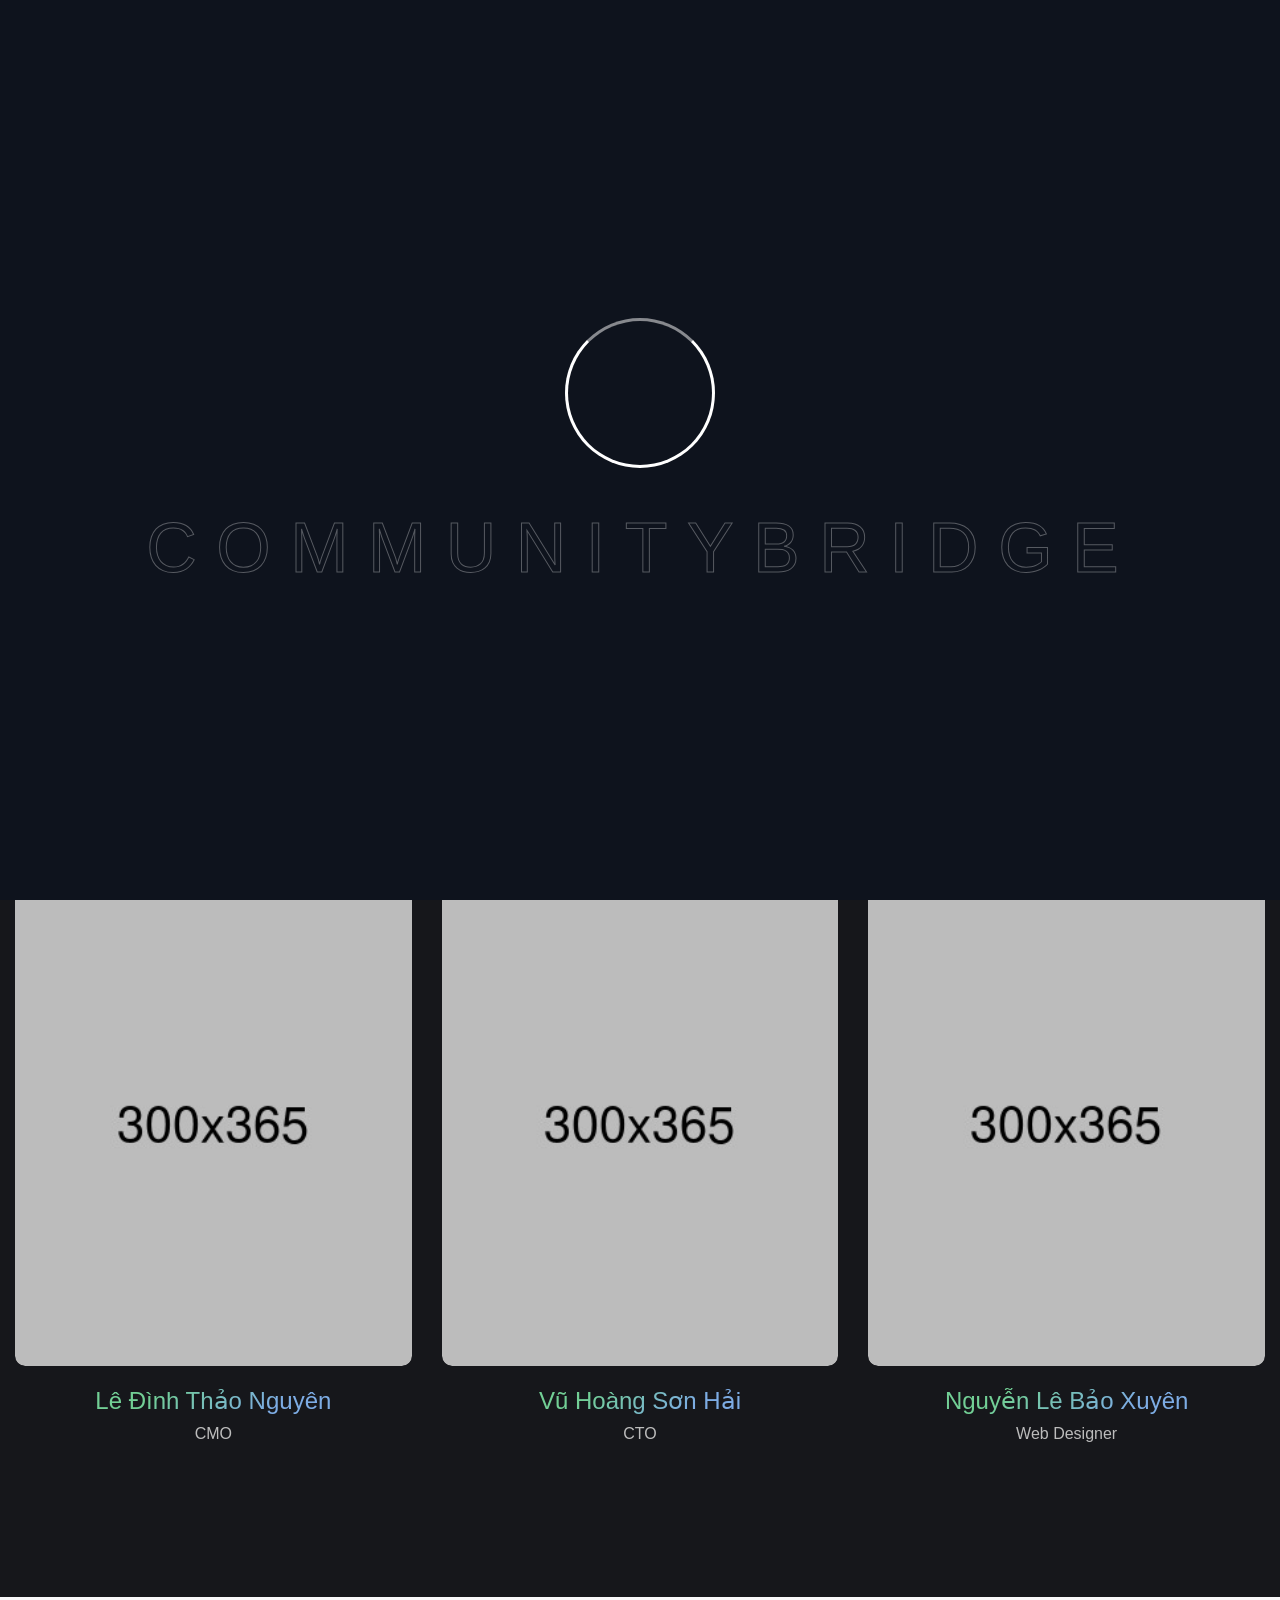
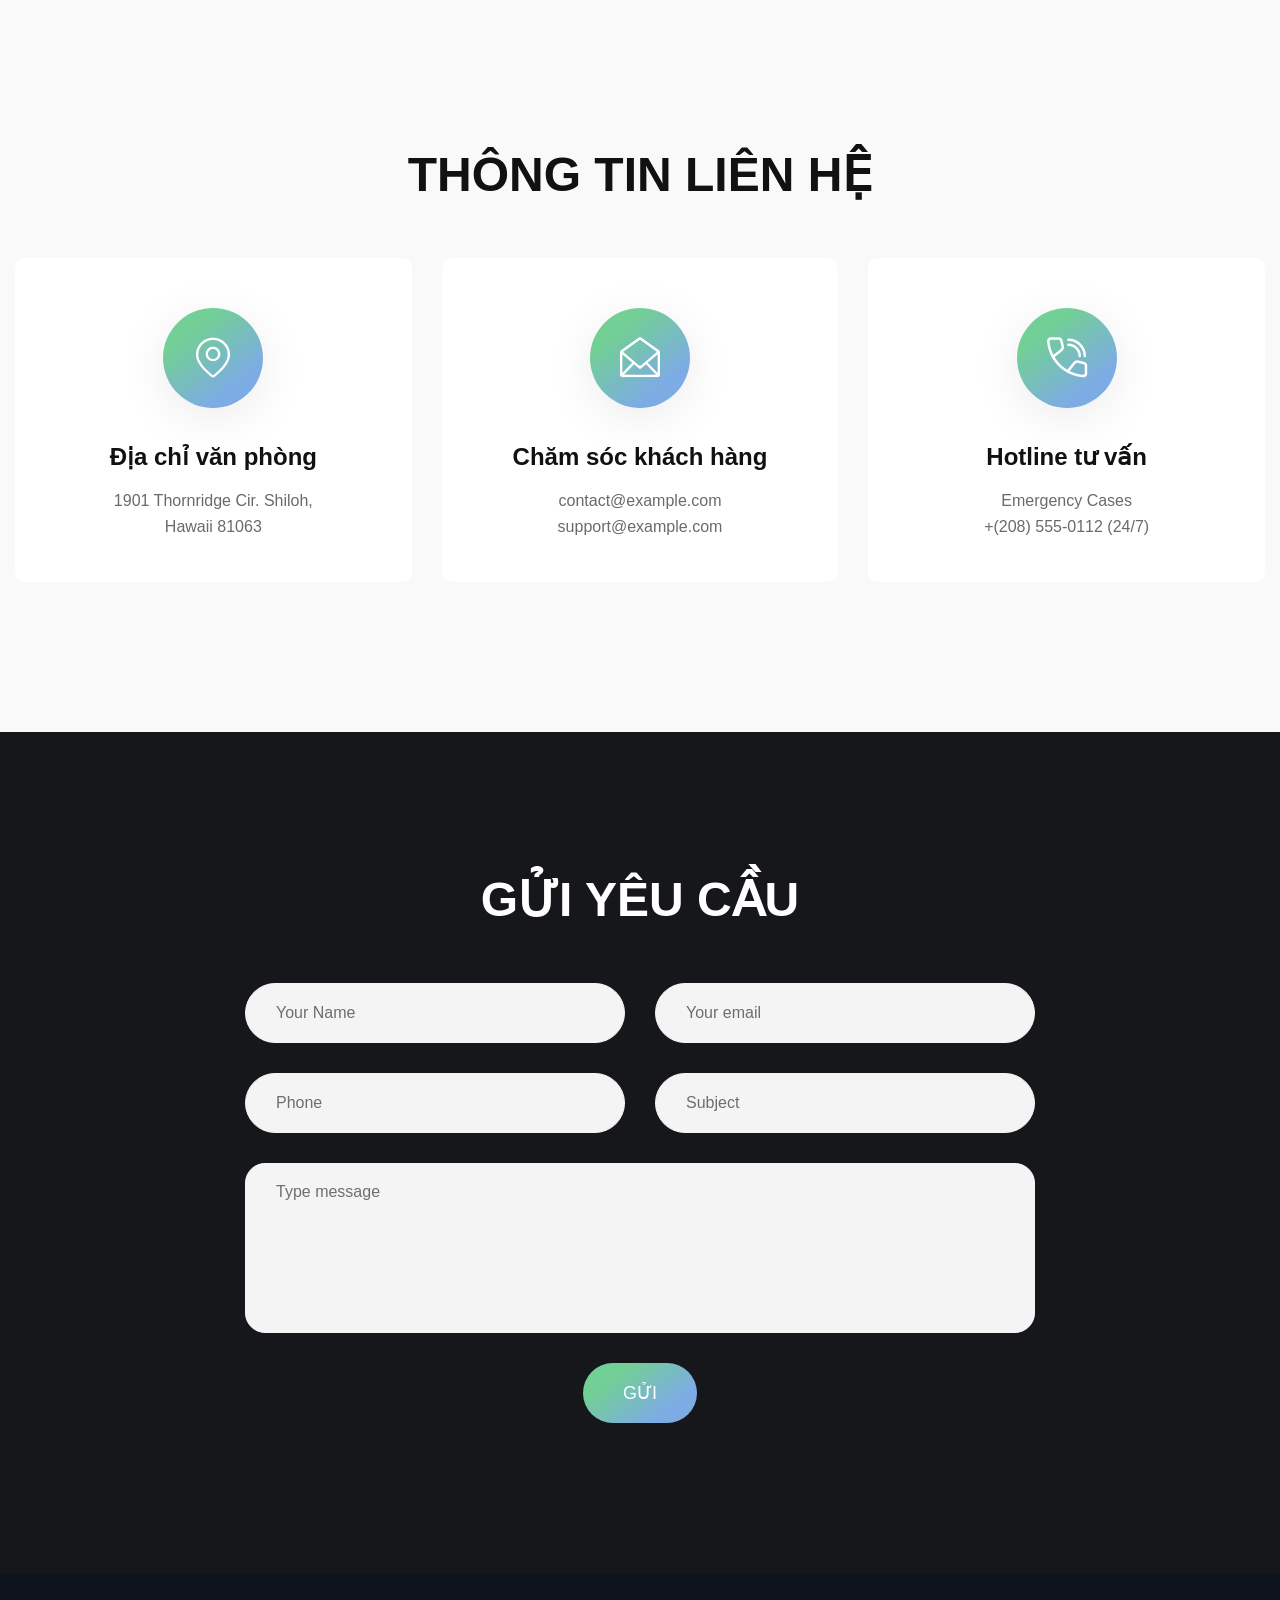
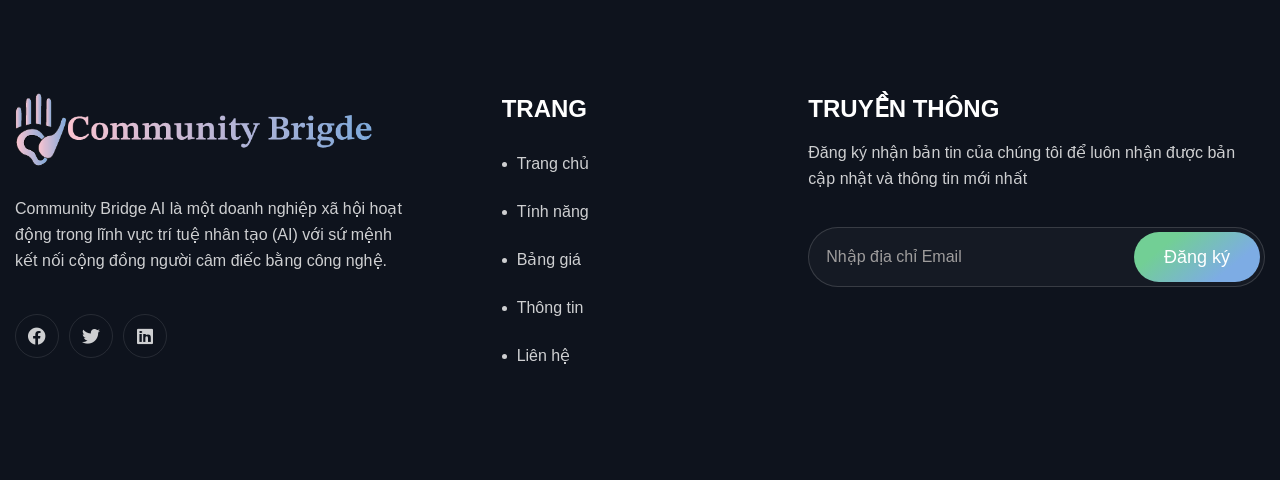
==== Frontend/contact.html @ 220fd1aa "first" ====
<!DOCTYPE html>
<html lang="en">
<head>
<meta charset="utf-8">
<meta http-equiv="X-UA-Compatible" content="IE=edge">
<meta name="viewport" content="width=device-width, initial-scale=1.0, maximum-scale=1.0, user-scalable=0">

<title>VietNam SignLanguage Translate</title>

<!-- Fav Icon -->
<link rel="icon" href="./static/images/favicon64.png" type="image/x-icon">

<!-- Google Fonts -->
<link href="https://fonts.googleapis.com/css2?family=Outfit:wght@300;400;500;600;700;800;900&display=swap" rel="stylesheet">
<link href="https://fonts.googleapis.com/css2?family=Inter:wght@100;200;300;400;500;600;700;800;900&display=swap" rel="stylesheet">

<!-- Stylesheets -->
<link href="./static/css/font-awesome-all.css" rel="stylesheet">
<link href="./static/css/flaticon.css" rel="stylesheet">
<link href="./static/css/owl.css" rel="stylesheet">
<link href="./static/css/bootstrap.css" rel="stylesheet">
<link href="./static/css/jquery.fancybox.min.css" rel="stylesheet">
<link href="./static/css/animate.css" rel="stylesheet">
<link href="./static/css/aos.css" rel="stylesheet">
<link href="./static/css/jquery-ui.css" rel="stylesheet">
<link href="./static/css/nice-select.css" rel="stylesheet">
<link href="./static/css/elpath.css" rel="stylesheet">
<link href="./static/css/color.css" id="jssDefault" rel="stylesheet">
<link href="./static/css/rtl.css" rel="stylesheet">
<link href="./static/css/style.css" rel="stylesheet">
<link href="./static/css/module-css/team.css" rel="stylesheet">
<link href="./static/css/module-css/page-title.css" rel="stylesheet">
<link href="./static/css/module-css/contact.css" rel="stylesheet">
<link href="./static/css/module-css/cta.css" rel="stylesheet">
<link href="./static/css/responsive.css" rel="stylesheet">

</head>


<!-- page wrapper -->
<body>

    <div class="boxed_wrapper ltr">


        <!-- preloader -->
        <div class="loader-wrap">
            <div class="preloader">
                <!-- <div class="preloader-close">close</div> -->
                <div id="handle-preloader" class="handle-preloader">
                    <div class="animation-preloader">
                        <div class="spinner"></div>
                        <div class="txt-loading">
                            <span data-text-preloader="c" class="letters-loading">
                                c
                            </span>
                            <span data-text-preloader="o" class="letters-loading">
                                o
                            </span>
                            <span data-text-preloader="m" class="letters-loading">
                                m
                            </span>
                            <span data-text-preloader="m" class="letters-loading">
                                m
                            </span>
                            <span data-text-preloader="u" class="letters-loading">
                                u
                            </span>
                            <span data-text-preloader="n" class="letters-loading">
                                n
                            </span>
                            <span data-text-preloader="i" class="letters-loading">
                                i
                            </span>
                            <span data-text-preloader="t" class="letters-loading">
                                t
                            </span>
                            <span data-text-preloader="y" class="letters-loading">
                                y
                            </span>
                            <span data-text-preloader="b" class="letters-loading">
                                b
                            </span>
                            <span data-text-preloader="r" class="letters-loading">
                                r
                            </span>
                            <span data-text-preloader="i" class="letters-loading">
                                i
                            </span>
                            <span data-text-preloader="d" class="letters-loading">
                                d
                            </span>
                            <span data-text-preloader="g" class="letters-loading">
                                g
                            </span>
                            <span data-text-preloader="e" class="letters-loading">
                                e
                            </span>
                        </div>
                    </div>   
                </div>
            </div>
        </div>
        <!-- preloader end -->


        <!-- page-direction -->
        <!-- <div class="page_direction">
            <div class="demo-rtl direction_switch"><button class="rtl">RTL</button></div>
            <div class="demo-ltr direction_switch"><button class="ltr">LTR</button></div>
        </div> -->
        <!-- page-direction end -->


        <!--Search Popup-->
        <!-- <div id="search-popup" class="search-popup">
            <div class="popup-inner">
                <div class="upper-box clearfix">
                    <figure class="logo-box pull-left"><a href="index.html"><img src="./static/images/logo-3.png" alt=""></a></figure>
                    <div class="close-search pull-right"><span class="icon-44"></span></div>
                </div>
                <div class="overlay-layer"></div>
                <div class="auto-container">
                    <div class="search-form">
                        <form method="post" action="index.html">
                            <div class="form-group">
                                <fieldset>
                                    <input type="search" class="form-control" name="search-input" value="" placeholder="Type your keyword and hit" required >
                                    <button type="submit"><i class="icon-1"></i></button>
                                </fieldset>
                            </div>
                        </form>
                    </div>
                </div>
            </div>
        </div> -->


        <!-- main header -->
        <header class="main-header header-style-seven">
            <!-- header-lower -->
            <div class="header-lower">
                <div class="auto-container">
                    <div class="outer-box">
                        <div class="col-lg-2 col-md-6 col-sm-12 logo-box">
                            <figure class="logo"><a href="index.html"><img src="./static/images/logo/logoknen.png" alt="" style="max-width: 120%;"></a></figure>
                        </div>
                        <div class="col-lg-8 col-md-6 col-sm-12 menu-area">
                            <!--Mobile Navigation Toggler-->
                            <div class="mobile-nav-toggler">
                                <i class="icon-bar"></i>
                                <i class="icon-bar"></i>
                                <i class="icon-bar"></i>
                            </div>
                            <nav class="main-menu navbar-expand-md navbar-light clearfix">
                                <div class="collapse navbar-collapse show clearfix" id="navbarSupportedContent">
                                    <ul class="navigation clearfix">
                                        <li><a href="/">TRANG CHỦ</a></li>                                         
                                        <li><a href="#tinhnang">TÍNH NĂNG</a></li> 
                                        <li><a href="#banggia">BẢNG GIÁ</a></li>                                                                               
                                        <li><a href="#">THÔNG TIN</a></li>                                          
                                        <li><a href="/contact">LIÊN HỆ</a></li> 
                                    </ul>
                                </div>
                            </nav>
                        </div>
                        <div class="col-lg-2 col-md-6 col-sm-12">
                            <div class="userinfo" id="user-info" style="opacity: 0;">
                                <div class="ava">
                                    <img src="./static/images/icons/flag-1.png" alt="">
                                </div>
                                <div class="user">
                                    <nav class="main-menu navbar-expand-md navbar-light clearfix">
                                        <ul class="navigation clearfix">
                                            <li class="current dropdown">
                                                <a href="#" id="username-display">User Name</a>
                                                <ul>
                                                    <li><a href="#">VISL Translator</a></li>
                                                    <li><a href="#">VISL Videocall</a></li>
                                                    <li><a href="#" onclick="logout()">Đăng xuất</a></li>
                                                </ul>
                                            </li> 
                                        </ul>
                                    </nav>
                                </div>
                            </div>
                        
                            <div class="btn-box" id="user-info-box" style="display: flex; justify-content: center; align-items: center;">
                                <a href="/account" class="theme-btn btn-one" style="padding: 10px 40px;">TÀI KHOẢN</a>
                            </div>
                        </div>
                    </div>
                </div>
            </div>

            <!--sticky Header-->
            <div class="sticky-header">
                <div class="auto-container">
                    <div class="outer-box">
                        <div class="col-lg-2 col-md-6 col-sm-12 logo-box">
                            <figure class="logo"><a href="index.html"><img src="./static/images/logo/logoknen.png" alt="" style="max-width: 120%;"></a></figure>
                        </div>
                        <div class="col-lg-8 col-md-6 col-sm-12 menu-area">
                            <nav class="main-menu clearfix">
                                <!--Keep This Empty / Menu will come through Javascript-->
                            </nav>
                        </div>
                        <div class="col-lg-2 col-md-6 col-sm-12">
                            <div class="userinfo" id="user-info-sticky" style="opacity: 0;">
                                <div class="ava">
                                    <img src="./static/images/icons/flag-1.png" alt="">
                                </div>
                                <div class="user">
                                    <nav class="main-menu-sticky navbar-expand-md navbar-light clearfix">
                                        <ul class="navigation clearfix">
                                            <li class="current dropdown">
                                                <a href="#" id="username-display-sticky">User Name</a>
                                                <ul>
                                                    <li><a href="#">Image Generate</a></li>
                                                    <li><a href="#">Image Generator Dark</a></li>
                                                    <li><a href="/logout" onclick="logout()">Đăng xuất</a></li>
                                                </ul>
                                            </li> 
                                        </ul>
                                    </nav>
                                </div>
                            </div>
                        
                            <div class="btn-box" id="user-info-box-sticky" style="display: flex; justify-content: center; align-items: center;">
                                <a href="/account" class="theme-btn btn-one" style="padding: 10px 40px;">TÀI KHOẢN</a>
                            </div>
                        </div>
                    </div>
                </div>
            </div>
        </header>
        <!-- main-header end -->


        <!-- Mobile Menu  -->
        <div class="mobile-menu">
            <div class="menu-backdrop"></div>
            <div class="close-btn"><i class="fas fa-times"></i></div>
            
            <nav class="menu-box">
                <div class="nav-logo"><a href="index.html"><img src="./static/images/logo-2.png" alt="" title=""></a></div>
                <div class="menu-outer"><!--Here Menu Will Come Automatically Via Javascript / Same Menu as in Header--></div>
                <div class="contact-info">
                    <h4>Contact Info</h4>
                    <ul>
                        <li>Chicago 12, Melborne City, USA</li>
                        <li><a href="tel:+8801682648101">+88 01682648101</a></li>
                        <li><a href="mailto:info@example.com">info@example.com</a></li>
                    </ul>
                </div>
                <div class="social-links">
                    <ul class="clearfix">
                        <li><a href="index.html"><span class="fab fa-twitter"></span></a></li>
                        <li><a href="index.html"><span class="fab fa-facebook-square"></span></a></li>
                        <li><a href="index.html"><span class="fab fa-pinterest-p"></span></a></li>
                        <li><a href="index.html"><span class="fab fa-instagram"></span></a></li>
                        <li><a href="index.html"><span class="fab fa-youtube"></span></a></li>
                    </ul>
                </div>
            </nav>
        </div><!-- End Mobile Menu -->


        <!-- page-title -->
        <section class="page-title centred pt_130 pb_80">
            <div class="pattern-layer">
                <div class="pattern-1" style="background-image: url(./static/images/shape/shape-64.png);"></div>
                <div class="pattern-2" style="background-image: url(./static/images/shape/shape-65.png);"></div>
            </div>
            <div class="auto-container">
                <div class="content-box">
                    <h1 style="color: #fff;">Contact Us</h1>
                </div>
            </div>
        </section>
        <!-- page-title end -->


        <!-- teamember-section -->
        <section class="team-section pb_110 centred">
            <div class="auto-container">
                <div class="row clearfix">
                    <div class="col-lg-4 col-md-6 col-sm-12 team-block">
                        <div class="team-block-one">
                            <div class="inner-box">
                                <div class="image-box">
                                    <figure class="image"><img src="./static/images/team/team-1.jpg" alt=""></figure>
                                    <ul class="social-links">
                                        <li><a href="team.html"><i class="fab fa-facebook-f"></i></a></li>
                                        <li><a href="team.html"><i class="fab fa-twitter"></i></a></li>
                                        <li><a href="team.html"><i class="fab fa-skype"></i></a></li>
                                    </ul>
                                </div>
                                <div class="lower-content">
                                    <h3><a href="team.html">Phan Huỳnh Thanh Bình</a></h3>
                                    <span class="designation">COO</span>
                                </div>
                            </div>
                        </div>
                    </div>
                    <div class="col-lg-4 col-md-6 col-sm-12 team-block">
                        <div class="team-block-one">
                            <div class="inner-box">
                                <div class="image-box">
                                    <figure class="image"><img src="./static/images/team/team-2.jpg" alt=""></figure>
                                    <ul class="social-links">
                                        <li><a href="team.html"><i class="fab fa-facebook-f"></i></a></li>
                                        <li><a href="team.html"><i class="fab fa-twitter"></i></a></li>
                                        <li><a href="team.html"><i class="fab fa-skype"></i></a></li>
                                    </ul>
                                </div>
                                <div class="lower-content">
                                    <h3><a href="team.html">Nguyễn Quốc Khánh</a></h3>
                                    <span class="designation">CEO</span>
                                </div>
                            </div>
                        </div>
                    </div>
                    <div class="col-lg-4 col-md-6 col-sm-12 team-block">
                        <div class="team-block-one">
                            <div class="inner-box">
                                <div class="image-box">
                                    <figure class="image"><img src="./static/images/team/team-3.jpg" alt=""></figure>
                                    <ul class="social-links">
                                        <li><a href="team.html"><i class="fab fa-facebook-f"></i></a></li>
                                        <li><a href="team.html"><i class="fab fa-twitter"></i></a></li>
                                        <li><a href="team.html"><i class="fab fa-skype"></i></a></li>
                                    </ul>
                                </div>
                                <div class="lower-content">
                                    <h3><a href="team.html">Đinh Thị Minh Phương</a></h3>
                                    <span class="designation">CFO</span>
                                </div>
                            </div>
                        </div>
                    </div>
                    <div class="col-lg-4 col-md-6 col-sm-12 team-block">
                        <div class="team-block-one">
                            <div class="inner-box">
                                <div class="image-box">
                                    <figure class="image"><img src="./static/images/team/team-4.jpg" alt=""></figure>
                                    <ul class="social-links">
                                        <li><a href="team.html"><i class="fab fa-facebook-f"></i></a></li>
                                        <li><a href="team.html"><i class="fab fa-twitter"></i></a></li>
                                        <li><a href="team.html"><i class="fab fa-skype"></i></a></li>
                                    </ul>
                                </div>
                                <div class="lower-content">
                                    <h3><a href="team.html">Lê Đình Thảo Nguyên</a></h3>
                                    <span class="designation">CMO</span>
                                </div>
                            </div>
                        </div>
                    </div>
                    <div class="col-lg-4 col-md-6 col-sm-12 team-block">
                        <div class="team-block-one">
                            <div class="inner-box">
                                <div class="image-box">
                                    <figure class="image"><img src="./static/images/team/team-5.jpg" alt=""></figure>
                                    <ul class="social-links">
                                        <li><a href="team.html"><i class="fab fa-facebook-f"></i></a></li>
                                        <li><a href="team.html"><i class="fab fa-twitter"></i></a></li>
                                        <li><a href="team.html"><i class="fab fa-skype"></i></a></li>
                                    </ul>
                                </div>
                                <div class="lower-content">
                                    <h3><a href="team.html">Vũ Hoàng Sơn Hải</a></h3>
                                    <span class="designation">CTO</span>
                                </div>
                            </div>
                        </div>
                    </div>
                    <div class="col-lg-4 col-md-6 col-sm-12 team-block">
                        <div class="team-block-one">
                            <div class="inner-box">
                                <div class="image-box">
                                    <figure class="image"><img src="./static/images/team/team-6.jpg" alt=""></figure>
                                    <ul class="social-links">
                                        <li><a href="team.html"><i class="fab fa-facebook-f"></i></a></li>
                                        <li><a href="team.html"><i class="fab fa-twitter"></i></a></li>
                                        <li><a href="team.html"><i class="fab fa-skype"></i></a></li>
                                    </ul>
                                </div>
                                <div class="lower-content">
                                    <h3><a href="team.html">Nguyễn Lê Bảo Xuyên</a></h3>
                                    <span class="designation">Web Designer</span>
                                </div>
                            </div>
                        </div>
                    </div>
                </div>
            </div>
        </section>
        <!-- teamember-section end -->


        <!-- contact-info-section -->
        <section class="contact-info-section centred pt_150 pb_120">
            <div class="auto-container">
                <div data-animation-box class="sec-title mb_55">
                    <!-- <span data-animation-text class="sub-title overlay-anim-white-bg" data-animation="overlay-animation">Contact Info</span> -->
                    <h2>THÔNG TIN LIÊN HỆ</h2>
                </div>
                <div class="row clearfix">
                    <div class="col-lg-4 col-md-6 col-sm-12 info-block">
                        <div class="info-block-one aos-init aos-animate" data-aos="fade-up" data-aos-easing="linear" data-aos-duration="700">
                            <div class="inner-box">
                                <div class="icon-box"><i class="icon-48"></i></div>
                                <h3>Địa chỉ văn phòng</h3>
                                <p>1901 Thornridge Cir. Shiloh, <br>Hawaii 81063</p>
                            </div>
                        </div>
                    </div>
                    <div class="col-lg-4 col-md-6 col-sm-12 info-block">
                        <div class="info-block-one aos-init aos-animate" data-aos="fade-up" data-aos-easing="linear" data-aos-duration="900">
                            <div class="inner-box">
                                <div class="icon-box"><i class="icon-49"></i></div>
                                <h3>Chăm sóc khách hàng</h3>
                                <p><a href="mailto:contact@example.com">contact@example.com</a><br><a href="mailto:support@example.com">support@example.com</a></p>
                            </div>
                        </div>
                    </div>
                    <div class="col-lg-4 col-md-6 col-sm-12 info-block">
                        <div class="info-block-one aos-init aos-animate" data-aos="fade-up" data-aos-easing="linear" data-aos-duration="1100">
                            <div class="inner-box">
                                <div class="icon-box"><i class="icon-50"></i></div>
                                <h3>Hotline tư vấn</h3>
                                <p>Emergency Cases <br><a href="tel:2085550112">+(208) 555-0112</a> (24/7)</p>
                            </div>
                        </div>
                    </div>
                </div>
            </div>
        </section>
        <!-- contact-info-section end -->


        <!-- contact-section -->
        <section class="contact-section pt_140 pb_150">
            <div class="auto-container">
                <div data-animation-box class="sec-title mb_55 centred">
                    <!-- <span data-animation-text class="sub-title overlay-anim-white-bg" data-animation="overlay-animation">Contact Form</span> -->
                    <h2 style="color: #fff;">GỬI YÊU CẦU</h2>
                </div>
                <div class="form-inner">
                    <form method="post" action="sendemail.php" id="contact-form"> 
                        <div class="row clearfix">
                            <div class="col-lg-6 col-md-6 col-sm-12 form-group">
                                <input type="text" name="username" placeholder="Your Name" required="">
                            </div>
                            <div class="col-lg-6 col-md-6 col-sm-12 form-group">
                                <input type="email" name="email" placeholder="Your email" required="">
                            </div>
                            <div class="col-lg-6 col-md-6 col-sm-12 form-group">
                                <input type="text" name="phone" required="" placeholder="Phone">
                            </div>
                            <div class="col-lg-6 col-md-6 col-sm-12 form-group">
                                <input type="text" name="subject" required="" placeholder="Subject">
                            </div>
                            <div class="col-lg-12 col-md-12 col-sm-12 form-group">
                                <textarea name="message" placeholder="Type message"></textarea>
                            </div>
                            <div class="col-lg-12 col-md-12 col-sm-12 form-group message-btn centred">
                                <button class="theme-btn btn-one" type="submit" name="submit-form">GỬI</button>
                            </div>
                        </div>
                    </form>
                </div>
            </div>
        </section>
        <!-- contact-section end -->



        <footer class="main-footer">
            <div class="auto-container">
                <div class="widget-section">
                    <div class="row clearfix">
                        <div class="col-lg-4 col-md-6 col-sm-12 footer-column">
                            <div class="footer-widget logo-widget">
                                <figure class="footer-logo"><a href="index.html"><img src="./static/images/logo/logoknen.png" alt="" style="max-width: 90%;"></a></figure>
                                <p>Community Bridge AI là một doanh nghiệp xã hội hoạt động trong lĩnh vực trí tuệ nhân tạo (AI) với sứ mệnh kết nối cộng đồng người câm điếc bằng công nghệ.</p>
                                <ul class="social-links clearfix">
                                    <li><a href="index.html"><i class="fa-brands fa-facebook"></i></a></li>
                                    <li><a href="index.html"><i class="fa-brands fa-twitter"></i></a></li>
                                    <li><a href="index.html"><i class="fa-brands fa-linkedin"></i></a></li>
                                    <!-- <li><a href="index.html"><i class="fa-brands fa-dribbble"></i></a></li> -->
                                </ul>
                            </div>
                        </div>
                        <div class="col-lg-4 col-md-6 col-sm-12 footer-column">
                            <div class="footer-widget links-widget ml_60">
                                <div class="widget-title">
                                    <h3>TRANG</h3> 
                                </div>
                                <div class="widget-content">
                                    <ul class="links-list clearfix">
                                        <li><a href="about.html">Trang chủ</a></li>
                                        <li><a href="contact.html">Tính năng</a></li>
                                        <li><a href="blog.html">Bảng giá</a></li>
                                        <li><a href="shop.html">Thông tin</a></li>
                                        <li><a href="contact.html">Liên hệ</a></li>
                                    </ul>
                                </div>
                            </div>
                        </div>
                        <div class="col-lg-4 col-md-6 col-sm-12 footer-column">
                            <div class="footer-widget subscribe-widget">
                                <div class="widget-title">
                                    <h3>TRUYỀN THÔNG</h3> 
                                </div>
                                <div class="widget-content">
                                    <p>Đăng ký nhận bản tin của chúng tôi để luôn nhận được bản cập nhật và thông tin mới nhất</p>
                                    <div class="form-inner">
                                        <form method="post" action="contact.html">
                                            <div class="form-group">
                                                <input type="email" name="email" placeholder="Nhập địa chỉ Email" required>
                                                <button type="submit" class="theme-btn btn-one">Đăng ký</button>
                                            </div>
                                        </form>
                                    </div>
                                </div>
                            </div>
                        </div>
                    </div>
                </div>
            </div>
            <!-- <div class="footer-bottom centred">
                <div class="auto-container">
                    <div class="copyright"><p>Copyright &copy; 2023 <a href="index.html">Sensai</a>, Inc. All Rights Reserved</p></div>
                </div>
            </div> -->
        </footer>
        <!-- main-footer end -->



        <!--Scroll to top-->
        <div class="scroll-to-top">
            <div>
                <div class="scroll-top-inner">
                    <div class="scroll-bar">
                        <div class="bar-inner"></div>
                    </div>
                    <div class="scroll-bar-text">Go To Top</div>
                </div>
            </div>
        </div>
        <!-- Scroll to top end -->
        
    </div>


    <!-- jequery plugins -->
    <script src="./static/js/jquery.js"></script>
    <script src="./static/js/bootstrap.min.js"></script>
    <script src="./static/js/owl.js"></script>
    <script src="./static/js/wow.js"></script>
    <script src="./static/js/validation.js"></script>
    <script src="./static/js/jquery.fancybox.js"></script>
    <script src="./static/js/appear.js"></script>
    <script src="./static/js/isotope.js"></script>
    <script src="./static/js/jquery.nice-select.min.js"></script>
    <script src="./static/js/aos.js"></script>
    <script src="./static/js/plugins.js"></script>
    <script src="./static/js/jquery-ui.js"></script>
    <script src="./static/js/product-filter.js"></script>
    <script src="./static/js/bxslider.js"></script>
    <script src="./static/js/jquery.bootstrap-touchspin.js"></script>

    <!-- main-js -->
    <script src="./static/js/script.js"></script>

</body><!-- End of .page_wrapper -->
</html>
---- Frontend/static/css/flaticon.css ----
@font-face {
  font-family: 'icomoon';
  src:  url('../fonts/icomoon.eot?tin97q');
  src:  url('../fonts/icomoon.eot?tin97q#iefix') format('embedded-opentype'),
    url('../fonts/icomoon.ttf?tin97q') format('truetype'),
    url('../fonts/icomoon.woff?tin97q') format('woff'),
    url('../fonts/icomoon.svg?tin97q#icomoon') format('svg');
  font-weight: normal;
  font-style: normal;
  font-display: block;
}

[class^="icon-"], [class*=" icon-"] {
  /* use !important to prevent issues with browser extensions that change fonts */
  font-family: 'icomoon' !important;
  speak: never;
  font-style: normal;
  font-weight: normal;
  font-variant: normal;
  text-transform: none;
  line-height: 1;

  /* Better Font Rendering =========== */
  -webkit-font-smoothing: antialiased;
  -moz-osx-font-smoothing: grayscale;
}

.icon-1:before {
  content: "\e900";
}
.icon-2:before {
  content: "\e901";
}
.icon-3:before {
  content: "\e902";
}
.icon-4:before {
  content: "\e903";
}
.icon-5:before {
  content: "\e904";
}
.icon-6:before {
  content: "\e905";
}
.icon-7:before {
  content: "\e906";
}
.icon-8:before {
  content: "\e907";
}
.icon-9:before {
  content: "\e908";
}
.icon-10:before {
  content: "\e909";
}
.icon-11:before {
  content: "\e90a";
}
.icon-12:before {
  content: "\e90b";
}
.icon-13:before {
  content: "\e90c";
}
.icon-14:before {
  content: "\e90d";
}
.icon-15:before {
  content: "\e90e";
}
.icon-16:before {
  content: "\e90f";
}
.icon-17:before {
  content: "\e910";
}
.icon-18:before {
  content: "\e911";
}
.icon-19:before {
  content: "\e912";
}
.icon-20:before {
  content: "\e913";
}
.icon-21:before {
  content: "\e914";
}
.icon-22:before {
  content: "\e915";
}
.icon-23:before {
  content: "\e916";
}
.icon-24:before {
  content: "\e917";
}
.icon-25:before {
  content: "\e918";
}
.icon-26:before {
  content: "\e919";
}
.icon-27:before {
  content: "\e91a";
}
.icon-28:before {
  content: "\e91b";
}
.icon-29:before {
  content: "\e91c";
}
.icon-30:before {
  content: "\e91d";
}
.icon-31:before {
  content: "\e91e";
}
.icon-32:before {
  content: "\e91f";
}
.icon-33:before {
  content: "\e920";
}
.icon-34:before {
  content: "\e921";
}
.icon-35:before {
  content: "\e922";
}
.icon-36:before {
  content: "\e923";
}
.icon-37:before {
  content: "\e924";
}
.icon-38:before {
  content: "\e925";
}
.icon-39:before {
  content: "\e926";
}
.icon-40:before {
  content: "\e927";
}
.icon-41:before {
  content: "\e928";
}
.icon-42:before {
  content: "\e92e";
}
.icon-43:before {
  content: "\e92f";
}
.icon-44:before {
  content: "\e930";
}
.icon-45:before {
  content: "\e931";
}
.icon-46:before {
  content: "\e932";
}
.icon-47:before {
  content: "\e933";
}
.icon-48:before {
  content: "\e934";
}
.icon-49:before {
  content: "\e935";
}
.icon-50:before {
  content: "\e936";
}
.icon-51:before {
  content: "\e937";
}
---- Frontend/static/css/nice-select.css ----
.nice-select {
  -webkit-tap-highlight-color: transparent;
  background-color: #fff;
  border-radius: 5px;
  border: solid 1px #e8e8e8;
  box-sizing: border-box;
  clear: both;
  cursor: pointer;
  display: block;
  float: left;
  font-family: inherit;
  font-size: 14px;
  font-weight: normal;
  height: 42px;
  line-height: 40px;
  outline: none;
  padding-left: 18px;
  padding-right: 30px;
  position: relative;
  text-align: left !important;
  -webkit-transition: all 0.2s ease-in-out;
  transition: all 0.2s ease-in-out;
  -webkit-user-select: none;
     -moz-user-select: none;
      -ms-user-select: none;
          user-select: none;
  white-space: nowrap;
  width: auto; }
  .nice-select:hover {
    border-color: #dbdbdb; }
  .nice-select:active, .nice-select.open, .nice-select:focus {
    border-color: #999; }
  .nice-select.open .list {
    opacity: 1;
    pointer-events: auto;
    -webkit-transform: scale(1) translateY(0);
        -ms-transform: scale(1) translateY(0);
            transform: scale(1) translateY(0); }
  .nice-select.disabled {
    border-color: #ededed;
    color: #999;
    pointer-events: none; }
    .nice-select.disabled:after {
      border-color: #cccccc; }
  .nice-select.wide {
    width: 100%; }
    .nice-select.wide .list {
      left: 0 !important;
      right: 0 !important; }
  .nice-select.right {
    float: right; }
    .nice-select.right .list {
      left: auto;
      right: 0; }
  .nice-select.small {
    font-size: 12px;
    height: 36px;
    line-height: 34px; }
    .nice-select.small:after {
      height: 4px;
      width: 4px; }
    .nice-select.small .option {
      line-height: 34px;
      min-height: 34px; }
  .nice-select .list {
    background-color: #fff;
    border-radius: 5px;
    box-shadow: 0 0 0 1px rgba(68, 68, 68, 0.11);
    box-sizing: border-box;
    margin-top: 4px;
    opacity: 0;
    overflow: hidden;
    padding: 0;
    pointer-events: none;
    position: absolute;
    top: 100%;
    left: 0;
    -webkit-transform-origin: 50% 0;
        -ms-transform-origin: 50% 0;
            transform-origin: 50% 0;
    -webkit-transform: scale(0.75) translateY(-21px);
        -ms-transform: scale(0.75) translateY(-21px);
            transform: scale(0.75) translateY(-21px);
    -webkit-transition: all 0.2s cubic-bezier(0.5, 0, 0, 1.25), opacity 0.15s ease-out;
    transition: all 0.2s cubic-bezier(0.5, 0, 0, 1.25), opacity 0.15s ease-out;
    z-index: 9; }
    .nice-select .list:hover .option:not(:hover) {
      background-color: transparent !important; }
  .nice-select .option {
    cursor: pointer;
    font-weight: 400;
    line-height: 40px;
    list-style: none;
    min-height: 40px;
    outline: none;
    padding-left: 18px;
    padding-right: 29px;
    text-align: left;
    -webkit-transition: all 0.2s;
    transition: all 0.2s; }
    .nice-select .option:hover, .nice-select .option.focus, .nice-select .option.selected.focus {
      background-color: #f6f6f6; }
    .nice-select .option.selected {
      font-weight: bold; }
    .nice-select .option.disabled {
      background-color: transparent;
      color: #999;
      cursor: default; }

.no-csspointerevents .nice-select .list {
  display: none; }

.no-csspointerevents .nice-select.open .list {
  display: block; }
---- Frontend/static/css/elpath.css ----
/* Elementpath css */

/* 
el_01 
color
*/
.color_blue {
    color: #7f27d8;
}
.color_purple {
    color: #6f42c1;
}
.color_pink {
    color: #d63384;
}
.color_red {
    color: #dc3545;
}
.color_orange {
    color: #fd7e14;
}
.color_yellow {
    color: #ffc107;
}
.color_green {
    color: #198754;
}
.color_gray {
    color: #6c757d;
}
.color_gray_dark {
    color: #343a40;
}
.color_light {
    color: #f8f9fa;
}
.color_dark {
    color: #212529;
}
.color_black{
    color: #000000;
}

/* 
el_02 
background
*/
.bg_blue {
    background-color: #7f27d8;
}
.bg_purple {
    background-color: #6f42c1;
}
.bg_pink {
    background-color: #d63384;
}
.bg_red {
    background-color: #dc3545;
}
.bg_orange {
    background-color: #fd7e14;
}
.bg_yellow {
    background-color: #ffc107;
}
.bg_green {
    background-color: #198754;;
}
.bg_gray {
    background-color: #6c757d;
}
.bg_gray-dark {
    background-color: #343a40;
}
.bg_light {
    background-color: #f8f9fa;
}
.bg_dark {
    background-color: #212529;
}
.bg_cover {
    background-size: cover;
}
.bg_contain {
    background-size: contain;
}
.bg_fixed {
    background-attachment: fixed;
}
.bg_top {
    background-position: top;
}
.bg_right {
    background-position: right;
}
.bg_bottom {
    background-position: bottom;
}
.bg_left {
    background-position: left;
}
.bg_center {
    background-position: center;
}
/* 
el_03 
display
*/
.d_block {
    display: block;
}
.d_iblock {
    display: inline-block;
}
.d_flex {
    display: flex;
}
.d_table {
    display: table;
}
.d_tcell {
    display: table-cell;
}
.d_none {
    display: none;
}
/* 
el_04 
position
*/
.p_relative {
    position: relative;
}
.p_absolute {
    position: absolute;
}
.p_fixed {
    position: fixed;
}
/* 
el_05 
Border
*/
.border {
    border: 1px solid #ddd;
}
.border_top {
    border-top: 1px solid #ddd;
}
.border_right {
    border-right: 1px solid #ddd;
}
.border_bottom {
    border-bottom: 1px solid #ddd;
}
.border_left {
    border-left: 1px solid #ddd;
}
/* 
el_06 
Transition
*/
.tran_3 {
    transition: .3s;
}
.tran_4 {
    transition: .4s;
}
.tran_5 {
    transition: .5s;
}
/* 
el_07 
Font size
*/
.fs_0 {
    font-size: 0;
}
.fs_1 {
    font-size: 1px;
}
.fs_2 {
    font-size: 2px;
}
.fs_3 {
    font-size: 3px;
}
.fs_4 {
    font-size: 4px;
}
.fs_5 {
    font-size: 5px;
}
.fs_6 {
    font-size: 6px;
}
.fs_7 {
    font-size: 7px;
}
.fs_8 {
    font-size: 8px;
}
.fs_9 {
    font-size: 9px;
}
.fs_10 {
    font-size: 10px;
}
.fs_11 {
    font-size: 11px;
}
.fs_12 {
    font-size: 12px;
}
.fs_13 {
    font-size: 13px;
}
.fs_14 {
    font-size: 14px;
}
.fs_15 {
    font-size: 15px;
}
.fs_16 {
    font-size: 16px;
}
.fs_17 {
    font-size: 17px;
}
.fs_18 {
    font-size: 18px;
}
.fs_19 {
    font-size: 19px;
}
.fs_20 {
    font-size: 20px;
}
.fs_25 {
    font-size: 25px;
}
.fs_30 {
    font-size: 30px;
}
.fs_35 {
    font-size: 35px;
}
.fs_40 {
    font-size: 40px;
}
.fs_45 {
    font-size: 45px;
}
.fs_50 {
    font-size: 50px;
}
.fs_55 {
    font-size: 55px;
}
.fs_60 {
    font-size: 60px;
}
.fs_65 {
    font-size: 65px;
}
.fs_70 {
    font-size: 70px;
}
.fs_75 {
    font-size: 75px;
}
.fs_80 {
    font-size: 80px;
}
.fs_85 {
    font-size: 85px;
}
.fs_90 {
    font-size: 90px;
}
.fs_95 {
    font-size: 95px;
}
.fs_100 {
    font-size: 100px;
}
.fs_110 {
    font-size: 110px;
}
.fs_120 {
    font-size: 120px;
}
.fs_130 {
    font-size: 130px;
}
.fs_140 {
    font-size: 140px;
}
.fs_150 {
    font-size: 150px;
}
.fs_160 {
    font-size: 160px;
}
.fs_170 {
    font-size: 170px;
}
.fs_180 {
    font-size: 180px;
}
.fs_190 {
    font-size: 190px;
}
.fs_200 {
    font-size: 200px;
}
/* 
el_08 
Font wieght
*/
.fw_light {
    font-weight: 300;
}
.fw_normal {
    font-weight: 400;
}
.fw_medium {
    font-weight: 500;
}
.fw_sbold {
    font-weight: 600;
}
.fw_bold {
    font-weight: 700;
}
.fw_exbold {
    font-weight: 800;
}
/* 
el_09 
Float
*/
.float_left {
    float: left;
}
.float_right {
    float: right;
}
/* 
el_10 
Width
*/
.w_0 {
    width: 0;
}
.w_1 {
    width: 1px;
}
.w_2 {
    width: 2px;
}
.w_3 {
    width: 3px;
}
.w_4 {
    width: 4px;
}
.w_5 {
    width: 5px;
}
.w_6 {
    width: 6px;
}
.w_7 {
    width: 7px;
}
.w_8 {
    width: 8px;
}
.w_9 {
    width: 9px;
}
.w_10 {
    width: 10px;
}
.w_11 {
    width: 11px;
}
.w_12 {
    width: 12px;
}
.w_13 {
    width: 13px;
}
.w_14 {
    width: 14px;
}
.w_15 {
    width: 15px;
}
.w_16 {
    width: 16px;
}
.w_17 {
    width: 17px;
}
.w_18 {
    width: 18px;
}
.w_19 {
    width: 19px;
}
.w_20 {
    width: 20px;
}
.w_25 {
    width: 25px;
}
.w_30 {
    width: 30px;
}
.w_35 {
    width: 35px;
}
.w_40 {
    width: 40px;
}
.w_45 {
    width: 45px;
}
.w_50 {
    width: 50px;
}
.w_55 {
    width: 55px;
}
.w_60 {
    width: 60px;
}
.w_65 {
    width: 65px;
}
.w_70 {
    width: 70px;
}
.w_75 {
    width: 75px;
}
.w_80 {
    width: 80px;
}
.w_85 {
    width: 85px;
}
.w_90 {
    width: 90px;
}
.w_95 {
    width: 95px;
}
.w_100 {
    width: 100px;
}
.w_110 {
    width: 110px;
}
.w_120 {
    width: 120px;
}
.w_130 {
    width: 130px;
}
.w_140 {
    width: 140px;
}
.w_150 {
    width: 150px;
}
.w_160 {
    width: 160px;
}
.w_170 {
    width: 170px;
}
.w_180 {
    width: 180px;
}
.w_190 {
    width: 190px;
}
.w_200 {
    width: 200px;
}
.mw_0 {
    max-width: 0;
}
.mw_1 {
    max-width: 1px;
}
.mw_2 {
    max-width: 2px;
}
.mw_3 {
    max-width: 3px;
}
.mw_4 {
    max-width: 4px;
}
.mw_5 {
    max-width: 5px;
}
.mw_6 {
    max-width: 6px;
}
.mw_7 {
    max-width: 7px;
}
.mw_8 {
    max-width: 8px;
}
.mw_9 {
    max-width: 9px;
}
.mw_10 {
    max-width: 10px;
}
.mw_11 {
    max-width: 11px;
}
.mw_12 {
    max-width: 12px;
}
.mw_13 {
    max-width: 13px;
}
.mw_14 {
    max-width: 14px;
}
.mw_15 {
    max-width: 15px;
}
.mw_16 {
    max-width: 16px;
}
.mw_17 {
    max-width: 17px;
}
.mw_18 {
    max-width: 18px;
}
.mw_19 {
    max-width: 19px;
}
.mw_20 {
    max-width: 20px;
}
.mw_25 {
    max-width: 25px;
}
.mw_30 {
    max-width: 30px;
}
.mw_35 {
    max-width: 35px;
}
.mw_40 {
    max-width: 40px;
}
.mw_45 {
    max-width: 45px;
}
.mw_50 {
    max-width: 50px;
}
.mw_55 {
    max-width: 55px;
}
.mw_60 {
    max-width: 60px;
}
.mw_65 {
    max-width: 65px;
}
.mw_70 {
    max-width: 70px;
}
.mw_75 {
    max-width: 75px;
}
.mw_80 {
    max-width: 80px;
}
.mw_85 {
    max-width: 85px;
}
.mw_90 {
    max-width: 90px;
}
.mw_95 {
    max-width: 95px;
}
.mw_100 {
    max-width: 100px;
}
.mw_110 {
    max-width: 110px;
}
.mw_120 {
    max-width: 120px;
}
.mw_130 {
    max-width: 130px;
}
.mw_140 {
    max-width: 140px;
}
.mw_150 {
    max-width: 150px;
}
.mw_160 {
    max-width: 160px;
}
.mw_170 {
    max-width: 170px;
}
.mw_180 {
    max-width: 180px;
}
.mw_190 {
    max-width: 190px;
}
.mw_200 {
    max-width: 200px;
}
/* 
el_11
height
*/
.h_0 {
    height: 0;
}
.h_1 {
    height: 1px;
}
.h_2 {
    height: 2px;
}
.h_3 {
    height: 3px;
}
.h_4 {
    height: 4px;
}
.h_5 {
    height: 5px;
}
.h_6 {
    height: 6px;
}
.h_7 {
    height: 7px;
}
.h_8 {
    height: 8px;
}
.h_9 {
    height: 9px;
}
.h_10 {
    height: 10px;
}
.h_11 {
    height: 11px;
}
.h_12 {
    height: 12px;
}
.h_13 {
    height: 13px;
}
.h_14 {
    height: 14px;
}
.h_15 {
    height: 15px;
}
.h_16 {
    height: 16px;
}
.h_17 {
    height: 17px;
}
.h_18 {
    height: 18px;
}
.h_19 {
    height: 19px;
}
.h_20 {
    height: 20px;
}
.h_25 {
    height: 25px;
}
.h_30 {
    height: 30px;
}
.h_35 {
    height: 35px;
}
.h_40 {
    height: 40px;
}
.h_45 {
    height: 45px;
}
.h_50 {
    height: 50px;
}
.h_55 {
    height: 55px;
}
.h_60 {
    height: 60px;
}
.h_65 {
    height: 65px;
}
.h_70 {
    height: 70px;
}
.h_75 {
    height: 75px;
}
.h_80 {
    height: 80px;
}
.h_85 {
    height: 85px;
}
.h_90 {
    height: 90px;
}
.h_95 {
    height: 95px;
}
.h_100 {
    height: 100px;
}
.h_110 {
    height: 110px;
}
.h_120 {
    height: 120px;
}
.h_130 {
    height: 130px;
}
.h_140 {
    height: 140px;
}
.h_150 {
    height: 150px;
}
.h_160 {
    height: 160px;
}
.h_170 {
    height: 170px;
}
.h_180 {
    height: 180px;
}
.h_190 {
    height: 190px;
}
.h_200 {
    height: 200px;
}
.mh_0 {
    max-height: 0;
}
.mh_1 {
    max-height: 1px;
}
.mh_2 {
    max-height: 2px;
}
.mh_3 {
    max-height: 3px;
}
.mh_4 {
    max-height: 4px;
}
.mh_5 {
    max-height: 5px;
}
.mh_6 {
    max-height: 6px;
}
.mh_7 {
    max-height: 7px;
}
.mh_8 {
    max-height: 8px;
}
.mh_9 {
    max-height: 9px;
}
.mh_10 {
    max-height: 10px;
}
.mh_11 {
    max-height: 11px;
}
.mh_12 {
    max-height: 12px;
}
.mh_13 {
    max-height: 13px;
}
.mh_14 {
    max-height: 14px;
}
.mh_15 {
    max-height: 15px;
}
.mh_16 {
    max-height: 16px;
}
.mh_17 {
    max-height: 17px;
}
.mh_18 {
    max-height: 18px;
}
.mh_19 {
    max-height: 19px;
}
.mh_20 {
    max-height: 20px;
}
.mh_25 {
    max-height: 25px;
}
.mh_30 {
    max-height: 30px;
}
.mh_35 {
    max-height: 35px;
}
.mh_40 {
    max-height: 40px;
}
.mh_45 {
    max-height: 45px;
}
.mh_50 {
    max-height: 50px;
}
.mh_55 {
    max-height: 55px;
}
.mh_60 {
    max-height: 60px;
}
.mh_65 {
    max-height: 65px;
}
.mh_70 {
    max-height: 70px;
}
.mh_75 {
    max-height: 75px;
}
.mh_80 {
    max-height: 80px;
}
.mh_85 {
    max-height: 85px;
}
.mh_90 {
    max-height: 90px;
}
.mh_95 {
    max-height: 95px;
}
.mh_100 {
    max-height: 100px;
}
.mh_110 {
    max-height: 110px;
}
.mh_120 {
    max-height: 120px;
}
.mh_130 {
    max-height: 130px;
}
.mh_140 {
    max-height: 140px;
}
.mh_150 {
    max-height: 150px;
}
.mh_160 {
    max-height: 160px;
}
.mh_170 {
    max-height: 170px;
}
.mh_180 {
    max-height: 180px;
}
.mh_190 {
    max-height: 190px;
}
.mh_200 {
    max-height: 200px;
}
/* 
el_12
Line height
*/
.lh_0 {
    line-height: 0;
}
.lh_1 {
    line-height: 1px;
}
.lh_2 {
    line-height: 2px;
}
.lh_3 {
    line-height: 3px;
}
.lh_4 {
    line-height: 4px;
}
.lh_5 {
    line-height: 5px;
}
.lh_6 {
    line-height: 6px;
}
.lh_7 {
    line-height: 7px;
}
.lh_8 {
    line-height: 8px;
}
.lh_9 {
    line-height: 9px;
}
.lh_10 {
    line-height: 10px;
}
.lh_11 {
    line-height: 11px;
}
.lh_12 {
    line-height: 12px;
}
.lh_13 {
    line-height: 13px;
}
.lh_14 {
    line-height: 14px;
}
.lh_15 {
    line-height: 15px;
}
.lh_16 {
    line-height: 16px;
}
.lh_17 {
    line-height: 17px;
}
.lh_18 {
    line-height: 18px;
}
.lh_19 {
    line-height: 19px;
}
.lh_20 {
    line-height: 20px;
}
.lh_25 {
    line-height: 25px;
}
.lh_30 {
    line-height: 30px;
}
.lh_35 {
    line-height: 35px;
}
.lh_40 {
    line-height: 40px;
}
.lh_45 {
    line-height: 45px;
}
.lh_50 {
    line-height: 50px;
}
.lh_55 {
    line-height: 55px;
}
.lh_60 {
    line-height: 60px;
}
.lh_65 {
    line-height: 65px;
}
.lh_70 {
    line-height: 70px;
}
.lh_75 {
    line-height: 75px;
}
.lh_80 {
    line-height: 80px;
}
.lh_85 {
    line-height: 85px;
}
.lh_90 {
    line-height: 90px;
}
.lh_95 {
    line-height: 95px;
}
.lh_100 {
    line-height: 100px;
}
.lh_110 {
    line-height: 110px;
}
.lh_120 {
    line-height: 120px;
}
.lh_130 {
    line-height: 130px;
}
.lh_140 {
    line-height: 140px;
}
.lh_150 {
    line-height: 150px;
}
.lh_160 {
    line-height: 160px;
}
.lh_170 {
    line-height: 170px;
}
.lh_180 {
    line-height: 180px;
}
.lh_190 {
    line-height: 190px;
}
.lh_200 {
    line-height: 200px;
}
/* 
el_13
Margin
*/
.m_0 {
    margin: 0;
}
.m_1 {
    margin: 1px;
}
.m_2 {
    margin: 2px;
}
.m_3 {
    margin: 3px;
}
.m_4 {
    margin: 4px;
}
.m_5 {
    margin: 5px;
}
.m_6 {
    margin: 6px;
}
.m_7 {
    margin: 7px;
}
.m_8 {
    margin: 8px;
}
.m_9 {
    margin: 9px;
}
.m_10 {
    margin: 10px;
}
.m_11 {
    margin: 11px;
}
.m_12 {
    margin: 12px;
}
.m_13 {
    margin: 13px;
}
.m_14 {
    margin: 14px;
}
.m_15 {
    margin: 15px;
}
.m_16 {
    margin: 16px;
}
.m_17 {
    margin: 17px;
}
.m_18 {
    margin: 18px;
}
.m_19 {
    margin: 19px;
}
.m_20 {
    margin: 20px;
}
.m_25 {
    margin: 25px;
}
.m_30 {
    margin: 30px;
}
.m_35 {
    margin: 35px;
}
.m_40 {
    margin: 40px;
}
.m_45 {
    margin: 45px;
}
.m_50 {
    margin: 50px;
}
.m_55 {
    margin: 55px;
}
.m_60 {
    margin: 60px;
}
.m_65 {
    margin: 65px;
}
.m_70 {
    margin: 70px;
}
.m_75 {
    margin: 75px;
}
.m_80 {
    margin: 80px;
}
.m_85 {
    margin: 85px;
}
.m_90 {
    margin: 90px;
}
.m_95 {
    margin: 95px;
}
.m_100 {
    margin: 100px;
}
.m_110 {
    margin: 110px;
}
.m_120 {
    margin: 120px;
}
.m_130 {
    margin: 130px;
}
.m_140 {
    margin: 140px;
}
.m_150 {
    margin: 150px;
}
.m_160 {
    margin: 160px;
}
.m_170 {
    margin: 170px;
}
.m_180 {
    margin: 180px;
}
.m_190 {
    margin: 190px;
}
.m_200 {
    margin: 200px;
}
.mx_0 {
    margin-left: 0;
    margin-right: 0;
}
.mx_1 {
    margin-left: 1px;
    margin-right: 1px;
}
.mx_2 {
    margin-left: 2px;
    margin-right: 2px;
}
.mx_3 {
    margin-left: 3px;
    margin-right: 3px;
}
.mx_4 {
    margin-left: 4px;
    margin-right: 4px;
}
.mx_5 {
    margin-left: 5px;
    margin-right: 5px;
}
.mx_6 {
    margin-left: 6px;
    margin-right: 6px;
}
.mx_7 {
    margin-left: 7px;
    margin-right: 7px;
}
.mx_8 {
    margin-left: 8px;
    margin-right: 8px;
}
.mx_9 {
    margin-left: 9px;
    margin-right: 9px;
}
.mx_10 {
    margin-left: 10px;
    margin-right: 10px;
}
.mx_11 {
    margin-left: 11px;
    margin-right: 11px;
}
.mx_12 {
    margin-left: 12px;
    margin-right: 12px;
}
.mx_13 {
    margin-left: 13px;
    margin-right: 13px;
}
.mx_14 {
    margin-left: 14px;
    margin-right: 14px;
}
.mx_15 {
    margin-left: 15px;
    margin-right: 15px;
}
.mx_16 {
    margin-left: 16px;
    margin-right: 16px;
}
.mx_17 {
    margin-left: 17px;
    margin-right: 17px;
}
.mx_18 {
    margin-left: 18px;
    margin-right: 18px;
}
.mx_19 {
    margin-left: 19px;
    margin-right: 19px;
}
.mx_20 {
    margin-left: 20px;
    margin-right: 20px;
}
.mx_25 {
    margin-left: 25px;
    margin-right: 25px;
}
.mx_30 {
    margin-left: 30px;
    margin-right: 30px;
}
.mx_35 {
    margin-left: 35px;
    margin-right: 35px;
}
.mx_40 {
    margin-left: 40px;
    margin-right: 40px;
}
.mx_45 {
    margin-left: 45px;
    margin-right: 45px;
}
.mx_50 {
    margin-left: 50px;
    margin-right: 50px;
}
.mx_55 {
    margin-left: 55px;
    margin-right: 55px;
}
.mx_60 {
    margin-left: 60px;
    margin-right: 60px;
}
.mx_65 {
    margin-left: 65px;
    margin-right: 65px;
}
.mx_70 {
    margin-left: 70px;
    margin-right: 70px;
}
.mx_75 {
    margin-left: 75px;
    margin-right: 75px;
}
.mx_80 {
    margin-left: 80px;
    margin-right: 80px;
}
.mx_85 {
    margin-left: 85px;
    margin-right: 85px;
}
.mx_90 {
    margin-left: 90px;
    margin-right: 90px;
}
.mx_95 {
    margin-left: 95px;
    margin-right: 95px;
}
.mx_100 {
    margin-left: 100px;
    margin-right: 100px;
}
.mx_110 {
    margin-left: 110px;
    margin-right: 110px;
}
.mx_120 {
    margin-left: 120px;
    margin-right: 120px;
}
.mx_130 {
    margin-left: 130px;
    margin-right: 130px;
}
.mx_140 {
    margin-left: 140px;
    margin-right: 140px;
}
.mx_150 {
    margin-left: 150px;
    margin-right: 150px;
}
.mx_160 {
    margin-left: 160px;
    margin-right: 160px;
}
.mx_170 {
    margin-left: 170px;
    margin-right: 170px;
}
.mx_180 {
    margin-left: 180px;
    margin-right: 180px;
}
.mx_190 {
    margin-left: 190px;
    margin-right: 190px;
}
.mx_200 {
    margin-left: 200px;
    margin-right: 200px;
}
.my_0 {
    margin-top: 0;
    margin-bottom: 0;
}
.my_1 {
    margin-top: 1px;
    margin-bottom: 1px;
}
.my_2 {
    margin-top: 2px;
    margin-bottom: 2px;
}
.my_3 {
    margin-top: 3px;
    margin-bottom: 3px;
}
.my_4 {
    margin-top: 4px;
    margin-bottom: 4px;
}
.my_5 {
    margin-top: 5px;
    margin-bottom: 5px;
}
.my_6 {
    margin-top: 6px;
    margin-bottom: 6px;
}
.my_7 {
    margin-top: 7px;
    margin-bottom: 7px;
}
.my_8 {
    margin-top: 8px;
    margin-bottom: 8px;
}
.my_9 {
    margin-top: 9px;
    margin-bottom: 9px;
}
.my_10 {
    margin-top: 10px;
    margin-bottom: 10px;
}
.my_11 {
    margin-top: 11px;
    margin-bottom: 11px;
}
.my_12 {
    margin-top: 12px;
    margin-bottom: 12px;
}
.my_13 {
    margin-top: 13px;
    margin-bottom: 13px;
}
.my_14 {
    margin-top: 14px;
    margin-bottom: 14px;
}
.my_15 {
    margin-top: 15px;
    margin-bottom: 15px;
}
.my_16 {
    margin-top: 16px;
    margin-bottom: 16px;
}
.my_17 {
    margin-top: 17px;
    margin-bottom: 17px;
}
.my_18 {
    margin-top: 18px;
    margin-bottom: 18px;
}
.my_19 {
    margin-top: 19px;
    margin-bottom: 19px;
}
.my_20 {
    margin-top: 20px;
    margin-bottom: 20px;
}
.my_25 {
    margin-top: 25px;
    margin-bottom: 25px;
}
.my_30 {
    margin-top: 30px;
    margin-bottom: 30px;
}
.my_35 {
    margin-top: 35px;
    margin-bottom: 35px;
}
.my_40 {
    margin-top: 40px;
    margin-bottom: 40px;
}
.my_45 {
    margin-top: 45px;
    margin-bottom: 45px;
}
.my_50 {
    margin-top: 50px;
    margin-bottom: 50px;
}
.my_55 {
    margin-top: 55px;
    margin-bottom: 55px;
}
.my_60 {
    margin-top: 60px;
    margin-bottom: 60px;
}
.my_65 {
    margin-top: 65px;
    margin-bottom: 65px;
}
.my_70 {
    margin-top: 70px;
    margin-bottom: 70px;
}
.my_75 {
    margin-top: 75px;
    margin-bottom: 75px;
}
.my_80 {
    margin-top: 80px;
    margin-bottom: 80px;
}
.my_85 {
    margin-top: 85px;
    margin-bottom: 85px;
}
.my_90 {
    margin-top: 90px;
    margin-bottom: 90px;
}
.my_95 {
    margin-top: 95px;
    margin-bottom: 95px;
}
.my_100 {
    margin-top: 100px;
    margin-bottom: 100px;
}
.my_110 {
    margin-top: 110px;
    margin-bottom: 110px;
}
.my_120 {
    margin-top: 120px;
    margin-bottom: 120px;
}
.my_130 {
    margin-top: 130px;
    margin-bottom: 130px;
}
.my_140 {
    margin-top: 140px;
    margin-bottom: 140px;
}
.my_150 {
    margin-top: 150px;
    margin-bottom: 150px;
}
.my_160 {
    margin-top: 160px;
    margin-bottom: 160px;
}
.my_170 {
    margin-top: 170px;
    margin-bottom: 170px;
}
.my_180 {
    margin-top: 180px;
    margin-bottom: 180px;
}
.my_190 {
    margin-top: 190px;
    margin-bottom: 190px;
}
.my_200 {
    margin-top: 200px;
    margin-bottom: 200px;
}
.mt_0 {
    margin-top: 0;
}
.mt_1 {
    margin-top: 1px;
}
.mt_2 {
    margin-top: 2px;
}
.mt_3 {
    margin-top: 3px;
}
.mt_4 {
    margin-top: 4px;
}
.mt_5 {
    margin-top: 5px;
}
.mt_6 {
    margin-top: 6px;
}
.mt_7 {
    margin-top: 7px;
}
.mt_8 {
    margin-top: 8px;
}
.mt_9 {
    margin-top: 9px;
}
.mt_10 {
    margin-top: 10px;
}
.mt_11 {
    margin-top: 11px;
}
.mt_12 {
    margin-top: 12px;
}
.mt_13 {
    margin-top: 13px;
}
.mt_14 {
    margin-top: 14px;
}
.mt_15 {
    margin-top: 15px;
}
.mt_16 {
    margin-top: 16px;
}
.mt_17 {
    margin-top: 17px;
}
.mt_18 {
    margin-top: 18px;
}
.mt_19 {
    margin-top: 19px;
}
.mt_20 {
    margin-top: 20px;
}
.mt_25 {
    margin-top: 25px;
}
.mt_30 {
    margin-top: 30px;
}
.mt_35 {
    margin-top: 35px;
}
.mt_40 {
    margin-top: 40px;
}
.mt_45 {
    margin-top: 45px;
}
.mt_50 {
    margin-top: 50px;
}
.mt_55 {
    margin-top: 55px;
}
.mt_60 {
    margin-top: 60px;
}
.mt_65 {
    margin-top: 65px;
}
.mt_70 {
    margin-top: 70px;
}
.mt_75 {
    margin-top: 75px;
}
.mt_80 {
    margin-top: 80px;
}
.mt_85 {
    margin-top: 85px;
}
.mt_90 {
    margin-top: 90px;
}
.mt_95 {
    margin-top: 95px;
}
.mt_100 {
    margin-top: 100px;
}
.mt_110 {
    margin-top: 110px;
}
.mt_120 {
    margin-top: 120px;
}
.mt_130 {
    margin-top: 130px;
}
.mt_140 {
    margin-top: 140px;
}
.mt_150 {
    margin-top: 150px;
}
.mt_160 {
    margin-top: 160px;
}
.mt_170 {
    margin-top: 170px;
}
.mt_180 {
    margin-top: 180px;
}
.mt_190 {
    margin-top: 190px;
}
.mt_200 {
    margin-top: 200px;
}
.mr_0 {
    margin-right: 0;
}
.mr_1 {
    margin-right: 1px;
}
.mr_2 {
    margin-right: 2px;
}
.mr_3 {
    margin-right: 3px;
}
.mr_4 {
    margin-right: 4px;
}
.mr_5 {
    margin-right: 5px;
}
.mr_6 {
    margin-right: 6px;
}
.mr_7 {
    margin-right: 7px;
}
.mr_8 {
    margin-right: 8px;
}
.mr_9 {
    margin-right: 9px;
}
.mr_10 {
    margin-right: 10px;
}
.mr_11 {
    margin-right: 11px;
}
.mr_12 {
    margin-right: 12px;
}
.mr_13 {
    margin-right: 13px;
}
.mr_14 {
    margin-right: 14px;
}
.mr_15 {
    margin-right: 15px;
}
.mr_16 {
    margin-right: 16px;
}
.mr_17 {
    margin-right: 17px;
}
.mr_18 {
    margin-right: 18px;
}
.mr_19 {
    margin-right: 19px;
}
.mr_20 {
    margin-right: 20px;
}
.mr_25 {
    margin-right: 25px;
}
.mr_30 {
    margin-right: 30px;
}
.mr_35 {
    margin-right: 35px;
}
.mr_40 {
    margin-right: 40px;
}
.mr_45 {
    margin-right: 45px;
}
.mr_50 {
    margin-right: 50px;
}
.mr_55 {
    margin-right: 55px;
}
.mr_60 {
    margin-right: 60px;
}
.mr_65 {
    margin-right: 65px;
}
.mr_70 {
    margin-right: 70px;
}
.mr_75 {
    margin-right: 75px;
}
.mr_80 {
    margin-right: 80px;
}
.mr_85 {
    margin-right: 85px;
}
.mr_90 {
    margin-right: 90px;
}
.mr_95 {
    margin-right: 95px;
}
.mr_100 {
    margin-right: 100px;
}
.mr_110 {
    margin-right: 110px;
}
.mr_120 {
    margin-right: 120px;
}
.mr_130 {
    margin-right: 130px;
}
.mr_140 {
    margin-right: 140px;
}
.mr_150 {
    margin-right: 150px;
}
.mr_160 {
    margin-right: 160px;
}
.mr_170 {
    margin-right: 170px;
}
.mr_180 {
    margin-right: 180px;
}
.mr_190 {
    margin-right: 190px;
}
.mr_200 {
    margin-right: 200px;
}
.mb_0 {
    margin-bottom: 0;
}
.mb_1 {
    margin-bottom: 1px;
}
.mb_2 {
    margin-bottom: 2px;
}
.mb_3 {
    margin-bottom: 3px;
}
.mb_4 {
    margin-bottom: 4px;
}
.mb_5 {
    margin-bottom: 5px;
}
.mb_6 {
    margin-bottom: 6px;
}
.mb_7 {
    margin-bottom: 7px;
}
.mb_8 {
    margin-bottom: 8px;
}
.mb_9 {
    margin-bottom: 9px;
}
.mb_10 {
    margin-bottom: 10px;
}
.mb_11 {
    margin-bottom: 11px;
}
.mb_12 {
    margin-bottom: 12px;
}
.mb_13 {
    margin-bottom: 13px;
}
.mb_14 {
    margin-bottom: 14px;
}
.mb_15 {
    margin-bottom: 15px;
}
.mb_16 {
    margin-bottom: 16px;
}
.mb_17 {
    margin-bottom: 17px;
}
.mb_18 {
    margin-bottom: 18px;
}
.mb_19 {
    margin-bottom: 19px;
}
.mb_20 {
    margin-bottom: 20px;
}
.mb_25 {
    margin-bottom: 25px;
}
.mb_30 {
    margin-bottom: 30px;
}
.mb_35 {
    margin-bottom: 35px;
}
.mb_40 {
    margin-bottom: 40px;
}
.mb_45 {
    margin-bottom: 45px;
}
.mb_50 {
    margin-bottom: 50px;
}
.mb_55 {
    margin-bottom: 55px;
}
.mb_60 {
    margin-bottom: 60px;
}
.mb_65 {
    margin-bottom: 65px;
}
.mb_70 {
    margin-bottom: 70px;
}
.mb_75 {
    margin-bottom: 75px;
}
.mb_80 {
    margin-bottom: 80px;
}
.mb_85 {
    margin-bottom: 85px;
}
.mb_90 {
    margin-bottom: 90px;
}
.mb_95 {
    margin-bottom: 95px;
}
.mb_100 {
    margin-bottom: 100px;
}
.mb_110 {
    margin-bottom: 110px;
}
.mb_120 {
    margin-bottom: 120px;
}
.mb_130 {
    margin-bottom: 130px;
}
.mb_140 {
    margin-bottom: 140px;
}
.mb_150 {
    margin-bottom: 150px;
}
.mb_160 {
    margin-bottom: 160px;
}
.mb_170 {
    margin-bottom: 170px;
}
.mb_180 {
    margin-bottom: 180px;
}
.mb_190 {
    margin-bottom: 190px;
}
.mb_200 {
    margin-bottom: 200px;
}
.ml_0 {
    margin-left: 0;
}
.ml_1 {
    margin-left: 1px;
}
.ml_2 {
    margin-left: 2px;
}
.ml_3 {
    margin-left: 3px;
}
.ml_4 {
    margin-left: 4px;
}
.ml_5 {
    margin-left: 5px;
}
.ml_6 {
    margin-left: 6px;
}
.ml_7 {
    margin-left: 7px;
}
.ml_8 {
    margin-left: 8px;
}
.ml_9 {
    margin-left: 9px;
}
.ml_10 {
    margin-left: 10px;
}
.ml_11 {
    margin-left: 11px;
}
.ml_12 {
    margin-left: 12px;
}
.ml_13 {
    margin-left: 13px;
}
.ml_14 {
    margin-left: 14px;
}
.ml_15 {
    margin-left: 15px;
}
.ml_16 {
    margin-left: 16px;
}
.ml_17 {
    margin-left: 17px;
}
.ml_18 {
    margin-left: 18px;
}
.ml_19 {
    margin-left: 19px;
}
.ml_20 {
    margin-left: 20px;
}
.ml_25 {
    margin-left: 25px;
}
.ml_30 {
    margin-left: 30px;
}
.ml_35 {
    margin-left: 35px;
}
.ml_40 {
    margin-left: 40px;
}
.ml_45 {
    margin-left: 45px;
}
.ml_50 {
    margin-left: 50px;
}
.ml_55 {
    margin-left: 55px;
}
.ml_60 {
    margin-left: 60px;
}
.ml_65 {
    margin-left: 65px;
}
.ml_70 {
    margin-left: 70px;
}
.ml_75 {
    margin-left: 75px;
}
.ml_80 {
    margin-left: 80px;
}
.ml_85 {
    margin-left: 85px;
}
.ml_90 {
    margin-left: 90px;
}
.ml_95 {
    margin-left: 95px;
}
.ml_100 {
    margin-left: 100px;
}
.ml_110 {
    margin-left: 110px;
}
.ml_120 {
    margin-left: 120px;
}
.ml_130 {
    margin-left: 130px;
}
.ml_140 {
    margin-left: 140px;
}
.ml_150 {
    margin-left: 150px;
}
.ml_160 {
    margin-left: 160px;
}
.ml_170 {
    margin-left: 170px;
}
.ml_180 {
    margin-left: 180px;
}
.ml_190 {
    margin-left: 190px;
}
.ml_200 {
    margin-left: 200px;
}
/* 
el_13 
Padding
*/
.p_0 {
    padding: 0;
}
.p_1 {
    padding: 1px;
}
.p_2 {
    padding: 2px;
}
.p_3 {
    padding: 3px;
}
.p_4 {
    padding: 4px;
}
.p_5 {
    padding: 5px;
}
.p_6 {
    padding: 6px;
}
.p_7 {
    padding: 7px;
}
.p_8 {
    padding: 8px;
}
.p_9 {
    padding: 9px;
}
.p_10 {
    padding: 10px;
}
.p_11 {
    padding: 11px;
}
.p_12 {
    padding: 12px;
}
.p_13 {
    padding: 13px;
}
.p_14 {
    padding: 14px;
}
.p_15 {
    padding: 15px;
}
.p_16 {
    padding: 16px;
}
.p_17 {
    padding: 17px;
}
.p_18 {
    padding: 18px;
}
.p_19 {
    padding: 19px;
}
.p_20 {
    padding: 20px;
}
.p_25 {
    padding: 25px;
}
.p_30 {
    padding: 30px;
}
.p_35 {
    padding: 35px;
}
.p_40 {
    padding: 40px;
}
.p_45 {
    padding: 45px;
}
.p_50 {
    padding: 50px;
}
.p_55 {
    padding: 55px;
}
.p_60 {
    padding: 60px;
}
.p_65 {
    padding: 65px;
}
.p_70 {
    padding: 70px;
}
.p_75 {
    padding: 75px;
}
.p_80 {
    padding: 80px;
}
.p_85 {
    padding: 85px;
}
.p_90 {
    padding: 90px;
}
.p_95 {
    padding: 95px;
}
.p_100 {
    padding: 100px;
}
.p_110 {
    padding: 110px;
}
.p_120 {
    padding: 120px;
}
.p_130 {
    padding: 130px;
}
.p_140 {
    padding: 140px;
}
.p_150 {
    padding: 150px;
}
.p_160 {
    padding: 160px;
}
.p_170 {
    padding: 170px;
}
.p_180 {
    padding: 180px;
}
.p_190 {
    padding: 190px;
}
.p_200 {
    padding: 200px;
}
.px_0 {
    padding-left: 0;
    padding-right: 0;
}
.px_1 {
    padding-left: 1px;
    padding-right: 1px;
}
.px_2 {
    padding-left: 2px;
    padding-right: 2px;
}
.px_3 {
    padding-left: 3px;
    padding-right: 3px;
}
.px_4 {
    padding-left: 4px;
    padding-right: 4px;
}
.px_5 {
    padding-left: 5px;
    padding-right: 5px;
}
.px_6 {
    padding-left: 6px;
    padding-right: 6px;
}
.px_7 {
    padding-left: 7px;
    padding-right: 7px;
}
.px_8 {
    padding-left: 8px;
    padding-right: 8px;
}
.px_9 {
    padding-left: 9px;
    padding-right: 9px;
}
.px_10 {
    padding-left: 10px;
    padding-right: 10px;
}
.px_11 {
    padding-left: 11px;
    padding-right: 11px;
}
.px_12 {
    padding-left: 12px;
    padding-right: 12px;
}
.px_13 {
    padding-left: 13px;
    padding-right: 13px;
}
.px_14 {
    padding-left: 14px;
    padding-right: 14px;
}
.px_15 {
    padding-left: 15px;
    padding-right: 15px;
}
.px_16 {
    padding-left: 16px;
    padding-right: 16px;
}
.px_17 {
    padding-left: 17px;
    padding-right: 17px;
}
.px_18 {
    padding-left: 18px;
    padding-right: 18px;
}
.px_19 {
    padding-left: 19px;
    padding-right: 19px;
}
.px_20 {
    padding-left: 20px;
    padding-right: 20px;
}
.px_25 {
    padding-left: 25px;
    padding-right: 25px;
}
.px_30 {
    padding-left: 30px;
    padding-right: 30px;
}
.px_35 {
    padding-left: 35px;
    padding-right: 35px;
}
.px_40 {
    padding-left: 40px;
    padding-right: 40px;
}
.px_45 {
    padding-left: 45px;
    padding-right: 45px;
}
.px_50 {
    padding-left: 50px;
    padding-right: 50px;
}
.px_55 {
    padding-left: 55px;
    padding-right: 55px;
}
.px_60 {
    padding-left: 60px;
    padding-right: 60px;
}
.px_65 {
    padding-left: 65px;
    padding-right: 65px;
}
.px_70 {
    padding-left: 70px;
    padding-right: 70px;
}
.px_75 {
    padding-left: 75px;
    padding-right: 75px;
}
.px_80 {
    padding-left: 80px;
    padding-right: 80px;
}
.px_85 {
    padding-left: 85px;
    padding-right: 85px;
}
.px_90 {
    padding-left: 90px;
    padding-right: 90px;
}
.px_95 {
    padding-left: 95px;
    padding-right: 95px;
}
.px_100 {
    padding-left: 100px;
    padding-right: 100px;
}
.px_110 {
    padding-left: 110px;
    padding-right: 110px;
}
.px_120 {
    padding-left: 120px;
    padding-right: 120px;
}
.px_130 {
    padding-left: 130px;
    padding-right: 130px;
}
.px_140 {
    padding-left: 140px;
    padding-right: 140px;
}
.px_150 {
    padding-left: 150px;
    padding-right: 150px;
}
.px_160 {
    padding-left: 160px;
    padding-right: 160px;
}
.px_170 {
    padding-left: 170px;
    padding-right: 170px;
}
.px_180 {
    padding-left: 180px;
    padding-right: 180px;
}
.px_190 {
    padding-left: 190px;
    padding-right: 190px;
}
.px_200 {
    padding-left: 200px;
    padding-right: 200px;
}
.py_0 {
    padding-top: 0;
    padding-bottom: 0;
}
.py_1 {
    padding-top: 1px;
    padding-bottom: 1px;
}
.py_2 {
    padding-top: 2px;
    padding-bottom: 2px;
}
.py_3 {
    padding-top: 3px;
    padding-bottom: 3px;
}
.py_4 {
    padding-top: 4px;
    padding-bottom: 4px;
}
.py_5 {
    padding-top: 5px;
    padding-bottom: 5px;
}
.py_6 {
    padding-top: 6px;
    padding-bottom: 6px;
}
.py_7 {
    padding-top: 7px;
    padding-bottom: 7px;
}
.py_8 {
    padding-top: 8px;
    padding-bottom: 8px;
}
.py_9 {
    padding-top: 9px;
    padding-bottom: 9px;
}
.py_10 {
    padding-top: 10px;
    padding-bottom: 10px;
}
.py_11 {
    padding-top: 11px;
    padding-bottom: 11px;
}
.py_12 {
    padding-top: 12px;
    padding-bottom: 12px;
}
.py_13 {
    padding-top: 13px;
    padding-bottom: 13px;
}
.py_14 {
    padding-top: 14px;
    padding-bottom: 14px;
}
.py_15 {
    padding-top: 15px;
    padding-bottom: 15px;
}
.py_16 {
    padding-top: 16px;
    padding-bottom: 16px;
}
.py_17 {
    padding-top: 17px;
    padding-bottom: 17px;
}
.py_18 {
    padding-top: 18px;
    padding-bottom: 18px;
}
.py_19 {
    padding-top: 19px;
    padding-bottom: 19px;
}
.py_20 {
    padding-top: 20px;
    padding-bottom: 20px;
}
.py_25 {
    padding-top: 25px;
    padding-bottom: 25px;
}
.py_30 {
    padding-top: 30px;
    padding-bottom: 30px;
}
.py_35 {
    padding-top: 35px;
    padding-bottom: 35px;
}
.py_40 {
    padding-top: 40px;
    padding-bottom: 40px;
}
.py_45 {
    padding-top: 45px;
    padding-bottom: 45px;
}
.py_50 {
    padding-top: 50px;
    padding-bottom: 50px;
}
.py_55 {
    padding-top: 55px;
    padding-bottom: 55px;
}
.py_60 {
    padding-top: 60px;
    padding-bottom: 60px;
}
.py_65 {
    padding-top: 65px;
    padding-bottom: 65px;
}
.py_70 {
    padding-top: 70px;
    padding-bottom: 70px;
}
.py_75 {
    padding-top: 75px;
    padding-bottom: 75px;
}
.py_80 {
    padding-top: 80px;
    padding-bottom: 80px;
}
.py_85 {
    padding-top: 85px;
    padding-bottom: 85px;
}
.py_90 {
    padding-top: 90px;
    padding-bottom: 90px;
}
.py_95 {
    padding-top: 95px;
    padding-bottom: 95px;
}
.py_100 {
    padding-top: 100px;
    padding-bottom: 100px;
}
.py_110 {
    padding-top: 110px;
    padding-bottom: 110px;
}
.py_120 {
    padding-top: 120px;
    padding-bottom: 120px;
}
.py_130 {
    padding-top: 130px;
    padding-bottom: 130px;
}
.py_140 {
    padding-top: 140px;
    padding-bottom: 140px;
}
.py_150 {
    padding-top: 150px;
    padding-bottom: 150px;
}
.py_160 {
    padding-top: 160px;
    padding-bottom: 160px;
}
.py_170 {
    padding-top: 170px;
    padding-bottom: 170px;
}
.py_180 {
    padding-top: 180px;
    padding-bottom: 180px;
}
.py_190 {
    padding-top: 190px;
    padding-bottom: 190px;
}
.py_200 {
    padding-top: 200px;
    padding-bottom: 200px;
}
.pt_0 {
    padding-top: 0;
}
.pt_1 {
    padding-top: 1px;
}
.pt_2 {
    padding-top: 2px;
}
.pt_3 {
    padding-top: 3px;
}
.pt_4 {
    padding-top: 4px;
}
.pt_5 {
    padding-top: 5px;
}
.pt_6 {
    padding-top: 6px;
}
.pt_7 {
    padding-top: 7px;
}
.pt_8 {
    padding-top: 8px;
}
.pt_9 {
    padding-top: 9px;
}
.pt_10 {
    padding-top: 10px;
}
.pt_11 {
    padding-top: 11px;
}
.pt_12 {
    padding-top: 12px;
}
.pt_13 {
    padding-top: 13px;
}
.pt_14 {
    padding-top: 14px;
}
.pt_15 {
    padding-top: 15px;
}
.pt_16 {
    padding-top: 16px;
}
.pt_17 {
    padding-top: 17px;
}
.pt_18 {
    padding-top: 18px;
}
.pt_19 {
    padding-top: 19px;
}
.pt_20 {
    padding-top: 20px;
}
.pt_25 {
    padding-top: 25px;
}
.pt_30 {
    padding-top: 30px;
}
.pt_35 {
    padding-top: 35px;
}
.pt_40 {
    padding-top: 40px;
}
.pt_45 {
    padding-top: 45px;
}
.pt_50 {
    padding-top: 50px;
}
.pt_55 {
    padding-top: 55px;
}
.pt_60 {
    padding-top: 60px;
}
.pt_65 {
    padding-top: 65px;
}
.pt_70 {
    padding-top: 70px;
}
.pt_75 {
    padding-top: 75px;
}
.pt_80 {
    padding-top: 80px;
}
.pt_85 {
    padding-top: 85px;
}
.pt_90 {
    padding-top: 90px;
}
.pt_95 {
    padding-top: 95px;
}
.pt_100 {
    padding-top: 100px;
}
.pt_110 {
    padding-top: 110px;
}
.pt_120 {
    padding-top: 120px;
}
.pt_130 {
    padding-top: 130px;
}
.pt_140 {
    padding-top: 140px;
}
.pt_150 {
    padding-top: 150px;
}
.pt_160 {
    padding-top: 160px;
}
.pt_170 {
    padding-top: 170px;
}
.pt_180 {
    padding-top: 180px;
}
.pt_190 {
    padding-top: 190px;
}
.pt_200 {
    padding-top: 200px;
}
.pr_0 {
    padding-right: 0;
}
.pr_1 {
    padding-right: 1px;
}
.pr_2 {
    padding-right: 2px;
}
.pr_3 {
    padding-right: 3px;
}
.pr_4 {
    padding-right: 4px;
}
.pr_5 {
    padding-right: 5px;
}
.pr_6 {
    padding-right: 6px;
}
.pr_7 {
    padding-right: 7px;
}
.pr_8 {
    padding-right: 8px;
}
.pr_9 {
    padding-right: 9px;
}
.pr_10 {
    padding-right: 10px;
}
.pr_11 {
    padding-right: 11px;
}
.pr_12 {
    padding-right: 12px;
}
.pr_13 {
    padding-right: 13px;
}
.pr_14 {
    padding-right: 14px;
}
.pr_15 {
    padding-right: 15px;
}
.pr_16 {
    padding-right: 16px;
}
.pr_17 {
    padding-right: 17px;
}
.pr_18 {
    padding-right: 18px;
}
.pr_19 {
    padding-right: 19px;
}
.pr_20 {
    padding-right: 20px;
}
.pr_25 {
    padding-right: 25px;
}
.pr_30 {
    padding-right: 30px;
}
.pr_35 {
    padding-right: 35px;
}
.pr_40 {
    padding-right: 40px;
}
.pr_45 {
    padding-right: 45px;
}
.pr_50 {
    padding-right: 50px;
}
.pr_55 {
    padding-right: 55px;
}
.pr_60 {
    padding-right: 60px;
}
.pr_65 {
    padding-right: 65px;
}
.pr_70 {
    padding-right: 70px;
}
.pr_75 {
    padding-right: 75px;
}
.pr_80 {
    padding-right: 80px;
}
.pr_85 {
    padding-right: 85px;
}
.pr_90 {
    padding-right: 90px;
}
.pr_95 {
    padding-right: 95px;
}
.pr_100 {
    padding-right: 100px;
}
.pr_110 {
    padding-right: 110px;
}
.pr_120 {
    padding-right: 120px;
}
.pr_130 {
    padding-right: 130px;
}
.pr_140 {
    padding-right: 140px;
}
.pr_150 {
    padding-right: 150px;
}
.pr_160 {
    padding-right: 160px;
}
.pr_170 {
    padding-right: 170px;
}
.pr_180 {
    padding-right: 180px;
}
.pr_190 {
    padding-right: 190px;
}
.pr_200 {
    padding-right: 200px;
}
.pb_0 {
    padding-bottom: 0;
}
.pb_1 {
    padding-bottom: 1px;
}
.pb_2 {
    padding-bottom: 2px;
}
.pb_3 {
    padding-bottom: 3px;
}
.pb_4 {
    padding-bottom: 4px;
}
.pb_5 {
    padding-bottom: 5px;
}
.pb_6 {
    padding-bottom: 6px;
}
.pb_7 {
    padding-bottom: 7px;
}
.pb_8 {
    padding-bottom: 8px;
}
.pb_9 {
    padding-bottom: 9px;
}
.pb_10 {
    padding-bottom: 10px;
}
.pb_11 {
    padding-bottom: 11px;
}
.pb_12 {
    padding-bottom: 12px;
}
.pb_13 {
    padding-bottom: 13px;
}
.pb_14 {
    padding-bottom: 14px;
}
.pb_15 {
    padding-bottom: 15px;
}
.pb_16 {
    padding-bottom: 16px;
}
.pb_17 {
    padding-bottom: 17px;
}
.pb_18 {
    padding-bottom: 18px;
}
.pb_19 {
    padding-bottom: 19px;
}
.pb_20 {
    padding-bottom: 20px;
}
.pb_25 {
    padding-bottom: 25px;
}
.pb_30 {
    padding-bottom: 30px;
}
.pb_35 {
    padding-bottom: 35px;
}
.pb_40 {
    padding-bottom: 40px;
}
.pb_45 {
    padding-bottom: 45px;
}
.pb_50 {
    padding-bottom: 50px;
}
.pb_55 {
    padding-bottom: 55px;
}
.pb_60 {
    padding-bottom: 60px;
}
.pb_65 {
    padding-bottom: 65px;
}
.pb_70 {
    padding-bottom: 70px;
}
.pb_75 {
    padding-bottom: 75px;
}
.pb_80 {
    padding-bottom: 80px;
}
.pb_85 {
    padding-bottom: 85px;
}
.pb_90 {
    padding-bottom: 90px;
}
.pb_95 {
    padding-bottom: 95px;
}
.pb_100 {
    padding-bottom: 100px;
}
.pb_110 {
    padding-bottom: 110px;
}
.pb_120 {
    padding-bottom: 120px;
}
.pb_130 {
    padding-bottom: 130px;
}
.pb_140 {
    padding-bottom: 140px;
}
.pb_150 {
    padding-bottom: 150px;
}
.pb_160 {
    padding-bottom: 160px;
}
.pb_170 {
    padding-bottom: 170px;
}
.pb_180 {
    padding-bottom: 180px;
}
.pb_190 {
    padding-bottom: 190px;
}
.pb_200 {
    padding-bottom: 200px;
}
.pl_0 {
    padding-left: 0;
}
.pl_1 {
    padding-left: 1px;
}
.pl_2 {
    padding-left: 2px;
}
.pl_3 {
    padding-left: 3px;
}
.pl_4 {
    padding-left: 4px;
}
.pl_5 {
    padding-left: 5px;
}
.pl_6 {
    padding-left: 6px;
}
.pl_7 {
    padding-left: 7px;
}
.pl_8 {
    padding-left: 8px;
}
.pl_9 {
    padding-left: 9px;
}
.pl_10 {
    padding-left: 10px;
}
.pl_11 {
    padding-left: 11px;
}
.pl_12 {
    padding-left: 12px;
}
.pl_13 {
    padding-left: 13px;
}
.pl_14 {
    padding-left: 14px;
}
.pl_15 {
    padding-left: 15px;
}
.pl_16 {
    padding-left: 16px;
}
.pl_17 {
    padding-left: 17px;
}
.pl_18 {
    padding-left: 18px;
}
.pl_19 {
    padding-left: 19px;
}
.pl_20 {
    padding-left: 20px;
}
.pl_25 {
    padding-left: 25px;
}
.pl_30 {
    padding-left: 30px;
}
.pl_35 {
    padding-left: 35px;
}
.pl_40 {
    padding-left: 40px;
}
.pl_45 {
    padding-left: 45px;
}
.pl_50 {
    padding-left: 50px;
}
.pl_55 {
    padding-left: 55px;
}
.pl_60 {
    padding-left: 60px;
}
.pl_65 {
    padding-left: 65px;
}
.pl_70 {
    padding-left: 70px;
}
.pl_75 {
    padding-left: 75px;
}
.pl_80 {
    padding-left: 80px;
}
.pl_85 {
    padding-left: 85px;
}
.pl_90 {
    padding-left: 90px;
}
.pl_95 {
    padding-left: 95px;
}
.pl_100 {
    padding-left: 100px;
}
.pl_110 {
    padding-left: 110px;
}
.pl_120 {
    padding-left: 120px;
}
.pl_130 {
    padding-left: 130px;
}
.pl_140 {
    padding-left: 140px;
}
.pl_150 {
    padding-left: 150px;
}
.pl_160 {
    padding-left: 160px;
}
.pl_170 {
    padding-left: 170px;
}
.pl_180 {
    padding-left: 180px;
}
.pl_190 {
    padding-left: 190px;
}
.pl_200 {
    padding-left: 200px;
}
/* 
el_14 
Top
*/
.t_0 {
    top: 0;
}
.t_1 {
    top: 1px;
}
.t_2 {
    top: 2px;
}
.t_3 {
    top: 3px;
}
.t_4 {
    top: 4px;
}
.t_5 {
    top: 5px;
}
.t_6 {
    top: 6px;
}
.t_7 {
    top: 7px;
}
.t_8 {
    top: 8px;
}
.t_9 {
    top: 9px;
}
.t_10 {
    top: 10px;
}
.t_11 {
    top: 11px;
}
.t_12 {
    top: 12px;
}
.t_13 {
    top: 13px;
}
.t_14 {
    top: 14px;
}
.t_15 {
    top: 15px;
}
.t_16 {
    top: 16px;
}
.t_17 {
    top: 17px;
}
.t_18 {
    top: 18px;
}
.t_19 {
    top: 19px;
}
.t_20 {
    top: 20px;
}
.t_25 {
    top: 25px;
}
.t_30 {
    top: 30px;
}
.t_35 {
    top: 35px;
}
.t_40 {
    top: 40px;
}
.t_45 {
    top: 45px;
}
.t_50 {
    top: 50px;
}
.t_55 {
    top: 55px;
}
.t_60 {
    top: 60px;
}
.t_65 {
    top: 65px;
}
.t_70 {
    top: 70px;
}
.t_75 {
    top: 75px;
}
.t_80 {
    top: 80px;
}
.t_85 {
    top: 85px;
}
.t_90 {
    top: 90px;
}
.t_95 {
    top: 95px;
}
.t_100 {
    top: 100px;
}
.t_110 {
    top: 110px;
}
.t_120 {
    top: 120px;
}
.t_130 {
    top: 130px;
}
.t_140 {
    top: 140px;
}
.t_150 {
    top: 150px;
}
.t_160 {
    top: 160px;
}
.t_170 {
    top: 170px;
}
.t_180 {
    top: 180px;
}
.t_190 {
    top: 190px;
}
.t_200 {
    top: 200px;
}
/* 
el_15 
Right
*/
.r_0 {
    right: 0;
}
.r_1 {
    right: 1px;
}
.r_2 {
    right: 2px;
}
.r_3 {
    right: 3px;
}
.r_4 {
    right: 4px;
}
.r_5 {
    right: 5px;
}
.r_6 {
    right: 6px;
}
.r_7 {
    right: 7px;
}
.r_8 {
    right: 8px;
}
.r_9 {
    right: 9px;
}
.r_10 {
    right: 10px;
}
.r_11 {
    right: 11px;
}
.r_12 {
    right: 12px;
}
.r_13 {
    right: 13px;
}
.r_14 {
    right: 14px;
}
.r_15 {
    right: 15px;
}
.r_16 {
    right: 16px;
}
.r_17 {
    right: 17px;
}
.r_18 {
    right: 18px;
}
.r_19 {
    right: 19px;
}
.r_20 {
    right: 20px;
}
.r_25 {
    right: 25px;
}
.r_30 {
    right: 30px;
}
.r_35 {
    right: 35px;
}
.r_40 {
    right: 40px;
}
.r_45 {
    right: 45px;
}
.r_50 {
    right: 50px;
}
.r_55 {
    right: 55px;
}
.r_60 {
    right: 60px;
}
.r_65 {
    right: 65px;
}
.r_70 {
    right: 70px;
}
.r_75 {
    right: 75px;
}
.r_80 {
    right: 80px;
}
.r_85 {
    right: 85px;
}
.r_90 {
    right: 90px;
}
.r_95 {
    right: 95px;
}
.r_100 {
    right: 100px;
}
.r_110 {
    right: 110px;
}
.r_120 {
    right: 120px;
}
.r_130 {
    right: 130px;
}
.r_140 {
    right: 140px;
}
.r_150 {
    right: 150px;
}
.r_160 {
    right: 160px;
}
.r_170 {
    right: 170px;
}
.r_180 {
    right: 180px;
}
.r_190 {
    right: 190px;
}
.r_200 {
    right: 200px;
}
/* 
el_16
Bottom
*/
.b_0 {
    bottom: 0;
}
.b_1 {
    bottom: 1px;
}
.b_2 {
    bottom: 2px;
}
.b_3 {
    bottom: 3px;
}
.b_4 {
    bottom: 4px;
}
.b_5 {
    bottom: 5px;
}
.b_6 {
    bottom: 6px;
}
.b_7 {
    bottom: 7px;
}
.b_8 {
    bottom: 8px;
}
.b_9 {
    bottom: 9px;
}
.b_10 {
    bottom: 10px;
}
.b_11 {
    bottom: 11px;
}
.b_12 {
    bottom: 12px;
}
.b_13 {
    bottom: 13px;
}
.b_14 {
    bottom: 14px;
}
.b_15 {
    bottom: 15px;
}
.b_16 {
    bottom: 16px;
}
.b_17 {
    bottom: 17px;
}
.b_18 {
    bottom: 18px;
}
.b_19 {
    bottom: 19px;
}
.b_20 {
    bottom: 20px;
}
.b_25 {
    bottom: 25px;
}
.b_30 {
    bottom: 30px;
}
.b_35 {
    bottom: 35px;
}
.b_40 {
    bottom: 40px;
}
.b_45 {
    bottom: 45px;
}
.b_50 {
    bottom: 50px;
}
.b_55 {
    bottom: 55px;
}
.b_60 {
    bottom: 60px;
}
.b_65 {
    bottom: 65px;
}
.b_70 {
    bottom: 70px;
}
.b_75 {
    bottom: 75px;
}
.b_80 {
    bottom: 80px;
}
.b_85 {
    bottom: 85px;
}
.b_90 {
    bottom: 90px;
}
.b_95 {
    bottom: 95px;
}
.b_100 {
    bottom: 100px;
}
.b_110 {
    bottom: 110px;
}
.b_120 {
    bottom: 120px;
}
.b_130 {
    bottom: 130px;
}
.b_140 {
    bottom: 140px;
}
.b_150 {
    bottom: 150px;
}
.b_160 {
    bottom: 160px;
}
.b_170 {
    bottom: 170px;
}
.b_180 {
    bottom: 180px;
}
.b_190 {
    bottom: 190px;
}
.b_200 {
    bottom: 200px;
}
/* 
el_17
Top
*/
.l_0 {
    left: 0;
}
.l_1 {
    left: 1px;
}
.l_2 {
    left: 2px;
}
.l_3 {
    left: 3px;
}
.l_4 {
    left: 4px;
}
.l_5 {
    left: 5px;
}
.l_6 {
    left: 6px;
}
.l_7 {
    left: 7px;
}
.l_8 {
    left: 8px;
}
.l_9 {
    left: 9px;
}
.l_10 {
    left: 10px;
}
.l_11 {
    left: 11px;
}
.l_12 {
    left: 12px;
}
.l_13 {
    left: 13px;
}
.l_14 {
    left: 14px;
}
.l_15 {
    left: 15px;
}
.l_16 {
    left: 16px;
}
.l_17 {
    left: 17px;
}
.l_18 {
    left: 18px;
}
.l_19 {
    left: 19px;
}
.l_20 {
    left: 20px;
}
.l_25 {
    left: 25px;
}
.l_30 {
    left: 30px;
}
.l_35 {
    left: 35px;
}
.l_40 {
    left: 40px;
}
.l_45 {
    left: 45px;
}
.l_50 {
    left: 50px;
}
.l_55 {
    left: 55px;
}
.l_60 {
    left: 60px;
}
.l_65 {
    left: 65px;
}
.l_70 {
    left: 70px;
}
.l_75 {
    left: 75px;
}
.l_80 {
    left: 80px;
}
.l_85 {
    left: 85px;
}
.l_90 {
    left: 90px;
}
.l_95 {
    left: 95px;
}
.l_100 {
    left: 100px;
}
.l_110 {
    left: 110px;
}
.l_120 {
    left: 120px;
}
.l_130 {
    left: 130px;
}
.l_140 {
    left: 140px;
}
.l_150 {
    left: 150px;
}
.l_160 {
    left: 160px;
}
.l_170 {
    left: 170px;
}
.l_180 {
    left: 180px;
}
.l_190 {
    left: 190px;
}
.l_200 {
    left: 200px;
}
/* 
el_18
Text align
*/
.align-1 {
    text-align: left;
} 
.align-2 {
    text-align: center;
}
.align-3 {
    text-align: right;
}
/* 
el_19
Z-index
*/
.z_1 {
    z-index: 1;
}
.z_2 {
    z-index: 2;
}
.z_3 {
    z-index: 3;
}
.z_4 {
    z-index: 4;
}
.z_5 {
    z-index: 5;
}
.z_6 {
    z-index: 6;
}
.z_7 {
    z-index: 7;
}
.z_8 {
    z-index: 8;
}
.z_9 {
    z-index: 9;
}
.z_99 {
    z-index: 99;
}
.z_999 {
    z-index: 999;
}
.z_9999 {
    z-index: 9999;
}
.z_99999 {
    z-index: 99999;
}
/* 
el_20
Border radius
*/
.b_radius_0 {
    border-radius: 0;
}
.b_radius_1 {
    border-radius: 1px;
}
.b_radius_2 {
    border-radius: 2px;
}
.b_radius_3 {
    border-radius: 3px;
}
.b_radius_4 {
    border-radius: 4px;
}
.b_radius_5 {
    border-radius: 5px;
}
.b_radius_6 {
    border-radius: 6px;
}
.b_radius_7 {
    border-radius: 7px;
}
.b_radius_8 {
    border-radius: 8px;
}
.b_radius_9 {
    border-radius: 9px;
}
.b_radius_10 {
    border-radius: 10px;
}
.b_radius_11 {
    border-radius: 11px;
}
.b_radius_12 {
    border-radius: 12px;
}
.b_radius_13 {
    border-radius: 13px;
}
.b_radius_14 {
    border-radius: 14px;
}
.b_radius_15 {
    border-radius: 15px;
}
.b_radius_16 {
    border-radius: 16px;
}
.b_radius_17 {
    border-radius: 17px;
}
.b_radius_18 {
    border-radius: 18px;
}
.b_radius_19 {
    border-radius: 19px;
}
.b_radius_20 {
    border-radius: 20px;
}
.b_radius_25 {
    border-radius: 25px;
}
.b_radius_30 {
    border-radius: 30px;
}
.b_radius_50 {
    border-radius: 50%;
}
/* 
el_21
Box shadow
*/
.b_shadow_1 {
    box-shadow: 0 0 20px rgba(0, 0, 0, 0.05);
}
.b_shadow_2 {
    box-shadow: 0 0 20px rgba(0, 0, 0, 0.1);
}
.b_shadow_3 {
    box-shadow: 0 0 20px rgba(0, 0, 0, 0.15);
}
.b_shadow_4 {
    box-shadow: 0 0 20px rgba(0, 0, 0, 0.2);
}
.b_shadow_5 {
    box-shadow: 0 0 40px rgba(0, 0, 0, 0.05);
}
.b_shadow_6 {
    box-shadow: 0 0 40px rgba(0, 0, 0, 0.10);
}
.b_shadow_7 {
    box-shadow: 0 0 40px rgba(0, 0, 0, 0.15);
}
.b_shadow_8 {
    box-shadow: 0 0 40px rgba(0, 0, 0, 0.20);
}
/* 
el_22
Btn
*/
.theme_btn_1{
    position: relative;
    display: inline-block;
    font-size: 16px;
    line-height: 26px;
    font-weight: 700;
    color: #fff !important;
    text-align: center;
    padding: 14.5px 31px;
    letter-spacing: 1px;
    text-transform: uppercase;
    background-color: #0d6efd;
    z-index: 1;
    vertical-align: middle;
}
.theme_btn_1:before{
    position: absolute;
    content: '';
    width: 0%;
    height: 100%;
    background: #272727;
    left: 0px;
    top: 0px;
    z-index: -1;
    transition: all 500ms ease;
}
.theme_btn_1:hover:before{
    width: 100%;
}

.theme_btn_2{
    position: relative;
    display: inline-block;
    overflow: hidden;
    font-size: 16px;
    line-height: 25px;
    font-weight: 500;
    color: #061a3a;
    border: 1px solid #e4e8e9;
    text-align: center;
    padding: 16.5px 41.5px;
    border-radius: 4px;
    z-index: 1;
    transition: all 500ms ease;
    vertical-align: middle;
}
.theme_btn_2:hover{
    color: #ffffff;
}
.theme_btn_2:before{
    transition-duration: 800ms;
    position: absolute;
    width: 200%;
    height: 200%;
    content: "";
    top: 110%;
    left: 50%;
    background: #0d6efd;
    -webkit-transform: translateX(-50%);
    transform: translateX(-50%);
    border-radius: 50%;
    z-index: -1;
}
.theme_btn_2:hover:before{
    top: -40%;
}
/* 
el_23
Image Hover
*/
.img_hover_1 {
    position: relative;
    overflow: hidden;
}
.img_hover_1 img{
    width: 100%;
    transition: all 500ms ease;
} 
.img_hover_1:before {
    position: absolute;
    top: 50%;
    left: 50%;
    z-index: 1;
    display: block;
    content: '';
    width: 0;
    height: 0;
    background: rgba(255, 255, 255,.2);
    border-radius: 0%;
    -webkit-transform: translate(-50%, -50%);
    transform: translate(-50%, -50%);
    opacity: 0;
}
.img_hover_1:hover:before {
    -webkit-animation: circle .95s;
    animation: circle .95s;
}
.img_hover_2 {
    position: relative;
    overflow: hidden;
    background-color: #0d6efd;
}
.img_hover_2 img{
    width: 100%;
    transition: all 500ms ease;
} 
.img_hover_2:hover img{
    transform: scale(1.05);
    opacity: .5;
} 
.img_hover_2:before {
    position: absolute;
    top: 50%;
    left: 50%;
    z-index: 1;
    display: block;
    content: '';
    width: 0;
    height: 0;
    background: rgba(255, 255, 255,.2);
    border-radius: 50%;
    -webkit-transform: translate(-50%, -50%);
    transform: translate(-50%, -50%);
    opacity: 0;
}
.img_hover_2:hover:before {
    -webkit-animation: circle .95s;
    animation: circle .95s;
}
@-webkit-keyframes circle {
    0% {
      opacity: 1;
    }
    40% {
      opacity: 1;
    }
    100% {
      width: 200%;
      height: 200%;
      opacity: 0;
    }
}
@keyframes circle {
    0% {
      opacity: 1;
    }
    40% {
      opacity: 1;
    }
    100% {
      width: 200%;
      height: 200%;
      opacity: 0;
    }
}
.img_hover_3 {
    position: relative;
    overflow: hidden;
}
.img_hover_3 img{
    width: 100%;
    transition: all 500ms ease;
} 
.img_hover_3:before{
    position: absolute;
    top: 0;
    left: -75%;
    display: block;
    content: '';
    width: 50%;
    height: 100%;
    background: -o-linear-gradient(left, rgba(255, 255, 255, 0) 0%, rgba(255, 255, 255, .3) 100%);
    background: -webkit-gradient(linear, left top, right top, from(rgba(255, 255, 255, 0)), to(rgba(255, 255, 255, .3)));
    background: linear-gradient(to right, rgba(255, 255, 255, 0) 0%, rgba(255, 255, 255, .3) 100%);
    -webkit-transform: skewX(-25deg);
    -ms-transform: skewX(-25deg);
    transform: skewX(-25deg);
}
.img_hover_3:hover:before{
    -webkit-animation: shine 1s;
    animation: shine 1s;
}
@-webkit-keyframes shine {
    100% {
      left: 125%;
    }
}
@keyframes shine {
    100% {
      left: 125%;
    }
}
.img_hover_4{
    position: relative;
    overflow: hidden;
}
.img_hover_4 img{
    width: 100%;
    transition: all 500ms ease;
} 
.img_hover_4:before{
    position: absolute;
    content: '';
    width: 100%;
    height: 0%;
    left: 0px;
    top: 0px;
    opacity: 0.8;
    transition: all 500ms ease;
    background-color: #0d6efd;
}
.img_hover_4:hover:before{
    height: 100%;
}
.img_hover_5{
    position: relative;
    display: block;
    overflow: hidden;
}  
.img_hover_5:before{
    position: absolute;
    content: '';
    width: calc(100% - 20px);
    height: calc(100% - 20px);
    left: 10px;
    top: 10px;
    transform: scale(0,0);
    opacity: 0.9;
    z-index: 1;
    transition: all 500ms ease;
    background-color: #0d6efd;
}  
.img_hover_5:hover:before{
    transform: scale(1,1);
}
.img_hover_5 img{
    width: 100%;
    transition: all 500ms ease;
} 
.img_hover_5:hover img{
    transform: scale(1.1);
}
.img_hover_6{
    position: relative;
    display: block;
    overflow: hidden;
    background-color: #0d6efd;
}
.img_hover_6 img{
    width: 100%;
    transition: all 500ms ease;
}
.img_hover_6:hover img{
    transform: scale(1.1);
    opacity: 0.2;
}
.img_hover_7{
    position: relative;
    display: block;
    overflow: hidden;
}
.img_hover_7 img{
    width: 100%;
    transform: scale(1.0);
    transition: all 1700ms ease;    
}
.img_hover_7:hover img{
    transform: scale(1.2);    
}
.img_hover_7:before {
    position: absolute;
    content: '';
    top: 0;
    left: 0;
    right: 0;
    bottom: 0;
    opacity: 0;
    background: #000000;
    opacity: 1.0;
    border-radius: 5px;
    transition: .5s;
    transform: perspective(400px) scaleX(0);
    -webkit-transform-origin: bottom;
    -ms-transform-origin: bottom;
    transform-origin: bottom;
    z-index: 2;
}
.img_hover_7:hover:before{
    opacity: 0.80;
    transform: perspective(400px) scaleX(1.0);
}
.img_hover_8 {
    position: relative;
    display: block;
    overflow: hidden;
}
.img_hover_8 img{
    width: 100%;
    transition: all 1700ms ease;    
}
.img_hover_8:before {
    position: absolute;
    content: '';
    top: 0;
    left: 0;
    right: 0;
    bottom: 0;
    background-color: #000000;
    opacity: 0;
    -webkit-transition: .5s;
    -o-transition: .5s;
    transition: .5s;
    -webkit-transform: perspective(400px) rotateX(-90deg);
    -ms-transform: perspective(400px) rotateX(-90deg);
    transform: perspective(400px) rotateX(-90deg);
    -webkit-transform-origin: top;
    -ms-transform-origin: top;
    transform-origin: top;
    z-index: 1;
}
.img_hover_8:hover:before{
    opacity: .65;
    -webkit-transform: perspective(400px) rotateX(0deg);
    -ms-transform: perspective(400px) rotateX(0deg);
    transform: perspective(400px) rotateX(0deg);
}
.img_hover_9{
    position: relative;
    display: block;
    overflow: hidden;
}
.img_hover_9 img{
    width: 100%;
    transform: scale(1.0);
    transition: all 3500ms ease;   
}
.img_hover_9:hover img{
    transform:scale(1.2) rotate(1deg);      
}
.img_hover_9:before {
    position: absolute;
    content: "";
    top: 0;
    left: 0;
    right: 0;
    height: 50%;
    opacity: 0;
    transition-delay: .1s;
    transition-timing-function: ease-in-out;
    transition-duration: .5s;
    transition-property: all;
    opacity: 1;
    transform-origin: top;
    transform-style: preserve-3d;
    transform: scaleY(0);
    z-index: 1;
    background-color: #0d6efd;
}
.img_hover_9:hover:before{
    opacity: 0.80;
    transform: scaleY(1.0);    
}
.img_hover_9:after {
    position: absolute;
    content: "";
    bottom: 0;
    left: 0;
    right: 0;
    height: 50%;
    opacity: 1;
    transition-delay: .1s;
    transition-timing-function: ease-in-out;
    transition-duration: .5s;
    transition-property: all;
    opacity: 1;
    transform-origin: bottom;
    transform-style: preserve-3d;
    transform: scaleY(0);
    z-index: 1;
    background-color: #0d6efd;
}
.img_hover_9:hover:after{
    opacity: 0.80;
    transform: scaleY(1.0);
}
.img_hover_10{
    position: relative;
    display: block;
    overflow: hidden;
}
.img_hover_10:before {
    content: '';
    position: absolute;
    top: 0;
    left: 0;
    right: 0;
    bottom: 0;
    opacity: 0;
    background: #0d6efd;
    opacity: 1.0;
    transition: .5s;
    transform: perspective(400px) scaleY(0);
    -webkit-transform-origin: bottom;
    -ms-transform-origin: bottom;
    transform-origin: bottom;
    z-index: 1;
}
.img_hover_10:hover:before{
    opacity: 0.50;
    transform: perspective(400px) scaleY(1.0);
}
.img_hover_10 img{
    width: 100%;
    transition: all 3500ms ease;    
}
.img_hover_10:hover img{
    transform: scale(1.3) rotate(2deg);
}

.flexbox_1 {
    display: flex;
    flex-wrap: wrap;
    justify-content: center;
}

.flexbox_2 {
    display: flex;
    flex-wrap: wrap;
    justify-content: space-between;
}
---- Frontend/static/css/color.css ----
:root{
  --theme-color: #6600FF;
}
---- Frontend/static/css/rtl.css ----
.rtl {
  direction: rtl; 
}

.ltr {
  direction: ltr; 
}

.rtl .switcher{
  right: 60px;
  left: inherit;
}

.rtl .switcher .switch_menu{
  left: inherit;
  right: 0px;
}

.rtl .owl-carousel{
  direction: ltr;
}

.rtl .scroll-to-top .scroll-bar{
  margin-right: 0px;
  margin-left: 10px;
}

.rtl .main-menu .navigation > li{
  float: right;
}

.rtl .main-menu .navigation > li:first-child{
  margin-left: 15px !important;
  margin-right: 0px;
}

.rtl .main-menu .navigation > li:last-child{
  margin-right: 15px !important;
  margin-left: 0px;
}

.rtl .main-menu .navigation > li > ul > li > a, 
.rtl .main-menu .navigation > li > .megamenu li > a{
  text-align: right;
}

.rtl .main-menu .navigation li.dropdown .megamenu li h4{
  text-align: right;
}

.rtl .main-menu .navigation > li > ul > li > ul > li > a{
  text-align: right;
}

.rtl .main-menu .navigation > li > ul > li.dropdown > a:after{
  right: inherit;
  left: 20px;
  content: "\f104";
}

.rtl .mobile-menu{
  text-align: right;
}

.rtl .mobile-menu .nav-logo{
  text-align: right;
}

.rtl .mobile-menu .navigation li > a:before{
  left: inherit;
  right: 0px;
}

.rtl .mobile-menu .navigation li.dropdown .dropdown-btn{
  right: inherit;
  left: 6px;
}

.rtl .mobile-menu .navigation li.dropdown .dropdown-btn.open{
  transform: rotate(-90deg);
}

.rtl .scroll-to-top{
  right: inherit;
  left: 0px;
}

.rtl .main-header .menu-right-content .search-toggler{
  margin-right: 0px;
  margin-left: 30px;
}

.rtl .list-style-one li{
  padding-left: 0px;
  padding-right: 37px;
}

.rtl .list-style-one li:before{
  left: inherit;
  right: 0px;
}

.rtl .main-footer .links-widget .links-list li a{
  padding-left: 0px;
  padding-right: 15px;
}

.rtl .main-footer .links-widget .links-list li a:before{
  left: inherit;
  right: 0px;
}

.rtl .main-footer .logo-widget .social-links li{
  float: right;
  margin-right: 0px;
  margin-left: 10px;
}

.rtl .slide-text h2 span{
  margin-right: 0px;
  margin-left: 140px;
}

.rtl .slide-text h2 span:before{
  right: inherit;
  left: -60px;
}

.rtl .list-style-two li{
  padding-left: 0px;
  padding-right: 17px;
}

.rtl .list-style-two li:before{
  left: inherit;
  right: 0px;
}
---- Frontend/static/css/style.css ----
/* Css For Sensai */

/************ TABLE OF CONTENTS ***************
1. Fonts
2. Reset
3. Global
4. Main Header/style-one/style-two
5. Main Slider/style-one/style-two
6. Intro Section
7. Welcome Section
9. Cta Section
8. Research Fields
10. Testimonial Section
11. Researches Section
12. Team Section
14. Video
15. Fact Counter
16. News Section
19. Clients Section
20. Main Footer
21. Footer Bottom
22. Research Style Two
23. Innovative Solution
24. Discover Section
25. Testimonial Section
26. Chooseus Section
27. News Style Two
28. Page Title
29. Research Page Section
30. Research Details
31. Professor Page Section
32. Professor Details
33. About Section
34. Error Section
35. Blog Page Section
36. Blog Details
37. Blog Sidebar
38. Contact Section
39. Google Map


**********************************************/



/*** 

====================================================================
  Reset
====================================================================

 ***/
* {
  margin:0px;
  padding:0px;
  border:none;
  outline:none;
}


/*** 

====================================================================
  Global Settings
====================================================================

 ***/


:root{
  --secondary-color: #0E131D;
  --text-color: #6A6A6A;
  --title-color: #111111;
  --text-font: "Be Vietnam Pro", sans-serif;
  --title-font: "Be Vietnam Pro", sans-serif;
}





body {
  font-size:16px;
  color: var(--text-color);
  line-height:26px;
  font-weight:400;
  background:#16171b;
  font-family: var(--text-font);
  background-size:cover;
  background-repeat:no-repeat;
  background-position:center top;
  -webkit-font-smoothing: antialiased;
}

  @media (min-width:1200px) {
  .container {
    max-width: 1200px;
    padding: 0px 15px;
  }
}

.large-container{
  max-width: 1550px;
  padding: 0px 15px;
  margin: 0 auto;
}

.container-fluid{
  padding: 0px;
}

.auto-container{
  position:static;
  max-width:1320px;
  padding:0px 15px;
  margin:0 auto;
}

.auto-container h1 span{
  position: relative;
  display: block;
  color: transparent;
  background: linear-gradient(297deg, #4dff00 25%, #005eff 75%);
  -webkit-background-clip: text;
  -webkit-text-fill-color: transparent;
  min-height: 100px;
}

.small-container{
  max-width:680px;
  margin:0 auto;
}

.boxed_wrapper{
  position: relative;
  margin: 0 auto;
  overflow: hidden !important;
  width: 100%;
  min-width: 300px;
}


a{
  text-decoration:none;
  transition:all 500ms ease;
  -moz-transition:all 500ms ease;
  -webkit-transition:all 500ms ease;
  -ms-transition:all 500ms ease;
  -o-transition:all 500ms ease;
}

a:hover{
  text-decoration:none;
  outline:none;
}

input,button,select,textarea{
  font-family: var(--text-font);
  font-weight: 400;
  font-size: 18px;
  background: transparent;
}

::-webkit-input-placeholder {
  color: inherit;
}

::-moz-input-placeholder {
  color: inherit;
}

::-ms-input-placeholder {
  color: inherit;
}

ul,li{
  list-style:none;
  padding:0px;
  margin:0px; 
}

input{
  transition: all 500ms ease;
}

button:focus,
input:focus,
textarea:focus{
  outline: none;
  box-shadow: none;
  transition: all 500ms ease;
}

p{
  position: relative;
  font-family: var(--text-font);
  color: var(--text-color);
  font-weight: 400;
  margin: 0px;
  transition: all 500ms ease;
}

h1,h2,h3,h4,h5,h6{
  position:relative;
  font-family: var(--title-font);
  font-weight: 600;
  color: var(--title-color);
  margin: 0px;
  transition: all 500ms ease;
}

/* Preloader */

.handle-preloader {
  align-items: center;
  -webkit-align-items: center;
  display: flex;
  display: -ms-flexbox;
  height: 100%;
  justify-content: center;
  -webkit-justify-content: center;
  position: fixed;
  left: 0;
  top: 0;
  width: 100%;
  z-index: 9999999;
  background: var(--secondary-color);
}

.preloader-close{
  position: fixed;
  z-index: 99999999;
  font-size: 14px;
  background: #fff;
  color: red;
  width: 40px;
  height: 40px;
  line-height: 40px;
  text-align: center;
  border-radius: 50%;
  cursor: pointer;
  right: 30px;
  top: 30px;
  font-weight: 400;
}

.handle-preloader .animation-preloader {
  position: absolute;
  z-index: 100;
}

.handle-preloader .animation-preloader .spinner{
  animation: spinner 1s infinite linear;
  border-radius: 50%;
  height: 150px;
  margin: 0 auto 45px auto;
  width: 150px;
}

.handle-preloader .animation-preloader .txt-loading {
  text-align: center;
  user-select: none;
}

.handle-preloader .animation-preloader .txt-loading .letters-loading:before{
  animation: letters-loading 4s infinite;
  content: attr(data-text-preloader);
  left: 0;
  opacity: 0;
  top:0;
  position: absolute;
}

.handle-preloader .animation-preloader .txt-loading .letters-loading{
  font-family: var(--title-font);
  font-weight: 500;
  letter-spacing: 15px;
  display: inline-block;
  position: relative;
  font-size: 70px;
  line-height: 70px;
  text-transform: uppercase;
  color: transparent;
  -webkit-text-stroke-width: 1px;
  -webkit-text-stroke-color: rgba(255, 255, 255, 0.30);
}

.handle-preloader .animation-preloader .txt-loading .letters-loading:nth-child(2):before {animation-delay: 0.1s;}
.handle-preloader .animation-preloader .txt-loading .letters-loading:nth-child(3):before {animation-delay: 0.2s;}
.handle-preloader .animation-preloader .txt-loading .letters-loading:nth-child(4):before {animation-delay: 0.3s;}
.handle-preloader .animation-preloader .txt-loading .letters-loading:nth-child(5):before {animation-delay: 0.4s;}
.handle-preloader .animation-preloader .txt-loading .letters-loading:nth-child(6):before { animation-delay: 0.5s;}
.handle-preloader .animation-preloader .txt-loading .letters-loading:nth-child(7):before { animation-delay: 0.6s;}
.handle-preloader .animation-preloader .txt-loading .letters-loading:nth-child(8):before { animation-delay: 0.7s;}
.handle-preloader .animation-preloader .txt-loading .letters-loading:nth-child(9):before { animation-delay: 0.8s;}
.handle-preloader .animation-preloader .txt-loading .letters-loading:nth-child(10):before { animation-delay: 0.9s;}
.handle-preloader .animation-preloader .txt-loading .letters-loading:nth-child(11):before { animation-delay: 1s;}
.handle-preloader .animation-preloader .txt-loading .letters-loading:nth-child(12):before { animation-delay: 1.1s;}
.handle-preloader .animation-preloader .txt-loading .letters-loading:nth-child(13):before { animation-delay: 1.2s;}
.handle-preloader .animation-preloader .txt-loading .letters-loading:nth-child(14):before { animation-delay: 1.3s;}
.handle-preloader .animation-preloader .txt-loading .letters-loading:nth-child(15):before { animation-delay: 1.4s;}
.handle-preloader .loader-section {
  background-color: #ffffff;
  height: 100%;
  position: fixed;
  top: 0;
  width: calc(50% + 1px);
}

.preloader .loaded .animation-preloader {
  opacity: 0;
  transition: 0.3s ease-out;
}

.handle-preloader .animation-preloader .txt-loading .letters-loading:before{
  color: #ffffff;
}

.handle-preloader .animation-preloader .spinner{
  border: 3px solid #ffffff;
  border-top-color: rgba(255, 255, 255, 0.5); 
}

/* AnimaciÃ³n del preloader */
@keyframes spinner {
  to {
    transform: rotateZ(360deg);
  }
}
@keyframes letters-loading {
  0%,
  75%,
  100% {
    opacity: 0;
    transform: rotateY(-90deg);
  }

  25%,
  50% {
    opacity: 1;
    transform: rotateY(0deg);
  }
}

@media screen and (max-width: 767px) {
  .handle-preloader .animation-preloader .spinner {
    height: 8em;
    width: 8em;
  }
}
@media screen and (max-width: 500px) {
  .handle-preloader .animation-preloader .spinner {
    height: 7em;
    width: 7em;
  }
  .handle-preloader .animation-preloader .txt-loading .letters-loading {font-size: 40px; letter-spacing: 10px;}
}


.centred{
  text-align: center;
}

.pull-left{
  float: left;
}

.pull-right{
  float: right;
}

.special_fonts{
  font-family: 'Fredoka', sans-serif;
}


figure{
  margin: 0px;
}

img {
  display: inline-block;
  max-width: 100%;
  height: auto;
  transition-delay: .1s;
  transition-timing-function: ease-in-out;
  transition-duration: .7s;
  transition-property: all;
}

.row{
  --bs-gutter-x: 30px;
}

/** button **/


.theme-btn{
  position: relative;
  display: inline-block;
  overflow: hidden;
  vertical-align: middle;
  font-size: 18px;
  line-height: 30px;
  font-weight: 500;
  padding: 15px 40px;
  font-family: var(--title-font);
  color: #fff;
  text-align: center;
  border-radius: 55px;
  z-index: 1;
  transition: all 500ms ease;
}

.theme-btn:hover{
  color: #fff;
}

.theme-btn.btn-one:hover{
  background:#fff;
  color: #72cf95;
}

.theme-btn:before{
  position: absolute;
  content: '';
  background: #fff;
  color: #72cf95;
  width: 100%;
  height: 100%;
  left: 0px;
  top: 0px;
  transform: scale(0,0);
  z-index: -1;
  transition: all 500ms ease;
}

.theme-btn:hover:before{
  transform: scale(1,1);
}

.theme-btn.btn-two{
  background: #fff;
  color: #111111;
  padding: 15px 30px;
}

.theme-btn.btn-two:hover{
  color: #fff;
  background: var(--theme-color);
}

.theme-btn.btn-two::before{
  background: linear-gradient(141deg, #72cf95 25%, #7dace4 75%);
}

.theme-btn.btn-three{
  padding: 14px 39px;
  color: var(--theme-color);
  border: 1px solid var(--theme-color);
}

.theme-btn.btn-three:hover{
  color: #fff;
  border-color: var(--secondary-color);
}

.parallax-bg{
  position: absolute;
  left: 0px;
  top: -30%;
  width: 100%;
  height: calc(100% + 30%);
  background-size: cover;
  background-repeat: no-repeat;
  background-position: center;
}


/** styled-pagination */

.pagination{
  position: relative;
  display: block;
}

.pagination li{
  position: relative;
  display: inline-block;
  margin: 0px 5px;
}

.pagination li a{
  position: relative;
  display: inline-block;
  font-size: 18px;
  font-weight: 500;
  font-family: var(--title-font);
  height: 60px;
  width: 60px;
  line-height: 60px;
  background: #ffffff;
  box-shadow: 0px 10px 40px 10px rgba(0, 0, 0, 0.07);
  text-align: center;
  color: #000;
  border-radius: 50%;
  z-index: 1;
  transition: all 500ms ease;
}

.pagination li a:hover,
.pagination li a.current{
  color: #fff;
  background: var(--theme-color);
  border-color: var(--theme-color);
}

.pagination li:first-child a,
.pagination li:last-child a{
  font-size: 16px;
  line-height: 64px;
}

.sec-pad{
  padding: 142px 0px 150px 0px;
}

.mr-0{
  margin: 0px !important;
}

/** scroll-to-top **/

.scroll-to-top{
  position: fixed;
  right: 0px;
  bottom: 100px;
  transform: rotate(90deg);
  z-index: 99;
}

.scroll-to-top .visible {
  visibility: visible!important;
  opacity: 1!important;
}

.scroll-to-top .scroll-top-inner {
  opacity: 0;
  visibility: hidden;
}

.scroll-to-top .scroll-top-inner{
  display: -webkit-box;
  display: -webkit-flex;
  display: -ms-flexbox;
  display: flex;
  -webkit-box-align: center;
  -webkit-align-items: center;
  -ms-flex-align: center;
  align-items: center;
  -webkit-transition: all cubic-bezier(.4,0,.2,1) .4s;
  -o-transition: all cubic-bezier(.4,0,.2,1) .4s;
  transition: all cubic-bezier(.4,0,.2,1) .4s;
}

.scroll-to-top .scroll-bar {
  width: 50px;
  height: 2px;
  margin-right: 10px;
  position: relative;
}

.scroll-to-top .scroll-bar:before {
  content: "";
  position: absolute;
  left: 0;
  top: 0;
  height: 100%;
  width: 100%;
  background-color: #f4244f;
  opacity: .3;
}

.scroll-to-top .scroll-bar .bar-inner {
  position: absolute;
  top: 0;
  right: 0;
  height: 100%;
  background-color: currentColor;
}

.scroll-to-top .scroll-bar-text{
  font-size: 14px;
  font-weight: 600;
  cursor: pointer;
  color: var(--theme-color);
  transition: all 500ms ease;
}

.light-home .scroll-to-top .scroll-bar-text{
  color: var(--secondary-color);
}

.scroll-to-top .scroll-bar-text:hover{
  transform: scale(1.1);
}



@-webkit-keyframes ripple {
  70% {
    -webkit-box-shadow: 0 0 0 30px rgba(255, 255, 255, 0);
            box-shadow: 0 0 0 30px rgba(255, 255, 255, 0);
  }
  100% {
    -webkit-box-shadow: 0 0 0 0 rgba(255, 255, 255, 0);
            box-shadow: 0 0 0 0 rgba(255, 255, 255, 0);
  }
}
@keyframes ripple {
  70% {
    -webkit-box-shadow: 0 0 0 30px rgba(255, 255, 255, 0);
            box-shadow: 0 0 0 30px rgba(255, 255, 255, 0);
  }
  100% {
    -webkit-box-shadow: 0 0 0 0 rgba(255, 255, 255, 0);
            box-shadow: 0 0 0 0 rgba(255, 255, 255, 0);
  }
}



.sec-title{
  position: relative;
  display: block;
}

.sec-title h2{
  position: relative;
  display: block;
  font-size: 48px;
  line-height: 56px;
  font-weight: 600;
  margin: 0px;
}

.sec-title.light h2,
.sec-title.light .sub-title{
  color: #fff !important;
}

.sub-title{
  position: relative;
  display: inline-block;
  font-size: 14px;
  line-height: 20px;
  font-weight: 500;
  text-transform: uppercase;
  margin-bottom: 13px;
}

.sub-title-two{
  position: relative;
  display: inline-block;
  font-size: 14px;
  line-height: 20px;
  font-weight: 500;
  text-transform: uppercase;
  margin-bottom: 13px;
  color: var(--theme-color);
  padding-right: 68px;
}

.centred .sub-title-two{
  padding-left: 68px;
}

.sub-title-two:before{
  position: absolute;
  content: '';
  width: 60px;
  height: 1px;
  right: 0px;
  bottom: 9px;
  background: var(--theme-color);
}

.centred .sub-title-two:after{
  position: absolute;
  content: '';
  width: 60px;
  height: 1px;
  left: 0px;
  bottom: 9px;
  background: var(--theme-color);
}

.sub-title-three{
  position: relative;
  display: inline-block;
  font-size: 14px;
  line-height: 20px;
  font-weight: 500;
  text-transform: uppercase;
  margin-bottom: 13px;
  color: var(--theme-color);
  padding-right: 68px;
  padding: 5px 20px;
  z-index: 1;
}

.sub-title-three:before{
  position: absolute;
  content: '';
  background: var(--theme-color);
  opacity: 0.05;
  width: 100%;
  height: 100%;
  left: 0px;
  top: 0px;
  border-radius: 40px;
  z-index: -1;
}





/*** 

====================================================================
                        Home-Page-One
====================================================================

***/


/** main-header **/

.main-header{
  position:relative;
  left:0px;
  top:0px;
  right: 0px;
  z-index:999;
  width:100%;
  transition:all 500ms ease;
  -moz-transition:all 500ms ease;
  -webkit-transition:all 500ms ease;
  -ms-transition:all 500ms ease;
  -o-transition:all 500ms ease;
}

.sticky-header{
  position:fixed;
  opacity:0;
  visibility:hidden;
  left:0px;
  top:0px;
  width:100%;
  z-index:0;
  background-color: #fff;
  border-bottom: 1px solid rgba(0, 0, 0, 0.10);
  transition:all 500ms ease;
  -moz-transition:all 500ms ease;
  -webkit-transition:all 500ms ease;
  -ms-transition:all 500ms ease;
  -o-transition:all 500ms ease;
}

.fixed-header .sticky-header{
  z-index:999;
  opacity:1;
  visibility:visible;
  -ms-animation-name: fadeInDown;
  -moz-animation-name: fadeInDown;
  -op-animation-name: fadeInDown;
  -webkit-animation-name: fadeInDown;
  animation-name: fadeInDown;
  -ms-animation-duration: 500ms;
  -moz-animation-duration: 500ms;
  -op-animation-duration: 500ms;
  -webkit-animation-duration: 500ms;
  animation-duration: 500ms;
  -ms-animation-timing-function: linear;
  -moz-animation-timing-function: linear;
  -op-animation-timing-function: linear;
  -webkit-animation-timing-function: linear;
  animation-timing-function: linear;
  -ms-animation-iteration-count: 1;
  -moz-animation-iteration-count: 1;
  -op-animation-iteration-count: 1;
  -webkit-animation-iteration-count: 1;
  animation-iteration-count: 1;
  border-radius: 20px;
}


.main-header .outer-box{
  position: relative;
  display: flex;
  align-items: center;
  justify-content: space-between;
}

.main-header .logo-box{
  padding: 26px 0px;
}

.main-header .menu-right-content{
  position: relative;
  display: flex;
  align-items: center;
  justify-content: flex-end;
}

.main-header .menu-right-content .search-toggler{
  position: relative;
  display: inline-block;
  font-size: 20px;
  color: var(--title-color);
  cursor: pointer;
  transition: all 500ms ease;
}

.main-header .menu-right-content .search-toggler:hover{

}

.main-header .menu-right-content .theme-btn{
  padding: 11px 35px;
}


/*** Search Popup ***/

.search-popup {
  position: fixed;
  left: 0;
  top: 0px;
  width: 100%;
  height: 100%;
  z-index: 99999;
  visibility: hidden;
  opacity: 0;
  overflow: auto;
  background: rgba(0, 0, 0, 0.80);
  -webkit-transform: translateY(101%);
  -ms-transform: translateY(101%);
  transform: translateY(101%);
  transition: all 700ms ease;
  -moz-transition: all 700ms ease;
  -webkit-transition: all 700ms ease;
  -ms-transition: all 700ms ease;
  -o-transition: all 700ms ease;
}

.search-popup.popup-visible {
  -webkit-transform: translateY(0%);
  -ms-transform: translateY(0%);
  transform: translateY(0%);
  visibility: visible;
  opacity: 1;
}

.search-popup .popup-inner{
  width: 100%;
  background: #fff;
  height: 100%;
}

.search-popup .upper-box{
  position: relative;
  padding: 70px 70px;
  z-index: 99;
}

.search-popup .upper-box .logo-box{
  max-width: 182px;
}

.search-popup .overlay-layer {
  position: absolute;
  left: 0px;
  top: 0px;
  right: 0px;
  bottom: 0px;
  display: block;
}

.search-popup .close-search {
  position: relative;
  font-size: 25px;
  color: #141417;
  cursor: pointer;
  z-index: 5;
  top: 11px;
  transition: all 500ms ease;
}

.search-popup .close-search:hover {
  color: red;
}

.search-popup .search-form {
  position: relative;
  width: 100%;
  padding: 100px 0px 250px 0px;
}

.search-popup .search-form .form-group{
  position: relative;
  margin: 0px;
}

.search-popup .search-form fieldset input[type="search"] {
  position: relative;
  height: 90px;
  padding: 20px 0px;
  background: #ffffff;
  line-height: 30px;
  font-size: 20px;
  color: #808080;
  font-family: 'Poppins', sans-serif;
  border: none;
  font-weight: 400;
  border-radius: 0px;
  padding-right: 50px;
  border-bottom: 1px solid #e5e5e5;
}

.search-popup .search-form fieldset button[type="submit"] {
  position: absolute;
  top: 30px;
  right: 0px;
  font-size: 25px;
  color: #141417;
  cursor: pointer;
  transition: all 500ms ease;
}

.search-popup .search-form fieldset input[type="search"]:focus{
  border-color: #141417;
}

.search-popup .form-control:focus{
  box-shadow: none !important;
}


/** main-menu **/

.main-menu{
  float: left;
}

.main-menu-sticky{
  float: left;
}

.main-menu .navbar-collapse{
  padding:0px;
  display:block !important;
}

.main-menu .navigation{
  margin:0px;
}

.main-menu-sticky .navigation{
  margin:0px;
}

.main-menu .navigation > li{
  position:inherit;
  float:left;
  z-index:2;
  margin: 0px 20px;
  -webkit-transition:all 300ms ease;
  -moz-transition:all 300ms ease;
  -ms-transition:all 300ms ease;
  -o-transition:all 300ms ease;
  transition:all 300ms ease;
}

.main-menu .navigation > li:last-child{
  margin-right:0px !important;
}

.main-menu .navigation > li:first-child{
  margin-left: 0px !important;
}

.main-menu .navigation > li > a{
  position:relative;
  display:block;
  text-align:center;
  font-size:18px;
  line-height:30px;
  padding: 31px 0px;
  font-weight:400;
  font-family: var(--title-font);
  opacity:1;
  color: var(--title-color);
  z-index:1;
  -webkit-transition:all 500ms ease;
  -moz-transition:all 500ms ease;
  -ms-transition:all 500ms ease;
  -o-transition:all 500ms ease;
  transition:all 500ms ease;
}

.light-home .main-menu .navigation > li > a{
  color: #fff;
}

.main-menu .navigation > li.current > a,
.main-menu .navigation > li:hover > a{
  
}

.main-menu .navigation > li > ul,
.main-menu .navigation > li > .megamenu{
  position:absolute;
  left: inherit;
  top:100%;
  width:250px;
  margin-top: -20px;
  z-index:100;
  display:none;
  background: rgba(2, 2, 2, 1);
  opacity: 0;
  visibility: hidden;
  border-radius: 0px;
  box-shadow: 0px 0px 30px 0px rgba(0, 0, 0, 0.10);
  transition:all 500ms ease;
  -moz-transition:all 500ms ease;
  -webkit-transition:all 500ms ease;
  -ms-transition:all 500ms ease;
  -o-transition:all 500ms ease;
}

.main-menu .navigation > li > ul.from-right{
  left:auto;
  right:0px;  
}

.main-menu .navigation > li > ul > li{
  position:relative;
  width:100%;
}

.main-menu .navigation > li > ul > li > a,
.main-menu .navigation > li > .megamenu li > a{
  position:relative;
  display:block;
  padding: 10px 25px;
  line-height:30px;
  font-weight:500;
  font-size:16px;
  text-transform:capitalize;
  font-family: var(--title-font);
  color:#fff;
  text-align: left;
  transition:all 500ms ease;
  -moz-transition:all 500ms ease;
  -webkit-transition:all 500ms ease;
  -ms-transition:all 500ms ease;
  -o-transition:all 500ms ease;
}

.main-menu .navigation > li > ul > li > a{
  border-bottom: 1px solid rgba(255,255,255,0.1);
}

.main-menu .navigation > li > .megamenu li > a{
  padding-left: 0px;
}

.main-menu .navigation > li > .megamenu h4{
  display: block;
  font-size: 20px;
  line-height: 30px;
  color: #ffffff;
}

.main-menu .navigation > li > ul > li > a:hover,
.main-menu .navigation > li > .megamenu li > a:hover{
  padding-left: 35px;
}

.main-menu .navigation > li > ul > li:last-child > a,
.main-menu .navigation > li > .megamenu li:last-child > a{
  border-bottom: none;
}

.main-menu .navigation > li > ul > li.dropdown > a:after{
  font-family: 'Font Awesome 6 Free';
  content: "\f105";
  position:absolute;
  right:20px;
  top:10px;
  display:block;
  line-height:24px;
  font-size:16px;
  font-weight:800;
  text-align:center;
  z-index:5;  
}

.main-menu .navigation > li > ul > li > ul{
  position:absolute;
  left:100%;
  top:0%;
  margin-top: 15px;
  background: rgba(2, 2, 2, 1);
  width:250px;
  z-index:100;
  display:none;
  border-radius: 0px;
  box-shadow: 0px 0px 30px 0px rgba(0, 0, 0, 0.10);
  transition:all 500ms ease;
  -moz-transition:all 500ms ease;
  -webkit-transition:all 500ms ease;
  -ms-transition:all 500ms ease;
  -o-transition:all 500ms ease;
}

.main-menu .navigation > li > ul > li > ul.from-right{
  left:auto;
  right:0px;  
}

.main-menu .navigation > li > ul > li > ul > li{
  position:relative;
  width:100%;
}

.main-menu .navigation > li > ul > li > ul > li:last-child{
  border-bottom:none; 
}

.main-menu .navigation > li > ul > li > ul > li > a{
  position:relative;
  display:block;
  padding:10px 25px;
  line-height:24px;
  font-weight:500;
  font-size:16px;
  text-transform:capitalize;
  font-family: var(--title-font);
  color:#fff;
  border-bottom: 1px solid rgba(255,255,255,0.1);
  text-align: left;
  transition:all 500ms ease;
  -moz-transition:all 500ms ease;
  -webkit-transition:all 500ms ease;
  -ms-transition:all 500ms ease;
  -o-transition:all 500ms ease;
}

.main-menu .navigation > li > ul > li > ul > li:last-child > a{
  border-bottom: none;
}

.main-menu .navigation > li > ul > li > ul > li > a:hover{
  padding-left: 35px;
}

.main-menu .navigation > li > ul > li > ul > li.dropdown > a:after{
  font-family: 'Font Awesome 5 Pro';
  content: "\f105";
  position:absolute;
  right:20px;
  top:12px;
  display:block;
  line-height:24px;
  font-size:16px;
  font-weight:900;
  z-index:5;  
}

.main-menu .navigation > li.dropdown:hover > ul,
.main-menu .navigation > li.dropdown:hover > .megamenu{
  visibility:visible;
  opacity:1;
  margin-top: 0px;
  top: 100%;
}

.main-menu .navigation li > ul > li.dropdown:hover > ul{
  visibility:visible;
  opacity:1;
  top: 0%; 
  margin-top: 0px;
}

.main-menu .navigation li.dropdown .dropdown-btn{
  position:absolute;
  right:-32px;
  top:66px;
  width:34px;
  height:30px;
  text-align:center;
  font-size:18px;
  line-height:26px;
  color:#3b3b3b;
  cursor:pointer;
  display: none;
  z-index:5;
  transition: all 500ms ease;
}

.main-menu .navigation li.current.dropdown .dropdown-btn,
.main-menu .navigation li:hover .dropdown-btn{
  
}

.main-menu .navigation li.dropdown ul li.dropdown .dropdown-btn{
  display: none;
}
/*--------------------------------------------------------------*/

.main-menu-sticky .navigation > li{
  position:inherit;
  float:left;
  z-index:2;
  margin: 0px 20px;
  -webkit-transition:all 300ms ease;
  -moz-transition:all 300ms ease;
  -ms-transition:all 300ms ease;
  -o-transition:all 300ms ease;
  transition:all 300ms ease;
}

.main-menu-sticky .navigation > li:last-child{
  margin-right:0px !important;
}

.main-menu-sticky .navigation > li:first-child{
  margin-left: 0px !important;
}

.main-menu-sticky .navigation > li > a{
  position:relative;
  display:block;
  text-align:center;
  font-size:18px;
  line-height:30px;
  padding: 31px 0px;
  font-weight:400;
  font-family: var(--title-font);
  opacity:1;
  color: var(--title-color);
  z-index:1;
  -webkit-transition:all 500ms ease;
  -moz-transition:all 500ms ease;
  -ms-transition:all 500ms ease;
  -o-transition:all 500ms ease;
  transition:all 500ms ease;
}

.light-home .main-menu-sticky .navigation > li > a{
  color: #fff;
}

.main-menu-sticky .navigation > li.current > a,
.main-menu-sticky .navigation > li:hover > a{
  
}

.main-menu-sticky .navigation > li > ul,
.main-menu-sticky .navigation > li > .megamenu{
  position:absolute;
  left: inherit;
  top:100%;
  width:250px;
  margin-top: -20px;
  z-index:100;
  display:none;
  background: rgba(2, 2, 2, 1);
  opacity: 0;
  visibility: hidden;
  border-radius: 0px;
  box-shadow: 0px 0px 30px 0px rgba(0, 0, 0, 0.10);
  transition:all 500ms ease;
  -moz-transition:all 500ms ease;
  -webkit-transition:all 500ms ease;
  -ms-transition:all 500ms ease;
  -o-transition:all 500ms ease;
}

.main-menu-sticky .navigation > li > ul.from-right{
  left:auto;
  right:0px;  
}

.main-menu-sticky .navigation > li > ul > li{
  position:relative;
  width:100%;
}

.main-menu-sticky .navigation > li > ul > li > a,
.main-menu-sticky .navigation > li > .megamenu li > a{
  position:relative;
  display:block;
  padding: 10px 25px;
  line-height:30px;
  font-weight:500;
  font-size:16px;
  text-transform:capitalize;
  font-family: var(--title-font);
  color:#fff;
  text-align: left;
  transition:all 500ms ease;
  -moz-transition:all 500ms ease;
  -webkit-transition:all 500ms ease;
  -ms-transition:all 500ms ease;
  -o-transition:all 500ms ease;
}

.main-menu-sticky .navigation > li > ul > li > a{
  border-bottom: 1px solid rgba(255,255,255,0.1);
}

.main-menu-sticky .navigation > li > .megamenu li > a{
  padding-left: 0px;
}

.main-menu-sticky .navigation > li > .megamenu h4{
  display: block;
  font-size: 20px;
  line-height: 30px;
  color: #ffffff;
}

.main-menu-sticky .navigation > li > ul > li > a:hover,
.main-menu-sticky .navigation > li > .megamenu li > a:hover{
  padding-left: 35px;
}

.main-menu-sticky .navigation > li > ul > li:last-child > a,
.main-menu-sticky .navigation > li > .megamenu li:last-child > a{
  border-bottom: none;
}

.main-menu-sticky .navigation > li > ul > li.dropdown > a:after{
  font-family: 'Font Awesome 6 Free';
  content: "\f105";
  position:absolute;
  right:20px;
  top:10px;
  display:block;
  line-height:24px;
  font-size:16px;
  font-weight:800;
  text-align:center;
  z-index:5;  
}

.main-menu-sticky .navigation > li > ul > li > ul{
  position:absolute;
  left:100%;
  top:0%;
  margin-top: 15px;
  background: rgba(2, 2, 2, 1);
  width:250px;
  z-index:100;
  display:none;
  border-radius: 0px;
  box-shadow: 0px 0px 30px 0px rgba(0, 0, 0, 0.10);
  transition:all 500ms ease;
  -moz-transition:all 500ms ease;
  -webkit-transition:all 500ms ease;
  -ms-transition:all 500ms ease;
  -o-transition:all 500ms ease;
}

.main-menu-sticky .navigation > li > ul > li > ul.from-right{
  left:auto;
  right:0px;  
}

.main-menu-sticky .navigation > li > ul > li > ul > li{
  position:relative;
  width:100%;
}

.main-menu-sticky .navigation > li > ul > li > ul > li:last-child{
  border-bottom:none; 
}

.main-menu-sticky .navigation > li > ul > li > ul > li > a{
  position:relative;
  display:block;
  padding:10px 25px;
  line-height:24px;
  font-weight:500;
  font-size:16px;
  text-transform:capitalize;
  font-family: var(--title-font);
  color:#fff;
  border-bottom: 1px solid rgba(255,255,255,0.1);
  text-align: left;
  transition:all 500ms ease;
  -moz-transition:all 500ms ease;
  -webkit-transition:all 500ms ease;
  -ms-transition:all 500ms ease;
  -o-transition:all 500ms ease;
}

.main-menu-sticky .navigation > li > ul > li > ul > li:last-child > a{
  border-bottom: none;
}

.main-menu-sticky .navigation > li > ul > li > ul > li > a:hover{
  padding-left: 35px;
}

.main-menu-sticky .navigation > li > ul > li > ul > li.dropdown > a:after{
  font-family: 'Font Awesome 5 Pro';
  content: "\f105";
  position:absolute;
  right:20px;
  top:12px;
  display:block;
  line-height:24px;
  font-size:16px;
  font-weight:900;
  z-index:5;  
}

.main-menu-sticky .navigation > li.dropdown:hover > ul,
.main-menu-sticky .navigation > li.dropdown:hover > .megamenu{
  visibility:visible;
  opacity:1;
  margin-top: 0px;
  top: 100%;
}

.main-menu-sticky .navigation li > ul > li.dropdown:hover > ul{
  visibility:visible;
  opacity:1;
  top: 0%; 
  margin-top: 0px;
}

.main-menu-sticky .navigation li.dropdown .dropdown-btn{
  position:absolute;
  right:-32px;
  top:66px;
  width:34px;
  height:30px;
  text-align:center;
  font-size:18px;
  line-height:26px;
  color:#3b3b3b;
  cursor:pointer;
  display: none;
  z-index:5;
  transition: all 500ms ease;
}

.main-menu-sticky .navigation li.current.dropdown .dropdown-btn,
.main-menu-sticky .navigation li:hover .dropdown-btn{
  
}

.main-menu-sticky .navigation li.dropdown ul li.dropdown .dropdown-btn{
  display: none;
}

/*--------------------------------------------------------------*/
.menu-area .mobile-nav-toggler {
  position: relative;
  float: right;
  font-size: 40px;
  line-height: 50px;
  cursor: pointer;
  background: var(--theme-color);
  display: none;
}

.mobile-menu .nav-logo img{
  max-width: 160px;
}

.menu-area .mobile-nav-toggler .icon-bar{
  position: relative;
  height: 2px;
  width: 30px;
  display: block;
  margin-bottom: 5px;
  background-color: #fff;
  -webkit-transition: all 300ms ease;
  -moz-transition: all 300ms ease;
  -ms-transition: all 300ms ease;
  -o-transition: all 300ms ease;
  transition: all 300ms ease;
}

.menu-area .mobile-nav-toggler .icon-bar:last-child{
  margin-bottom: 0px;
}

.main-header .menu-area{
  
  
  position: relative;
  display: flex;
  align-items: center;
  justify-content: center;
  
  
}

/** megamenu-style **/

.main-menu .navigation > li.dropdown > .megamenu{
  position: absolute;
  width: 100%;
  padding: 30px 50px;
  left: 0px;
}

.main-menu .navigation li.dropdown .megamenu li h4{
  margin-bottom: 10px;
}

.sticky-header .main-menu .navigation > li > a{
  padding-top: 25px;
  padding-bottom: 25px;
  color: #000;
}

.sticky-header .main-menu .navigation > li.dropdown > a:before{
  top: 27px;
}

.sticky-header  .main-menu:before{
  top: 15px;
}


/** mobile-menu **/

.nav-outer .mobile-nav-toggler{
  position: relative;
  float: right;
  font-size: 40px;
  line-height: 50px;
  cursor: pointer;
  color:#3786ff;
  display: none;
}

.mobile-menu{
  position: fixed;
  right: 0;
  top: 0;
  width: 300px;
  padding-right:30px;
  max-width:100%;
  height: 100%;
  opacity: 0;
  visibility: hidden;
  z-index: 999999;
  transition: all 900ms ease;
}

.mobile-menu .navbar-collapse{
  display:block !important; 
}

.mobile-menu .nav-logo{
  position:relative;
  padding:50px 25px;
  text-align:left;  
  padding-bottom: 100px;
}

.mobile-menu-visible{
  overflow: hidden;
}

.mobile-menu-visible .mobile-menu{
  opacity: 1;
  visibility: visible;
}

.mobile-menu .menu-backdrop{
  position: fixed;
  left: 0%;
  top: 0;
  width: 100%;
  height: 100%;
  z-index: 1;
  transition: all 900ms ease;
  background-color: #000;
}

.mobile-menu-visible .mobile-menu .menu-backdrop{
  opacity: 0.70;
  visibility: visible;
  right: 100%;
  -webkit-transition: all .8s ease-out 0s;
  -o-transition: all .8s ease-out 0s
}

.mobile-menu .menu-box{
  position: absolute;
  left: 0px;
  top: 0px;
  width: 100%;
  height: 100%;
  max-height: 100%;
  overflow-y: auto;
  background: #141417;
  padding: 0px 0px;
  z-index: 5;
  opacity: 0;
  visibility: hidden;
  border-radius: 0px;
  -webkit-transform: translateX(100%);
  -ms-transform: translateX(100%);
  transform: translateX(100%);
  transition: all 900ms ease !important;
}

.mobile-menu-visible .mobile-menu .menu-box{
  opacity: 1;
  visibility: visible;
  -webkit-transition: all 0.7s ease;
  -o-transition: all 0.7s ease;
  transition: all 0.7s ease;
  -webkit-transform: translateX(0%);
  -ms-transform: translateX(0%);
  transform: translateX(0%);
}

.mobile-menu .close-btn{
  position: absolute;
  right: 25px;
  top: 10px;
  line-height: 30px;
  width: 24px;
  text-align: center;
  font-size: 18px;
  color: #ffffff;
  cursor: pointer;
  z-index: 10;
  -webkit-transition:all 0.9s ease;
  -moz-transition:all 0.9s ease;
  -ms-transition:all 0.9s ease;
  -o-transition:all 0.9s ease;
  transition:all 0.9s ease;
}

.mobile-menu-visible .mobile-menu .close-btn{
  -webkit-transform:rotate(360deg);
  -ms-transform:rotate(360deg);
  transform:rotate(360deg);
}

.mobile-menu .close-btn:hover{
  -webkit-transform:rotate(90deg);
  -ms-transform:rotate(90deg);
  transform:rotate(90deg);
}

.mobile-menu .navigation{
  position: relative;
  display: block;
  width: 100%;
  float: none;
}

.mobile-menu .navigation li{
  position: relative;
  display: block;
  border-top: 1px solid rgba(255,255,255,0.10);
}

.mobile-menu .navigation:last-child{
  border-bottom: 1px solid rgba(255,255,255,0.10);
}

.mobile-menu .navigation li > ul > li:first-child{
  border-top: 1px solid rgba(255,255,255,0.10);
}

.mobile-menu .navigation li > a{
  position: relative;
  display: block;
  line-height: 24px;
  padding: 10px 25px;
  font-size: 15px;
  font-weight: 500;
  color: #ffffff;
  text-transform: uppercase;
  -webkit-transition: all 500ms ease;
  -moz-transition: all 500ms ease;
  -ms-transition: all 500ms ease;
  -o-transition: all 500ms ease;
  transition: all 500ms ease; 
}

.mobile-menu .navigation li ul li > a{
  font-size: 16px;
  margin-left: 20px;
  text-transform: capitalize;
}

.mobile-menu .navigation li > a:before{
  content:'';
  position:absolute;
  left:0;
  top:0;
  height:0;
  border-left:5px solid #fff;
  -webkit-transition: all 500ms ease;
  -moz-transition: all 500ms ease;
  -ms-transition: all 500ms ease;
  -o-transition: all 500ms ease;
  transition: all 500ms ease; 
}

.mobile-menu .navigation li.current > a:before{
  height:100%;
}

.mobile-menu .navigation li.dropdown .dropdown-btn{
  position:absolute;
  right:6px;
  top:6px;
  width:32px;
  height:32px;
  text-align:center;
  font-size:16px;
  line-height:32px;
  color:#ffffff;
  background:rgba(255,255,255,0.10);
  cursor:pointer;
  border-radius:2px;
  -webkit-transition: all 500ms ease;
  -moz-transition: all 500ms ease;
  -ms-transition: all 500ms ease;
  -o-transition: all 500ms ease;
  transition: all 500ms ease; 
  z-index:5;
}

.mobile-menu .navigation li.dropdown .dropdown-btn.open{
  color: #ffffff;
  -webkit-transform:rotate(90deg);
  -ms-transform:rotate(90deg);
  transform:rotate(90deg);  
}

.mobile-menu .navigation li > ul,
.mobile-menu .navigation li > ul > li > ul,
.mobile-menu .navigation > li.dropdown > .megamenu{
  display: none;
}

.mobile-menu .social-links{
  position:relative;
  padding:0px 25px;
}

.mobile-menu .social-links li{
  position:relative;
  display:inline-block;
  margin:0px 10px 10px;
}

.mobile-menu .social-links li a{
  position:relative;
  line-height:32px;
  font-size:16px;
  color:#ffffff;
  -webkit-transition: all 500ms ease;
  -moz-transition: all 500ms ease;
  -ms-transition: all 500ms ease;
  -o-transition: all 500ms ease;
  transition: all 500ms ease; 
}

.mobile-menu .social-links li a:hover{
  
}

div#mCSB_1_container{
  top: 0px !important;
}

.mobile-menu .contact-info {
  position: relative;
  padding: 120px 30px 20px 30px;
}

.mobile-menu .contact-info h4 {
  position: relative;
  font-size: 20px;
  color: #ffffff;
  font-weight: 700;
  margin-bottom: 20px;
}

.mobile-menu .contact-info ul li {
  position: relative;
  display: block;
  font-size: 15px;
  color: rgba(255,255,255,0.80);
  margin-bottom: 3px;
}

.mobile-menu .contact-info ul li a{
  color: rgba(255,255,255,0.80);
}

.mobile-menu .contact-info ul li a:hover{
  
}

.mobile-menu .contact-info ul li:last-child{
  margin-bottom: 0px;
}

.main-header .outer-box{
  position: relative;
}

.owl-dots-none .owl-dots,
.owl-nav-none .owl-nav{
  display: none !important;
}

.owl-nav button{
  background: transparent;
}

.float-bob-y {
  animation-name: float-bob-y;
  animation-duration: 2s;
  animation-iteration-count: infinite;
  animation-timing-function: linear;
  -webkit-animation-name: float-bob-y;
  -webkit-animation-duration: 2s;
  -webkit-animation-iteration-count: infinite;
  -webkit-animation-timing-function: linear;
  -moz-animation-name: float-bob-y;
  -moz-animation-duration: 2s;
  -moz-animation-iteration-count: infinite;
  -moz-animation-timing-function: linear;
  -ms-animation-name: float-bob-y;
  -ms-animation-duration: 2s;
  -ms-animation-iteration-count: infinite;
  -ms-animation-timing-function: linear;
  -o-animation-name: float-bob-y;
  -o-animation-duration: 2s;
  -o-animation-iteration-count: infinite;
  -o-animation-timing-function: linear;
}

.float-bob-x{
  animation-name: float-bob-x;
  animation-duration: 15s;
  animation-iteration-count: infinite;
  animation-timing-function: linear;
  -webkit-animation-name: float-bob-x;
  -webkit-animation-duration: 15s;
  -webkit-animation-iteration-count: infinite;
  -webkit-animation-timing-function: linear;
  -moz-animation-name: float-bob-x;
  -moz-animation-duration: 15s;
  -moz-animation-iteration-count: infinite;
  -moz-animation-timing-function: linear;
  -ms-animation-name: float-bob-x;
  -ms-animation-duration: 15s;
  -ms-animation-iteration-count: infinite;
  -ms-animation-timing-function: linear;
  -o-animation-name: float-bob-x;
  -o-animation-duration: 15s;
  -o-animation-iteration-count: infinite;
  -o-animation-timing-function: linear;
}


/** rtl-switcher **/

.demo-rtl{
  position: fixed;
  top: 390px;
  left: 10px;
  z-index: 9999;
}

button.rtl{
  background: var(--theme-color);
  display: block;
  text-indent: inherit;
  font-size: 12px;
  width: 40px;
  height: 40px;
  line-height: 40px;
  text-align: center;
  font-weight: 700;
  margin: 0px;
  color: #fff !important;
  border-radius: 50%;
  box-shadow: 0px 0px 10px 0px rgba(0, 0, 0, 0.10);
  transition: all 500ms ease;
}

.light-home button.rtl{
  background: var(--secondary-color);
}

.demo-ltr{
  position: fixed;
  top: 390px;
  left: auto;
  right: 10px;
  z-index: 9999;
}

button.ltr {
  background: var(--theme-color);
  display: block;
  text-indent: inherit;
  font-size: 12px;
  font-weight: 700;
  width: 40px;
  height: 40px;
  line-height: 40px;
  text-align: center;
  margin: 0px;
  color: #fff !important;
  border-radius: 50%;
  box-shadow: rgba(0, 0, 0, 1.0);
  transition: all 500ms ease;
}

.light-home button.ltr{
  background: var(--secondary-color);
}

.boxed_wrapper.ltr .demo-rtl{
  display: block;
}

.boxed_wrapper.ltr .demo-ltr{
  display: none;
}

.boxed_wrapper.rtl .demo-rtl{
  display: none;
}

.boxed_wrapper.rtl .demo-ltr{
  display: block;
}

.list-style-one{
  position: relative;
  display: block;
}

.list-style-one li{
  position: relative;
  display: block;
  font-size: 18px;
  line-height: 24px;
  color: var(--title-color);
  font-weight: 500;
  padding-left: 37px;
  margin-bottom: 26px;
}

.list-style-one li:last-child{
  margin-bottom: 0px;
}

.list-style-one li:before{
  position: absolute;
  content: '\e903';
  font-family: 'icomoon';
  font-size: 12px;
  color: #111;
  left: 0px;
  top: 0px;
  font-weight: 400;
  width: 25px;
  height: 25px;
  line-height: 25px;
  text-align: center;
  border-radius: 50%;
  border: 1.5px solid #111;
}

.accordion-box .block .acc-content{
  display:none;
}

.accordion-box .block .acc-content.current{
  display:block;  
}

@-webkit-keyframes ripple {
  70% {
    -webkit-box-shadow: 0 0 0 30px rgba(255, 255, 255, 0);
            box-shadow: 0 0 0 30px rgba(255, 255, 255, 0);
  }
  100% {
    -webkit-box-shadow: 0 0 0 0 rgba(255, 255, 255, 0);
            box-shadow: 0 0 0 0 rgba(255, 255, 255, 0);
  }
}
@keyframes ripple {
  70% {
    -webkit-box-shadow: 0 0 0 30px rgba(255, 255, 255, 0);
            box-shadow: 0 0 0 30px rgba(255, 255, 255, 0);
  }
  100% {
    -webkit-box-shadow: 0 0 0 0 rgba(255, 255, 255, 0);
            box-shadow: 0 0 0 0 rgba(255, 255, 255, 0);
  }
}


/** main-footer **/

.main-footer{
  position: relative;
  background: #0E131D;
}

.main-footer .widget-section{
  padding: 120px 0px 100px 0px;
}

.main-footer .logo-widget .footer-logo{
  margin-bottom: 30px;
}

.main-footer .logo-widget p{
  color: rgba(255, 255, 255, 0.80);
  margin-bottom: 40px;
}

.main-footer .logo-widget .social-links li{
  position: relative;
  display: inline-block;
  margin-right: 10px;
  float: left;
}

.main-footer .logo-widget .social-links li:last-child{
  margin: 0px !important;
}

.main-footer .logo-widget .social-links li a{
  position: relative;
  display: inline-block;
  width: 44px;
  height: 44px;
  line-height: 44px;
  font-size: 18px;
  color: rgba(255, 255, 255, 0.80);
  border: 1px solid rgba(255, 255, 255, 0.10);
  border-radius: 50%;
  text-align: center;
}

.main-footer .logo-widget .social-links li a:hover{
  color: #fff;
}

.main-footer .widget-title{
  position: relative;
  display: block;
  margin-bottom: 15px;
}

.main-footer .widget-title h3{
  font-size: 24px;
  line-height: 32px;
  color: #fff;
}

.main-footer .links-widget .links-list li{
  position: relative;
  display: block;
  font-size: 16px;
  line-height: 48px;
}

.main-footer .links-widget .links-list li a{
  position: relative;
  display: inline-block;
  color: rgba(255, 255, 255, 0.80);
  padding-left: 15px;
}

.main-footer .links-widget .links-list li a:before{
  position: absolute;
  content: '';
  background: rgba(255, 255, 255, 0.80);
  left: 0px;
  top: 22px;
  width: 5px;
  height: 5px;
  border-radius: 50%;
}

.main-footer .links-widget .links-list li a:hover{

}

.main-footer .subscribe-widget{
  position: relative;
  margin-left: -60px;
}

.main-footer .subscribe-widget p{
  color: rgba(255, 255, 255, 0.80);
  margin-bottom: 35px;
}

.main-footer .subscribe-widget .form-inner .form-group{
  position: relative;
  margin-bottom: 0px;
}

.main-footer .subscribe-widget .form-inner .form-group input[type='email']{
  position: relative;
  display: block;
  width: 100%;
  height: 60px;
  background: rgba(255, 255, 255, 0.03);
  border: 1px solid rgba(255, 255, 255, 0.15);
  border-radius: 40px;
  font-size: 16px;
  color: #9F9D9D;
  padding: 10px 160px 10px 17px;
  transition: all 500ms ease;
}

.main-footer .subscribe-widget .form-inner .form-group input:focus{

}

.main-footer .subscribe-widget .form-inner .form-group button[type='submit']{
  position: absolute;
  top: 5px;
  right: 5px;
  padding: 10px 30px;
}

.main-footer .subscribe-widget .form-inner .form-group button[type='submit']:before{
  background: #fff;
}



.footer-bottom{
  position: relative;
  width: 100%;
  background: #05060A;
  padding: 37px 0px;
}

.footer-bottom p{
  color: #A9A7B0;
}

.footer-bottom p a:hover{
  text-decoration: underline;
}

.main-footer .contact-widget .contact-info li{
  position: relative;
  display: block;
  font-size: 16px;
  line-height: 40px;
  color: #A9A7B0;
  padding-left: 26px;
}

.main-footer .contact-widget .contact-info li a{
  display: inline-block;
  color: #A9A7B0;
}

.main-footer .contact-widget .contact-info li a:hover{

}

.main-footer .contact-widget .contact-info li i{
  position: absolute;
  left: 0px;
  top: 10px;
  font-size: 20px;
}

.main-footer .contact-widget .contact-info li:nth-child(2) i{
  font-size: 14px;
  top: 15px;
}



.white-bg{
  background: #fff !important;
}

.tabs-box .tab{
  
  position:relative;
  display: none;
  
  transition: all 900ms ease;
  
  -moz-transition: all 900ms ease;
  -webkit-transition: all 900ms ease;
  -ms-transition: all 900ms ease;
  -o-transition: all 900ms ease;
}

.tabs-box .tab.active-tab{
  display: block;
}

.tabs-box .tab{
  transform:scale(0.9,0.9) translateY(0px);
}

.tabs-box .tab.active-tab{
  transform:scale(1) translateY(0px);
}

.default-form label{
  font-weight: 500;
  color: #000;
}

.default-form input[type='text'],
.default-form input[type='email'],
.default-form input[type='tel'],
.default-form input[type='password'],
.default-form textarea{
  position: relative;
  width: 100%;
  height: 50px;
  background: #fff;
  font-size: 15px;
  color: #6E6E6E;
  padding: 15px 20px;
  border-radius: 0px;
  background: transparent;
  border: 1px solid #D5D5D5;
  transition: all 500ms ease;
  border-radius: 5px;
}

.default-form input:focus,
.default-form textarea:focus{

}

.shop-details .product-discription .comment-form textarea {
  height: 170px;
  resize: none;
}


.bootstrap-touchspin .input-group-btn-vertical > .btn.bootstrap-touchspin-down{
  position: absolute;
  background: transparent;
  padding: 0px 0px;
  left: -19px;
  top: 12px;
  border-radius: 0px;
  border: none !important;
  z-index: 1;
}

.bootstrap-touchspin .input-group-btn-vertical > .btn.bootstrap-touchspin-up{
  position: absolute;
  background: transparent;
  padding: 0px 0px;
  right: -23px;
  top: 11px;
  border: none !important;
  margin-top: 0px;
  border-radius: 0px;
  z-index: 1;
}

.bootstrap-touchspin .glyphicon-chevron-up:before {
  content: "+";
  font-size: 24px;
  font-style: normal;
  color: #6A6A6A;
  font-weight: 400;
  transition: all 500ms ease;
}

.bootstrap-touchspin .glyphicon-chevron-down:before {
  content: "-";
  font-size: 24px;
  font-style: normal;
  color: #6A6A6A;
  font-weight: 400;
  transition: all 500ms ease;
}

.bootstrap-touchspin .glyphicon-chevron-up:hover:before,
.bootstrap-touchspin .glyphicon-chevron-down:hover:before{
  color: #101010;
}

.bootstrap-touchspin .input-group-btn-vertical{
  position: absolute;
  width: 100%;
}

.bootstrap-touchspin .input-group-btn-vertical i{
  top: 0px;
  left: 7px;
  font-size: inherit !important; 
}

.bootstrap-touchspin .input-group-btn-vertical .bootstrap-touchspin-down{
  margin-top: 0px;
}

@-moz-keyframes scroll-left {
  0% { -moz-transform: translateX(0%); }
  100% { -moz-transform: translateX(-100%); }
}

@-webkit-keyframes scroll-left {
  0% { -webkit-transform: translateX(0%); }
  100% { -webkit-transform: translateX(-100%); }
}


/** text-overlay-animation **/

.overlay-anim-black-bg,
.overlay-anim-red-bg,
.overlay-anim-white-bg {
  display: inline-block;
  overflow: hidden;
}

.overlay-anim-black-bg:after,
.overlay-anim-red-bg:after,
.overlay-anim-white-bg:after {
  content: '';
  position: absolute;
  top: 0;
  left: 0;
  bottom: 0;
  right: 0;
  -webkit-transition: 1s cubic-bezier(.858, .01, .068, .99);
  -o-transition: 1s cubic-bezier(.858, .01, .068, .99);
  transition: 1s cubic-bezier(.858, .01, .068, .99);
  z-index: 1;
  -webkit-transform: translateX(0);
  -ms-transform: translateX(0);
  transform: translateX(0);       
}

.overlay-anim-black-bg:after{
  background: #020202;
}

.overlay-anim-white-bg:after{
  background: #fff;
}

.overlay-anim-black-bg.overlay-animation:after,
.overlay-anim-red-bg.overlay-animation:after,
.overlay-anim-white-bg.overlay-animation:after {
  -webkit-transform: translateX(110%);
  -ms-transform: translateX(110%);
  transform: translateX(110%);
}

.dots-style-one .owl-dots .owl-dot span{
  position: relative;
  display: inline-block;
  width: 7px;
  height: 7px;
  border-radius: 50%;
  cursor: pointer;
  margin: 0px 7.5px;
  opacity: 0.2;
  transition: all 500ms ease;
}

.dots-style-one .owl-dots .owl-dot.active span,
.dots-style-one .owl-dots .owl-dot span:hover{
  opacity: 1;
  transform: scale(1.8);
}


.theme-btn.btn-one{
  background: linear-gradient(141deg, #72cf95 25%, #7dace4 75%);
}

.main-header .menu-right-content .search-toggler:hover{
  color: var(--theme-color);
}

.main-menu .navigation > li.current > a,
.main-menu .navigation > li:hover > a{
  color: var(--theme-color);
}

.sub-title{
  background: linear-gradient(141deg, #72cf95 25%, #7dace4 75%);
  -webkit-background-clip: text;
  color: transparent;
}

.banner-section .content-box h2 span{
  color: var(--theme-color);
}

.banner-section .content-box .form-inner .form-group input:focus{
  border-color: var(--theme-color) !important;
}

.working-block-one .inner-box .lower-content h3 a:hover{
  color: var(--theme-color);
}

.working-block-one .inner-box .btn-box a{
  color: var(--theme-color);
  border-color: var(--theme-color);
}

.working-block-one .inner-box .image-box button{
  background: var(--theme-color);
}

.sortable-masonry .filter-tabs li:before{
  background: var(--theme-color);
}

.accordion .acc-btn.active .icon-box{
  border-color: var(--theme-color);
  background: var(--theme-color);
}

.dots-style-one .owl-dots .owl-dot span{
  background: var(--theme-color) !important;
}

.news-block-one .inner-box .lower-content .category{
  color: var(--theme-color);
}

.news-block-one .inner-box .lower-content h3 a:hover{
  color: var(--theme-color);
}

.news-block-one .inner-box .lower-content .post-info li i{
  color: var(--theme-color);
}

.news-block-one .inner-box .lower-content .post-info li a:hover{
  color: var(--theme-color);
}

.main-footer .logo-widget .social-links li a:hover{
  background: var(--theme-color);
  border-color: var(--theme-color);
}

.main-footer .links-widget .links-list li a:hover{
  color: var(--theme-color);
}

.main-footer .subscribe-widget .form-inner .form-group input:focus{
  border-color: var(--theme-color) !important; 
}

.main-footer .subscribe-widget .form-inner .form-group button[type='submit']:hover{
  color: var(--theme-color);
}

.footer-bottom p a{
  color: var(--theme-color);
}

.dark-home{
  background-color: #020202;
}
/* body color */
.dark-color-2{
  background-color: #16171b;
}



/** header-style-two **/

.header-style-two{
  position: absolute;
  left: 0px;
  top: 30px;
  width: 100%;
}

.header-style-two .header-lower{
  position: relative;
  max-width: 1390px;
  width: 100%;
  margin: 0 auto;
  background: #fff;
  border-radius: 70px;
}

.header-style-two .main-menu .navigation > li > a{
  padding: 25px 0px;
}

.header-style-two .logo-box{
  padding: 20px 0px;
}

.dark-home .sec-title h2{
  color: #fff;
}

.dark-home .list-style-one li{
  color: #fff;
}

.dark-home .list-style-one li:before{
  color: #fff;
  border-color: #fff;
}

.slide-text{
  position: relative;
  display: block;
}

.slide-text h2{
  font-size: 200px;
  line-height: 140px;
  font-family: var(--title-font);
  font-weight: 600;
  text-transform: capitalize;
  width: max-content;
  color: transparent;
  -webkit-text-stroke-width: 1px;
  -webkit-text-stroke-color: rgba(255, 255, 255, 0.1);
  animation: move 45s linear infinite
}

@keyframes move {
  to { transform: translateX(-100%); }
}

.slide-text h2 span{
  position: relative;
  margin-right: 140px;
}

.slide-text h2 span:before{
  position: absolute;
  content: '';
  border: 1px solid rgba(255, 255, 255, 0.10);
  width: 20px;
  height: 20px;
  border-radius: 50%;
  right: -100px;
  top: 130px;
}

.dark-home .main-footer{
  background: transparent;
}

.header-style-three{
  position: absolute;
  left: 0px;
  top: 0px;
  width: 100%;
}

.list-style-two li{
  position: relative;
  display: block;
  font-size: 18px;
  line-height: 24px;
  font-weight: 500;
  color: var(--title-color);
  padding-left: 17px;
  margin-bottom: 20px;
}

.list-style-two li:last-child{
  margin-bottom: 0px;
}

.list-style-two li:before{
  position: absolute;
  content: '';
  background: #111111;
  width: 5px;
  height: 5px;
  left: 0px;
  top: 9px;
  border-radius: 50%;
}

.header-style-five{
  box-shadow: 0px 10px 30px 0px #00000008;
}

.main-menu .navigation > li > ul > li > a:hover{
  color: var(--theme-color);
}

.main-menu .navigation > li > ul > li > ul > li > a:hover{
  color: var(--theme-color);
}

.pt_0{
  padding-top: 0px !important;
}


/** header-style-six **/

.header-style-six{
  position: absolute;
  left: 0px;
  top: 0px;
  width: 100%;
}

.header-style-seven{
  position: absolute;
  left: 0px;
  top: 0px;
  width: 100%;
}

/* .header-style-seven .header-lower{
  position: relative;
  max-width: 1390px;
  width: 100%;
  margin: 0 auto;
  background: #0F2840;
  border-radius: 70px;
  padding: 0px 30px;
} */

.header-style-seven .header-lower .main-menu .navigation > li > a{
  color: #fff;
}

.header-style-seven .menu-right-content .search-toggler{
  color: #fff;
}

.header-style-seven .menu-right-content .theme-btn{
  background: #0F2840;
}

.header-style-seven .menu-right-content .theme-btn:hover{
  background: var(--theme-color);
}

.header-style-seven .menu-right-content .theme-btn:before{
  background: var(--theme-color);
}

.faq-style-three .pattern-layer-2{
  position: absolute;
  left: 0px;
  top: -500px;
  width: 100%;
  height: 1089px;
  background-repeat: no-repeat;
}

.default-pattern .pattern-1{
  position: absolute;
  left: 0px;
  top: -500px;
  width: 1029px;
  height: 1407px;
  background-repeat: no-repeat;
}

.default-pattern .pattern-2{
  position: absolute;
  right: 0px;
  top: -500px;
  width: 864px;
  height: 1424px;
  background-repeat: no-repeat;
}

.default-pattern .pattern-3{
  position: absolute;
  right: 0px;
  bottom: -200px;
  width: 1424px;
  height: 1424px;
  background-repeat: no-repeat;
}

.error-page .header-style-seven .header-lower .menu-right-content .theme-btn{
  background: #fff;
  color: var(--theme-color);
}

.error-page .header-style-seven .header-lower .menu-right-content .theme-btn:hover{
  background: var(--secondary-color);
  color: #fff;
}

.error-page .header-style-seven .header-lower .menu-right-content .theme-btn:before{
  background: var(--secondary-color);
}

.error-page .header-style-seven .header-lower .menu-right-content .search-toggler{
  color: #fff;
}

.sidebar-page-container .default-pattern .pattern-1,
.sidebar-page-container .default-pattern .pattern-2{
  top: -200px;
}


.google-map-section{
  position: relative;
}

.google-map-section iframe{
  position: relative;
  width: 100%;
  height: 530px;
  border-radius: 20px;
  background: #fff;
  padding: 10px;
  box-shadow: 0px 10px 50px 0px #0000001A;
}
/*switch*/
.toggle-container {
  display: flex;
  align-items: center;
  justify-content: center;
}

.toggle-label {
  margin: 0 10px;
}

.toggle-label span {
  font-size: 16px;
  
  transition: color 0.3s ease;
}

.active {
  color: #fff;
  
}

.switch {
  position: relative;
  display: inline-block;
  width: 60px;
  height: 34px;
}

.switch input {
  opacity: 0;
  width: 0;
  height: 0;
}

.slider {
  position: absolute;
  cursor: pointer;
  top: 0;
  left: 0;
  right: 0;
  bottom: 0;
  background-color: #72cf95;
  border-radius: 34px;
  transition: 0.4s;
}

.slider:before {
  position: absolute;
  content: "";
  height: 26px;
  width: 26px;
  left: 4px;
  bottom: 4px;
  background-color: white;
  border-radius: 50%;
  transition: 0.4s;
}

input:checked + .slider {
  background-color: #73c052;
}

input:checked + .slider:before {
  transform: translateX(26px);
}

.tagprice{
  z-index: 2;
  justify-content: center;
  align-items: center;
  display: flex;
  position: absolute;
  inset: -1rem 0% auto;
}

.bestsale{
  background-color: #0f1b22;
  border: 3px solid #182730;
  color: #72cf95;
  line-height: 1.66667;
  border-radius: 1rem;
  padding: .25rem 1rem;
}

.userinfo{
  display: flex;
  position: absolute;
  justify-content: center;
  align-items: center;
  align-content: center;
}

.user{
  font-size: 20px;
  line-height: 30px;
  font-weight: 400;
  font-family: var(--title-font);
}

.ava{
  width: 15%;
  margin-right: 10px;
}

#username-display{
  font-size: 23px;
  line-height: 30px;
  font-weight: 400;
  font-family: var(--title-font);
}

#camera-stream {
  width: 100%;
  height: 100%;
  display: none;
  object-fit: cover;
  transform: scaleX(-1);
}

#overlay{
  position: absolute;
  top: 0;
  left: 0;
  width: 100%;
  height: 100%;
  background-color: rgba(0, 0, 0, 0.8);
  z-index: 10;
  display: flex;
  justify-content: center;
  align-items: center;
}

.about-us-content{
  position: relative;
  
}

.about-us-content h2{
  font-family: var(--title-font);
  font-size: 40px !important;
}

.logocompany{
  display: flex;
  justify-content: flex-end;
  align-items: center;
}

.content-company p {
  display: flex;
  align-items: center;
  justify-content: center;
  text-align: start;
}

.content-company img {
  width: 3%;
  margin-right: 15px;
}
---- Frontend/static/css/module-css/team.css ----
/** team-section **/

.team-section{
  position: relative;
}

.team-block-one .inner-box{
  position: relative;
  display: block;
  margin-bottom: 40px;
}

.team-block-one .inner-box .image-box{
  position: relative;
  display: block;
}

.team-block-one .inner-box .image-box .image{
  position: relative;
  display: block;
  overflow: hidden;
  border-radius: 10px;
}

.team-block-one .inner-box .image-box .image:before{
  position: absolute;
  content: '';
  background: linear-gradient(#6600FF00, #00000099);
  left: 0px;
  top: 0px;
  width: 100%;
  height: 100%;
  z-index: 1;
  opacity: 0;
  transition: all 500ms ease;
}

.team-block-one .inner-box:hover .image-box .image:before{
  opacity: 1;
}

.team-block-one .inner-box .image-box .image img{
  width: 100%;
  border-radius: 10px;
  transition: all 500ms ease;
}

.team-block-one .inner-box:hover .image-box .image img{
  transform: scale(1.05);
}

.team-block-one .inner-box .image-box .social-links{
  position: absolute;
  display: flex;
  align-items: center;
  justify-content: center;
  bottom: 0px;
  left: 0px;
  right: 0px;
  z-index: 2;
  padding: 7px;
  border-radius: 70px;
  background: rgba(255, 255, 255, 0.20);
  max-width: 172px;
  margin: 0 auto;
  opacity: 0;
  transition: all 500ms ease;
}

.team-block-one .inner-box:hover .image-box .social-links{
  bottom: 30px;
  opacity: 1;
}

.team-block-one .inner-box .image-box .social-links li{
  margin-right: 10px;
}

.team-block-one .inner-box .image-box .social-links li:last-child{
  margin: 0px !important;
}

.team-block-one .inner-box .image-box .social-links li a{
  position: relative;
  display: inline-block;
  width: 46px;
  height: 46px;
  line-height: 46px;
  background: #fff;
  text-align: center;
  border-radius: 50%;
  font-size: 16px;
  color: var(--title-color);
}

.team-block-one .inner-box .image-box .social-links li a:hover{
  color: #fff;
  background: var(--theme-color);
}

.team-block-one .inner-box .lower-content{
  position: relative;
  display: block;
  padding-top: 20px;
}

.team-block-one .inner-box .lower-content h3{
  display: block;
  font-size: 24px;
  line-height: 30px;
  font-weight: 500;
  margin-bottom: 5px;
}

.team-block-one .inner-box .lower-content h3 a{
  display: inline-block;
  background: linear-gradient(141deg, #72cf95 25%, #7dace4 75%);
  -webkit-background-clip: text;
  color: transparent;
}

.team-block-one .inner-box .lower-content h3 a:hover{
  color: #72cf95;
}

.team-block-one .inner-box .lower-content .designation{
  position: relative;
  display: block;
  font-size: 16px;
  line-height: 26px;
  color: #bcbcbc;
}


/** rtl-css **/




/** responsive-css **/

@media only screen and (max-width: 1200px){

}

@media only screen and (max-width: 991px){

}

@media only screen and (max-width: 767px){
  .team-section{
    padding-bottom: 30px;
  }
}

@media only screen and (max-width: 599px){

}

@media only screen and (max-width: 499px){

}
---- Frontend/static/css/module-css/page-title.css ----
/** page-title **/


.page-title{
  position: relative;
}

.page-title h1{
  display: block;
  font-size: 64px;
  line-height: 70px;
}

.page-title p{
  font-size: 20px;
  line-height: 32px;
  margin-top: 30px;
}

.page-title .pattern-layer .pattern-1{
  position: absolute;
  left: 0px;
  top: 110px;
  width: 85px;
  height: 128px;
  background-repeat: no-repeat;
}

.page-title .pattern-layer .pattern-2{
  position: absolute;
  right: 0px;
  bottom: 90px;
  width: 62px;
  height: 143px;
  background-repeat: no-repeat;
}

.page-title .bread-crumb li{
  position: relative;
  display: inline-block;
  font-size: 20px;
  line-height: 30px;
  color: #6A6A6A;
  margin-right: 5px;
  padding-right: 15px;
}

.page-title .bread-crumb li:last-child{
  padding: 0px !important;
  margin: 0px !important;
}

.page-title .bread-crumb li a{
  position: relative;
  display: inline-block;
  color: #6A6A6A;
  z-index: 1;
}

.page-title .bread-crumb li a:hover{
  color: var(--theme-color);
}

.page-title .bread-crumb li:before{
  position: absolute;
  content: '';
  background: #6A6A6A;
  width: 7px;
  height: 1.5px;
  top: 14px;
  right: 0px;
}

.page-title .bread-crumb li:last-child:before{
  display: none;
}

.page-title h1.big-text{
  font-size: 96px;
  line-height: 100px;
}



/** rtl-css **/

.rtl .page-title .bread-crumb li{
  padding-right: 0px;
  padding-left: 15px;
  margin-right: 0px;
  margin-left: 5px;
}

.rtl .page-title .bread-crumb li:before{
  right: inherit;
  left: 0px;
}


/** responsive-css **/

@media only screen and (max-width: 1200px){

}

@media only screen and (max-width: 991px){

}

@media only screen and (max-width: 767px){
  .page-title{
    padding: 70px 0px;
  }

  .page-title h1,
  .page-title h1.big-text{
    font-size: 50px;
    line-height: 60px;
  }
}

@media only screen and (max-width: 599px){

}

@media only screen and (max-width: 499px){

}
---- Frontend/static/css/module-css/contact.css ----
/** contact-info-section **/

.contact-info-section{
  position: relative;
  background: #F9F9F9;
}

.info-block-one .inner-box{
  position: relative;
  display: block;
  background: #fff;
  border-radius: 10px;
  padding: 50px 30px 42px 30px;
  margin-bottom: 30px;
  border-radius: 10px;
  transition: all 500ms ease;
}

.info-block-one .inner-box:hover{
  transform: translateY(-10px);
}

.info-block-one .inner-box .icon-box{
  position: relative;
  display: inline-block;
  width: 100px;
  height: 100px;
  line-height: 100px;
  color: #fff;
  text-align: center;
  font-size: 40px;
  border-radius: 50%;
  box-shadow: 0px 10px 50px 0px rgba(0, 0, 0, 0.08);
  margin-bottom: 32px;
  background: linear-gradient(141deg, #72cf95 25%, #7dace4 75%) ;
}

.info-block-one .inner-box h3{
  font-size: 24px;
  line-height: 34px;
  margin-bottom: 14px;
}

.info-block-one .inner-box p{
  color: #6A6A6A;
}

.info-block-one .inner-box p a{
  display: inline-block;
  color: #6A6A6A;
}

.info-block-one .inner-box p a:hover{
  color: var(-theme-color);
}


/** contact-section **/

.contact-section{
  position: relative;
}

.contact-section .form-inner{
  position: relative;
  max-width: 790px;
  width: 100%;
  margin: 0 auto;
}

.contact-section .form-inner .form-group{
  position: relative;
  margin-bottom: 30px;
}

.contact-section .form-inner .form-group:last-child{
  margin-bottom: 0px;
}

.contact-section .form-inner .form-group input[type='text'],
.contact-section .form-inner .form-group input[type='email'],
.contact-section .form-inner .form-group textarea{
  position: relative;
  display: block;
  width: 100%;
  height: 60px;
  background: #F4F4F4;
  border: 1px solid #F4F4F4;
  border-radius: 60px;
  font-size: 16px;
  color: #6E6E6E;
  padding: 10px 30px;
}

.contact-section .form-inner .form-group textarea{
  height: 170px;
  resize: none;
  padding-top: 15px;
  border-radius: 20px;
}

.contact-section .form-inner .form-group input:focus,
.contact-section .form-inner .form-group textarea:focus{
  border-color: var(--theme-color);
}



/** rtl-css **/




/** responsive-css **/

@media only screen and (max-width: 1200px){

}

@media only screen and (max-width: 991px){

}

@media only screen and (max-width: 767px){
  .contact-info-section{
    padding: 70px 0px 40px 0px;
  }

  .contact-section{
    padding: 65px 0px 70px 0px;
  }
}

@media only screen and (max-width: 599px){

}

@media only screen and (max-width: 499px){

}
---- Frontend/static/css/module-css/cta.css ----
/** cta-section **/


.cta-section{
  position: relative;
}

.cta-section .bg-color{
  position: absolute;
  left: 0px;
  bottom: 0px;
  width: 100%;
  height: 50%;
  background: #0E131D;
}

.cta-section .inner-container{
  position: relative;
  display: block;
  background: var(--theme-color);
  border-radius: 20px;
  padding: 53px 60px;
  align-items: center;
}

.cta-section .inner-container .inner-box{
  position: relative;
  display: flex;
  justify-content: space-between;
}

.cta-section h2{
  font-size: 36px;
  line-height: 42px;
  font-weight: 600;
  color: #fff;
}

.cta-section .btn-box{
  position: relative;
  display: flex;
  align-items: center;
}

.cta-section .btn-box .theme-btn.btn-two{
  color: var(--theme-color);
}

.cta-section .btn-box .theme-btn.btn-two:before{
  background: var(--secondary-color);
}

.cta-section .btn-box .theme-btn.btn-one{
  background: #0D0D0D;
}

.cta-section .btn-box .theme-btn.btn-one:before{
  background: #fff;
}

.cta-section .btn-box .theme-btn.btn-one:hover{
  color: var(--theme-color);
}

.cta-section .pattern-layer .pattern-1{
  position: absolute;
  left: 0px;
  top: 0px;
  width: 100%;
  height: 100%;
  background-size: cover;
  background-repeat: no-repeat;
  background-position: center;
}

.cta-section .pattern-layer .pattern-2{
  position: absolute;
  left: 110px;
  bottom: 11px;
  width: 25px;
  height: 32px;
  background-repeat: no-repeat;
}

.cta-section .pattern-layer .pattern-3{
  position: absolute;
  left: 50%;
  top: 34px;
  width: 25px;
  height: 25px;
  background-repeat: no-repeat;
}

.cta-section .pattern-layer .pattern-4{
  position: absolute;
  right: 100px;
  bottom: 13px;
  width: 29px;
  height: 28px;
  background-repeat: no-repeat;
}


/** cta-style-two **/

.cta-style-two{
  position: relative;
}

.cta-style-two .inner-container{
  position: relative;
  display: block;
  background: #1D1D1D;
  border-radius: 20px;
  overflow: hidden;
  padding: 100px 60px;
  border: 1px solid rgba(255, 255, 255, 0.05);
}

.cta-style-two .sub-title-three{
  color: #fff;
}

.cta-style-two .sub-title-three:before{
  background: #fff;
  opacity: 0.10;
}

.cta-style-two .sec-title h2 span{
  color: var(--theme-color);
}

.cta-style-two p{
  font-size: 20px;
  line-height: 32px;
  color: #fff;
  margin-bottom: 40px;
}

.cta-style-two .btn-box{
  position: relative;
  display: flex;
  align-items: center;
  justify-content: center;
}

.cta-style-two .btn-box .theme-btn.btn-one:hover{
  color: var(--theme-color);
  background: #fff;
}

.cta-style-two .btn-box .theme-btn.btn-one:before{
  background: #fff;
}

.cta-style-two .pattern-layer{
  position: absolute;
  left: 0px;
  top: 0px;
  width: 100%;
  height: 100%;
  background-size: cover;
  background-repeat: no-repeat;
  background-position: center;
}

.cta-style-two .thumb-box .thumb{
  position: absolute;
  border-radius: 50%;
  border: 2px solid #fff;
}

.cta-style-two .thumb-box .thumb img{
  width: 100%;
  border-radius: 50%;
}

.cta-style-two .thumb-box .thumb-1{
  left: 110px;
  top: 76px;
  -webkit-animation: zoom-fade 4s infinite linear;
  animation: zoom-fade 4s infinite linear;
}

.cta-style-two .thumb-box .thumb-2{
  left: 266px;
  top: 229px;
  -webkit-animation: zoom-fade 5s infinite linear;
  animation: zoom-fade 5s infinite linear;
}

.cta-style-two .thumb-box .thumb-3{
  left: 153px;
  bottom: 86px;
  -webkit-animation: zoom-fade 6s infinite linear;
  animation: zoom-fade 6s infinite linear;
}

.cta-style-two .thumb-box .thumb-4{
  top: 76px;
  right: 110px;
  -webkit-animation: zoom-fade 4s infinite linear;
  animation: zoom-fade 4s infinite linear;
}

.cta-style-two .thumb-box .thumb-5{
  right: 233px;
  bottom: 157px;
  -webkit-animation: zoom-fade 5s infinite linear;
  animation: zoom-fade 5s infinite linear;
}

.cta-style-two .pattern-layer-2 {
  position: absolute;
  left: 0px;
  top: -500px;
  width: 100%;
  height: 1676px;
  background-position: center;
  background-repeat: no-repeat;
}

.dark-home .cta-section .inner-container{
  background: #0d1225;
  border: 1px solid rgba(255, 255, 255, 0.10);
}

.dark-home .cta-section .btn-box .theme-btn.btn-one{
  background: var(--theme-color);
}

.dark-home .cta-section .btn-box .theme-btn.btn-two{
  color: #0D0D0D;
}

.dark-home .cta-section .btn-box .theme-btn.btn-two:hover{
  color: #fff;
}

.dark-home .cta-section .btn-box .theme-btn.btn-two:before{
  background: var(--theme-color);
}



/** rtl-css **/

.rtl .cta-section .btn-box .theme-btn.btn-two{
  margin-right: 0px;
  margin-left: 20px;
}

.rtl .cta-style-two .btn-box .theme-btn.btn-one{
  margin-right: 0px;
  margin-left: 20px;
}


/** responsive-css **/

@media only screen and (max-width: 1200px){

}

@media only screen and (max-width: 991px){
  .cta-section .inner-container .inner-box{
    display: block;
  }

  .cta-section h2{
    margin-bottom: 30px;
  }

  .cta-section h2 br{
    display: none;
  }

  .cta-style-two .thumb-box{
    display: none;
  }
}

@media only screen and (max-width: 767px){
  .cta-style-two .inner-container{
    padding: 70px 30px;
  }
}

@media only screen and (max-width: 599px){
  .cta-section .btn-box .theme-btn.btn-two,
  .cta-style-two .btn-box .theme-btn.btn-one{
    margin: 0px 0px 20px 0px !important;
  }

  .cta-section .btn-box{
    display: block;
  }

  .cta-style-two .btn-box{
    display: block;
  }
}

@media only screen and (max-width: 499px){
  .cta-section .inner-container{
    padding-left: 30px;
    padding-right: 30px;
  }
}
---- Frontend/static/css/responsive.css ----
/* Responsive Css */


@media only screen and (max-width: 1200px){

  .main-menu,
  .sticky-header,
  .main-header.style-one .outer-container:before{
    display: none !important;
  }

  .menu-area .mobile-nav-toggler {
    display: block;
    padding: 10px;
  }

  .megamenu ul li:first-child{
    display: none;
  }



}



@media only screen and (min-width: 768px){
  .main-menu .navigation > li > ul,
  .main-menu .navigation > li > ul > li > ul,
  .main-menu .navigation > li > .megamenu{
    display:block !important;
    visibility:hidden;
    opacity:0;
  }
}



@media only screen and (max-width: 991px){

  

}


@media only screen and (max-width: 767px){

  .sec-title h2{
    font-size: 36px;
    line-height: 46px;
  }

  .main-footer .footer-widget{
    margin: 0px 0px 30px 0px !important;
  }

  .main-footer .widget-section{
    padding: 80px 0px 50px 0px;
  }

  .slide-text{
    padding-bottom: 70px;
  }

  .google-map-section{
    padding-bottom: 70px;
  }
}

@media only screen and (max-width: 599px){



}


@media only screen and (max-width: 499px){

  .mobile-menu{
    width: 100%;
  }

  .pagination li a{
    width: 40px;
    height: 40px;
    line-height: 40px !important;
  }

  .main-header .menu-right-content .theme-btn{
    display: none;
  }

  .main-header .menu-right-content .search-toggler{
    margin: 0px !important;
  }


}
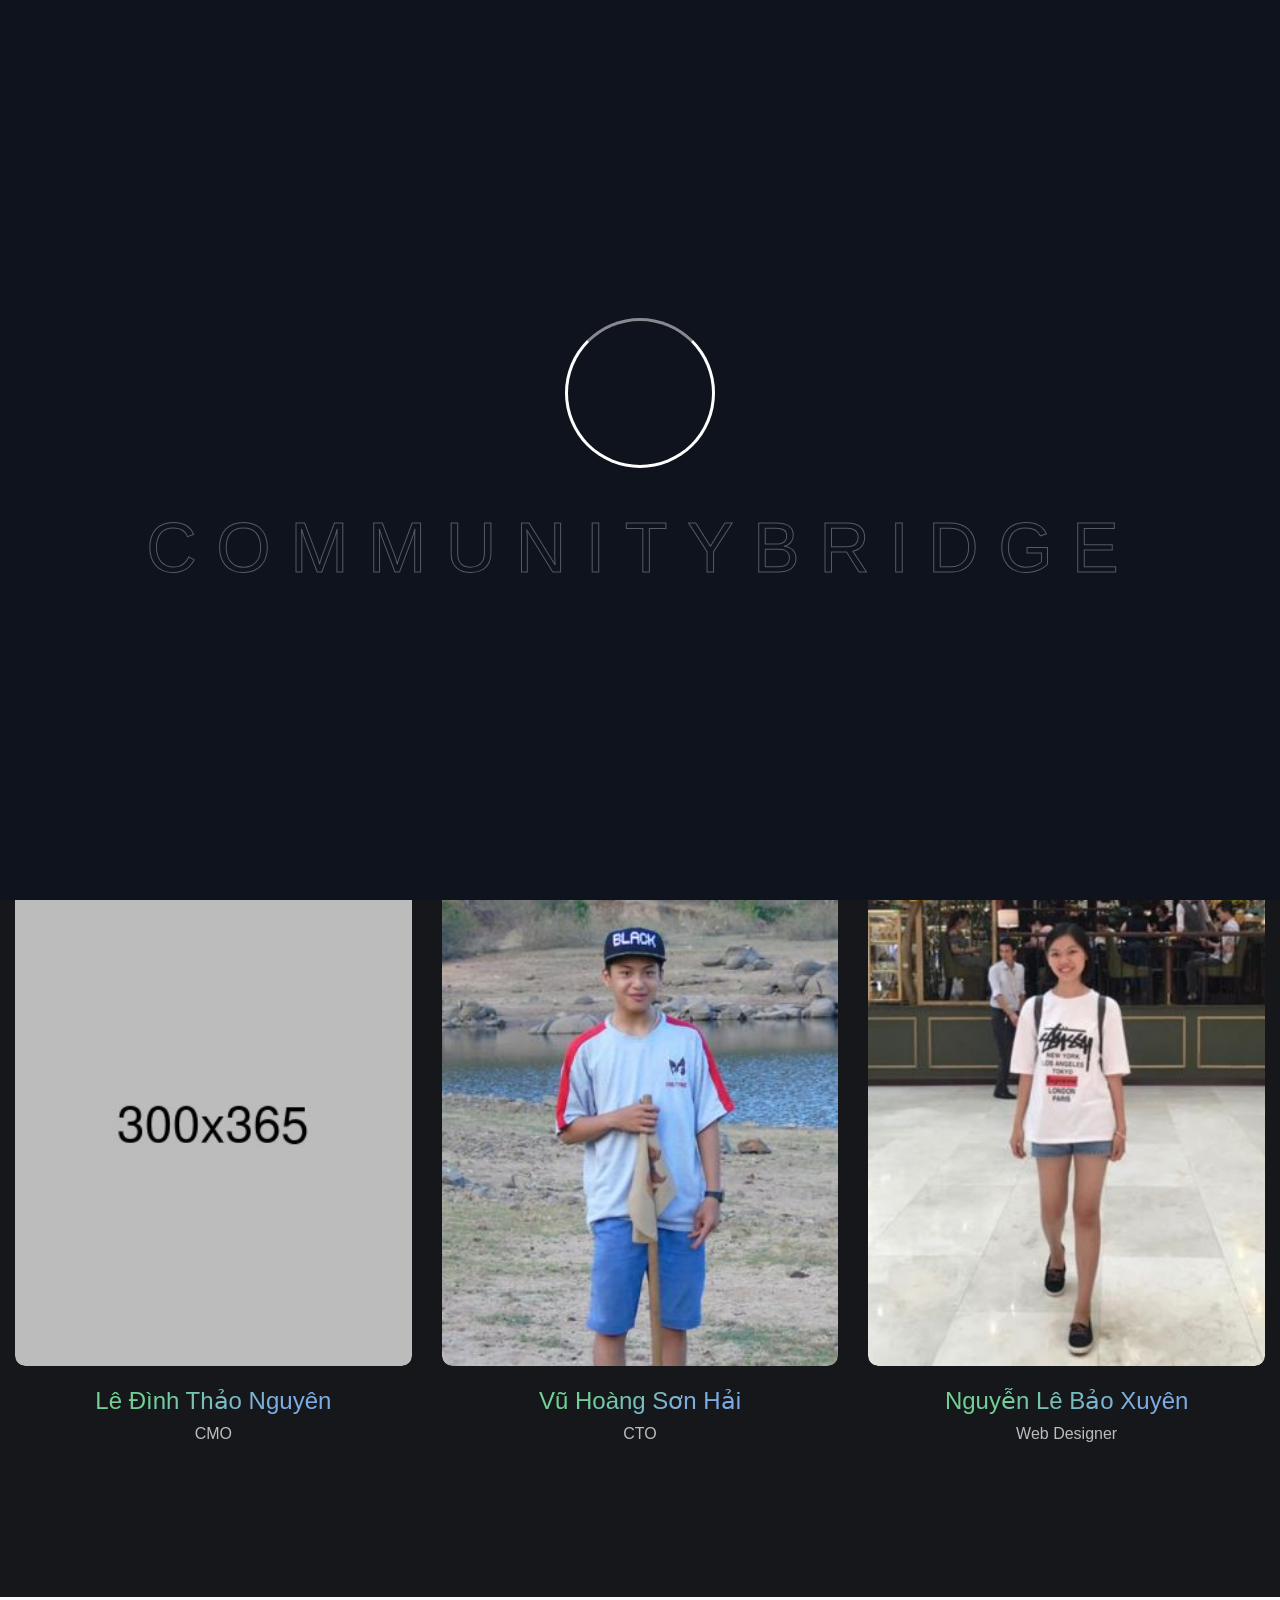
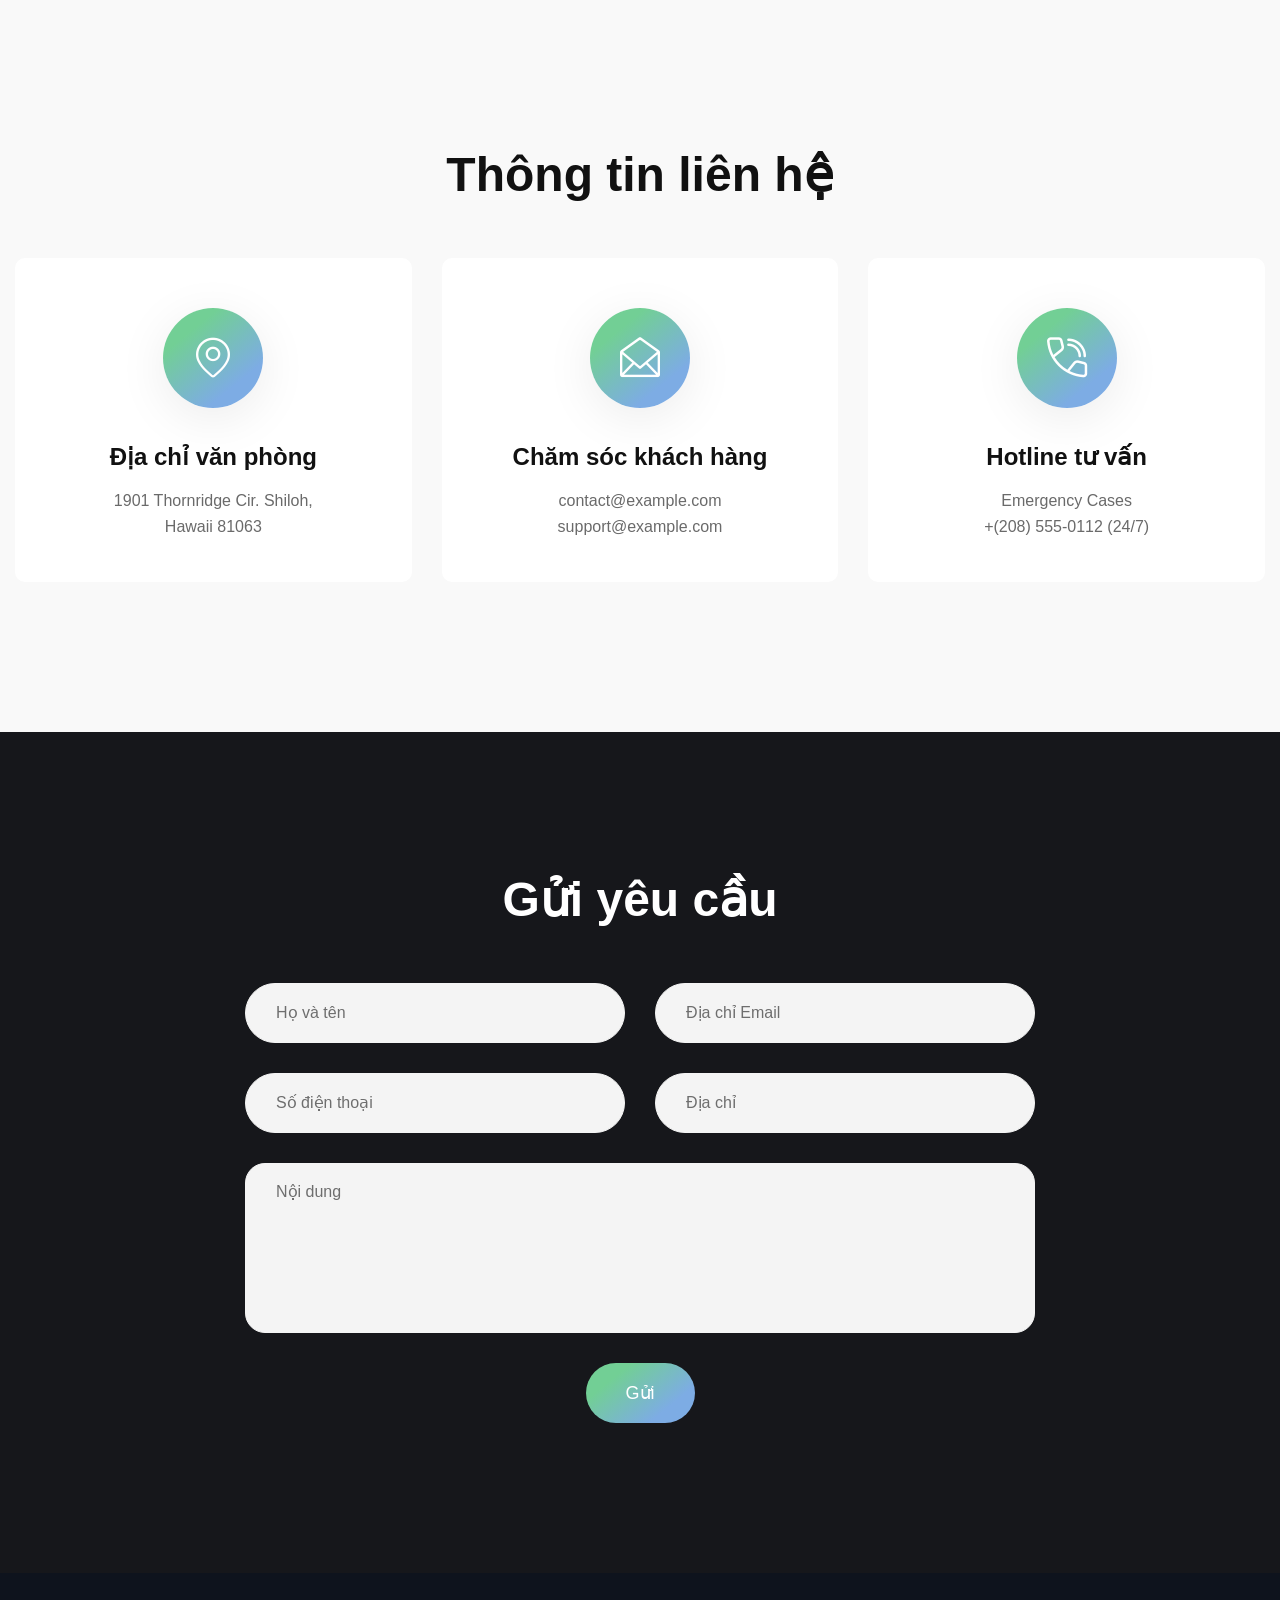
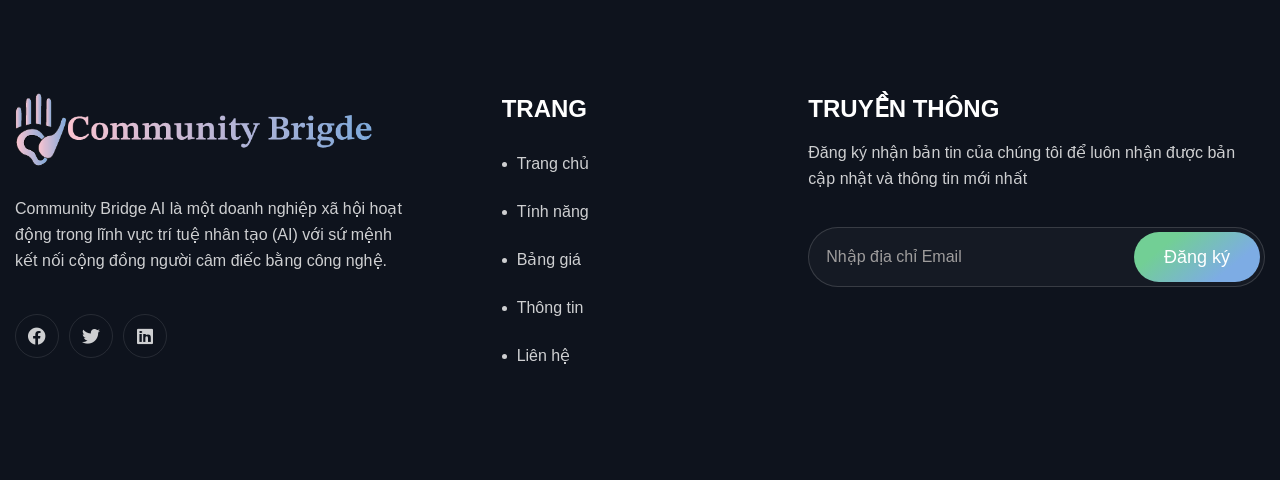
==== commit 2d78c718: "update" ====
--- a/Frontend/contact.html
+++ b/Frontend/contact.html
@@ -5,8 +5,12 @@
 <meta http-equiv="X-UA-Compatible" content="IE=edge">
 <meta name="viewport" content="width=device-width, initial-scale=1.0, maximum-scale=1.0, user-scalable=0">
 
-<title>VietNam SignLanguage Translate</title>
-
+<title>Community Bridge</title>
+
+<meta property="og:title" content="Community Bridge">
+<meta property="og:description" content="This is thumbnail of my awesome website!">
+<meta property="og:image" content="./static/images/background/thumbnail.png">
+<meta property="og:type" content="website">
 <!-- Fav Icon -->
 <link rel="icon" href="./static/images/favicon64.png" type="image/x-icon">
 
@@ -274,7 +278,7 @@
             </div>
             <div class="auto-container">
                 <div class="content-box">
-                    <h1 style="color: #fff;">Contact Us</h1>
+                    <h1 style="color: #fff;">Đội ngũ điều hành</h1>
                 </div>
             </div>
         </section>
@@ -404,7 +408,7 @@
             <div class="auto-container">
                 <div data-animation-box class="sec-title mb_55">
                     <!-- <span data-animation-text class="sub-title overlay-anim-white-bg" data-animation="overlay-animation">Contact Info</span> -->
-                    <h2>THÔNG TIN LIÊN HỆ</h2>
+                    <h2>Thông tin liên hệ</h2>
                 </div>
                 <div class="row clearfix">
                     <div class="col-lg-4 col-md-6 col-sm-12 info-block">
@@ -445,28 +449,28 @@
             <div class="auto-container">
                 <div data-animation-box class="sec-title mb_55 centred">
                     <!-- <span data-animation-text class="sub-title overlay-anim-white-bg" data-animation="overlay-animation">Contact Form</span> -->
-                    <h2 style="color: #fff;">GỬI YÊU CẦU</h2>
+                    <h2 style="color: #fff;">Gửi yêu cầu</h2>
                 </div>
                 <div class="form-inner">
                     <form method="post" action="sendemail.php" id="contact-form"> 
                         <div class="row clearfix">
                             <div class="col-lg-6 col-md-6 col-sm-12 form-group">
-                                <input type="text" name="username" placeholder="Your Name" required="">
+                                <input type="text" name="username" placeholder="Họ và tên" required="">
                             </div>
                             <div class="col-lg-6 col-md-6 col-sm-12 form-group">
-                                <input type="email" name="email" placeholder="Your email" required="">
+                                <input type="email" name="email" placeholder="Địa chỉ Email" required="">
                             </div>
                             <div class="col-lg-6 col-md-6 col-sm-12 form-group">
-                                <input type="text" name="phone" required="" placeholder="Phone">
+                                <input type="text" name="phone" required="" placeholder="Số điện thoại">
                             </div>
                             <div class="col-lg-6 col-md-6 col-sm-12 form-group">
-                                <input type="text" name="subject" required="" placeholder="Subject">
+                                <input type="text" name="subject" required="" placeholder="Địa chỉ">
                             </div>
                             <div class="col-lg-12 col-md-12 col-sm-12 form-group">
-                                <textarea name="message" placeholder="Type message"></textarea>
+                                <textarea name="message" placeholder="Nội dung"></textarea>
                             </div>
                             <div class="col-lg-12 col-md-12 col-sm-12 form-group message-btn centred">
-                                <button class="theme-btn btn-one" type="submit" name="submit-form">GỬI</button>
+                                <button class="theme-btn btn-one" type="submit" name="submit-form">Gửi</button>
                             </div>
                         </div>
                     </form>
@@ -486,7 +490,7 @@
                                 <figure class="footer-logo"><a href="index.html"><img src="./static/images/logo/logoknen.png" alt="" style="max-width: 90%;"></a></figure>
                                 <p>Community Bridge AI là một doanh nghiệp xã hội hoạt động trong lĩnh vực trí tuệ nhân tạo (AI) với sứ mệnh kết nối cộng đồng người câm điếc bằng công nghệ.</p>
                                 <ul class="social-links clearfix">
-                                    <li><a href="index.html"><i class="fa-brands fa-facebook"></i></a></li>
+                                    <li><a href="https://www.facebook.com/profile.php?id=61566525396829" target="_blank"><i class="fa-brands fa-facebook"></i></a></li>
                                     <li><a href="index.html"><i class="fa-brands fa-twitter"></i></a></li>
                                     <li><a href="index.html"><i class="fa-brands fa-linkedin"></i></a></li>
                                     <!-- <li><a href="index.html"><i class="fa-brands fa-dribbble"></i></a></li> -->
--- a/Frontend/static/css/color.css
+++ b/Frontend/static/css/color.css
@@ -1,7 +1,7 @@
 
 
 :root{
-  --theme-color: #6600FF;
+  --theme-color: #72cf95;
 }
 
 
--- a/Frontend/static/css/style.css
+++ b/Frontend/static/css/style.css
@@ -433,6 +433,7 @@
   top: 0px;
   transform: scale(0,0);
   z-index: -1;
+  border-radius: 55px;
   transition: all 500ms ease;
 }
 
@@ -2820,7 +2821,7 @@
 }
 
 input:checked + .slider {
-  background-color: #73c052;
+  background-color: #73cf95;
 }
 
 input:checked + .slider:before {
@@ -2921,10 +2922,22 @@
   margin-right: 15px;
 }
 
-
-
-
-
-
-
-
+.video-container {
+  display: flex;
+  justify-content: center; 
+  align-items: center; 
+}
+
+.gif-image {
+  display: block;
+  border-radius: 15px; 
+  max-width: 100%;
+  height: auto;
+  background-clip: padding-box;
+}
+
+
+
+
+
+
